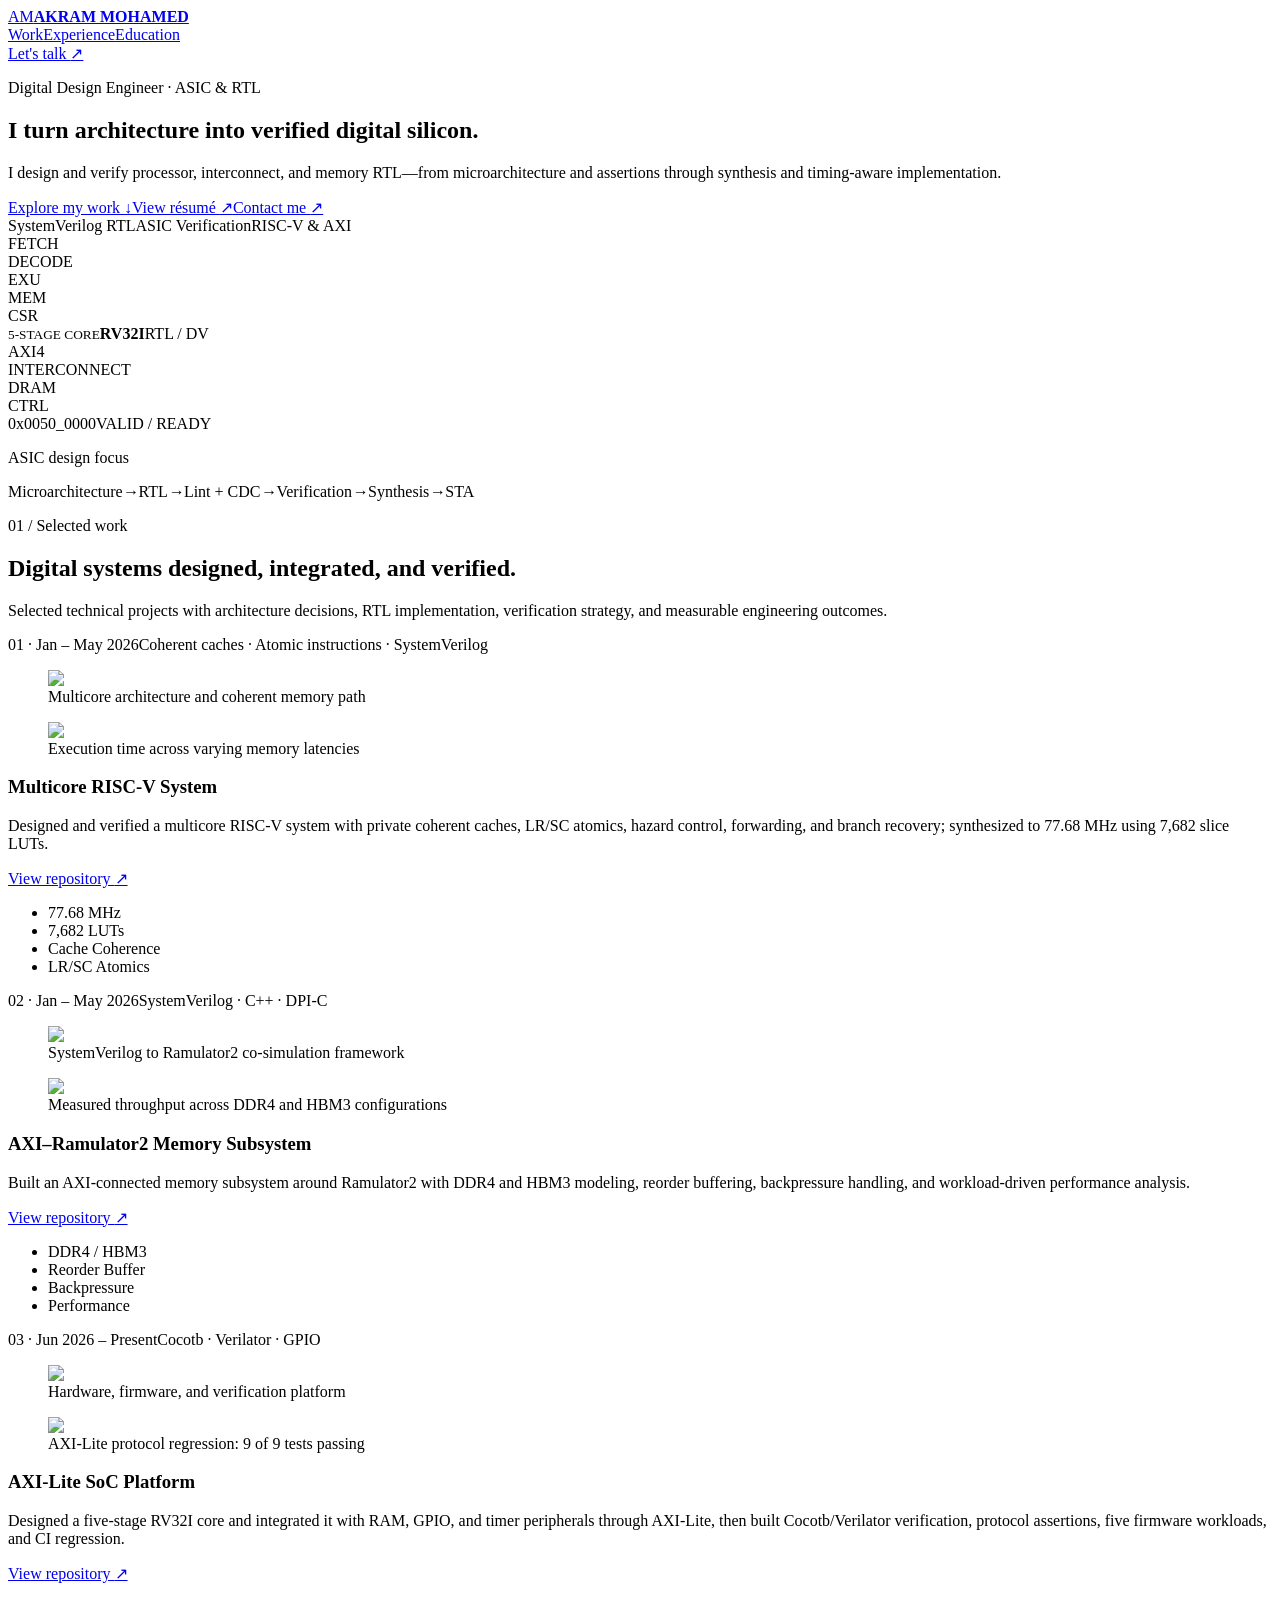
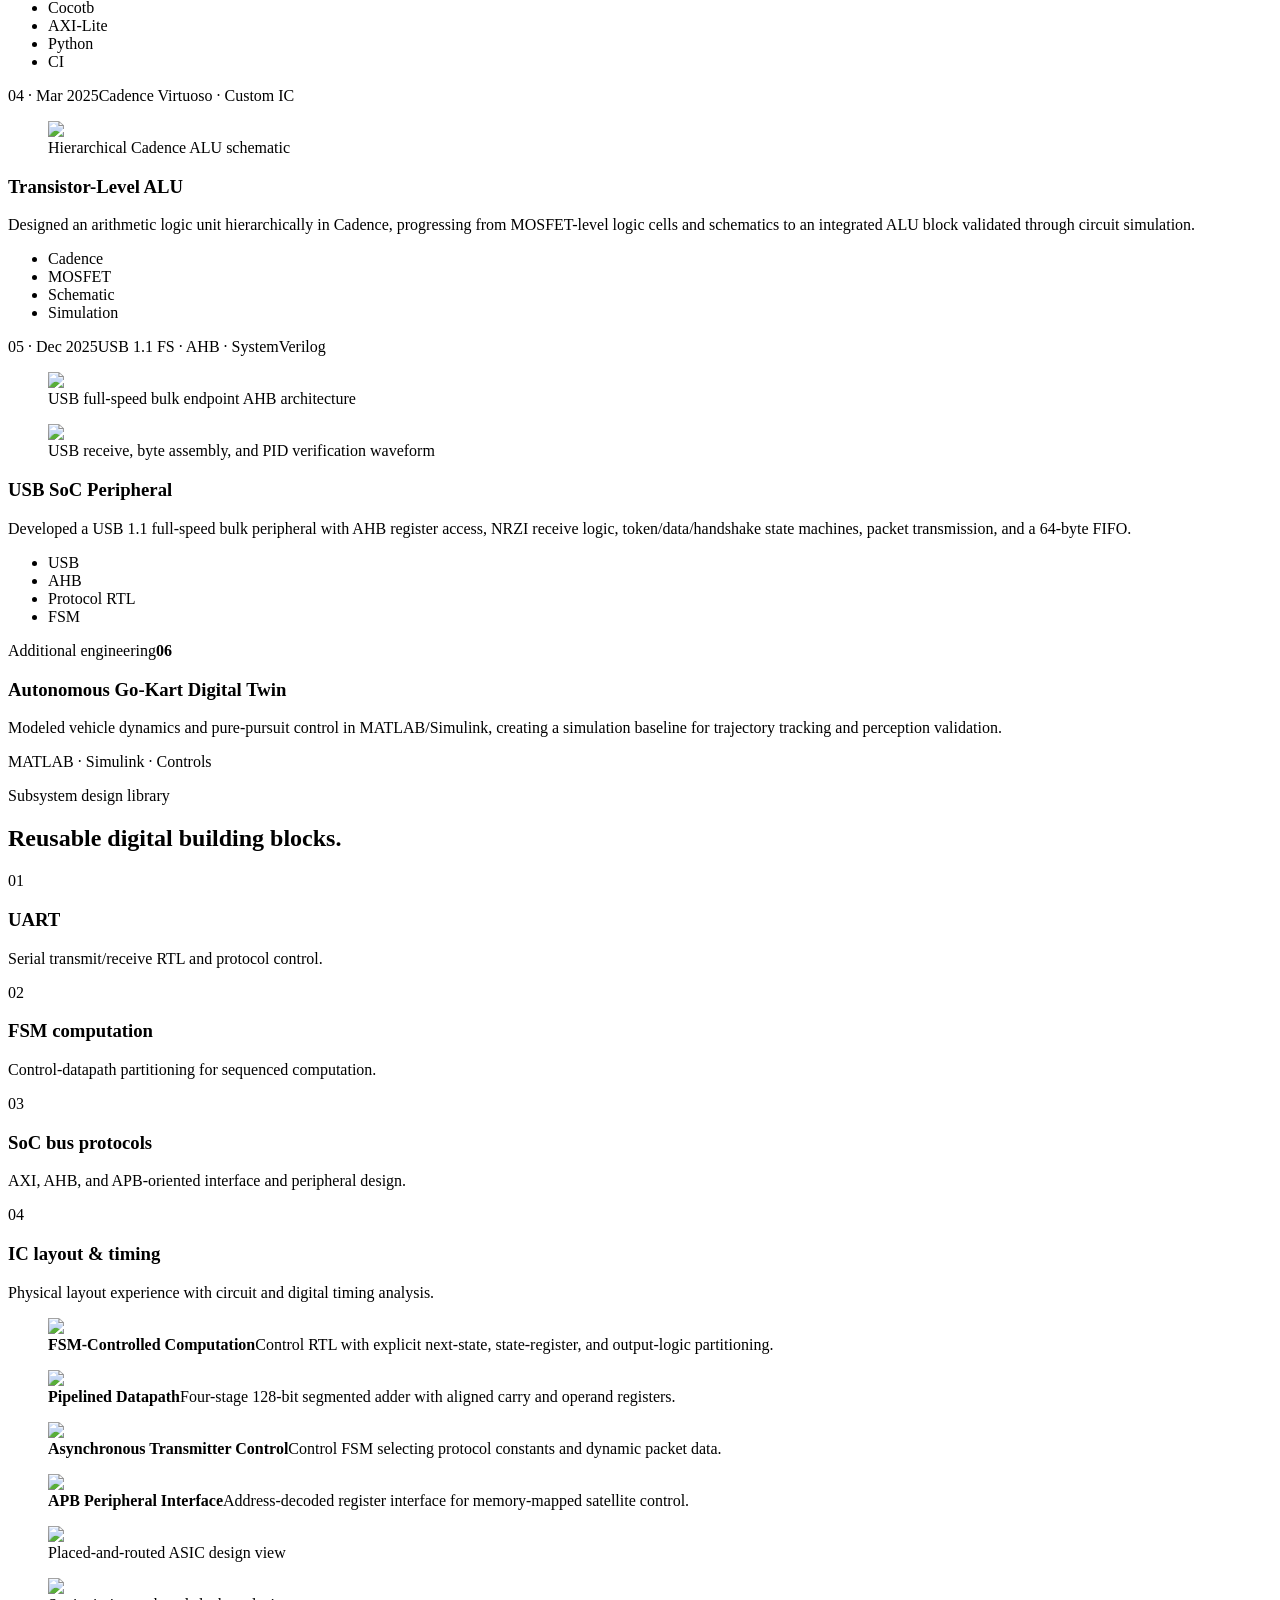
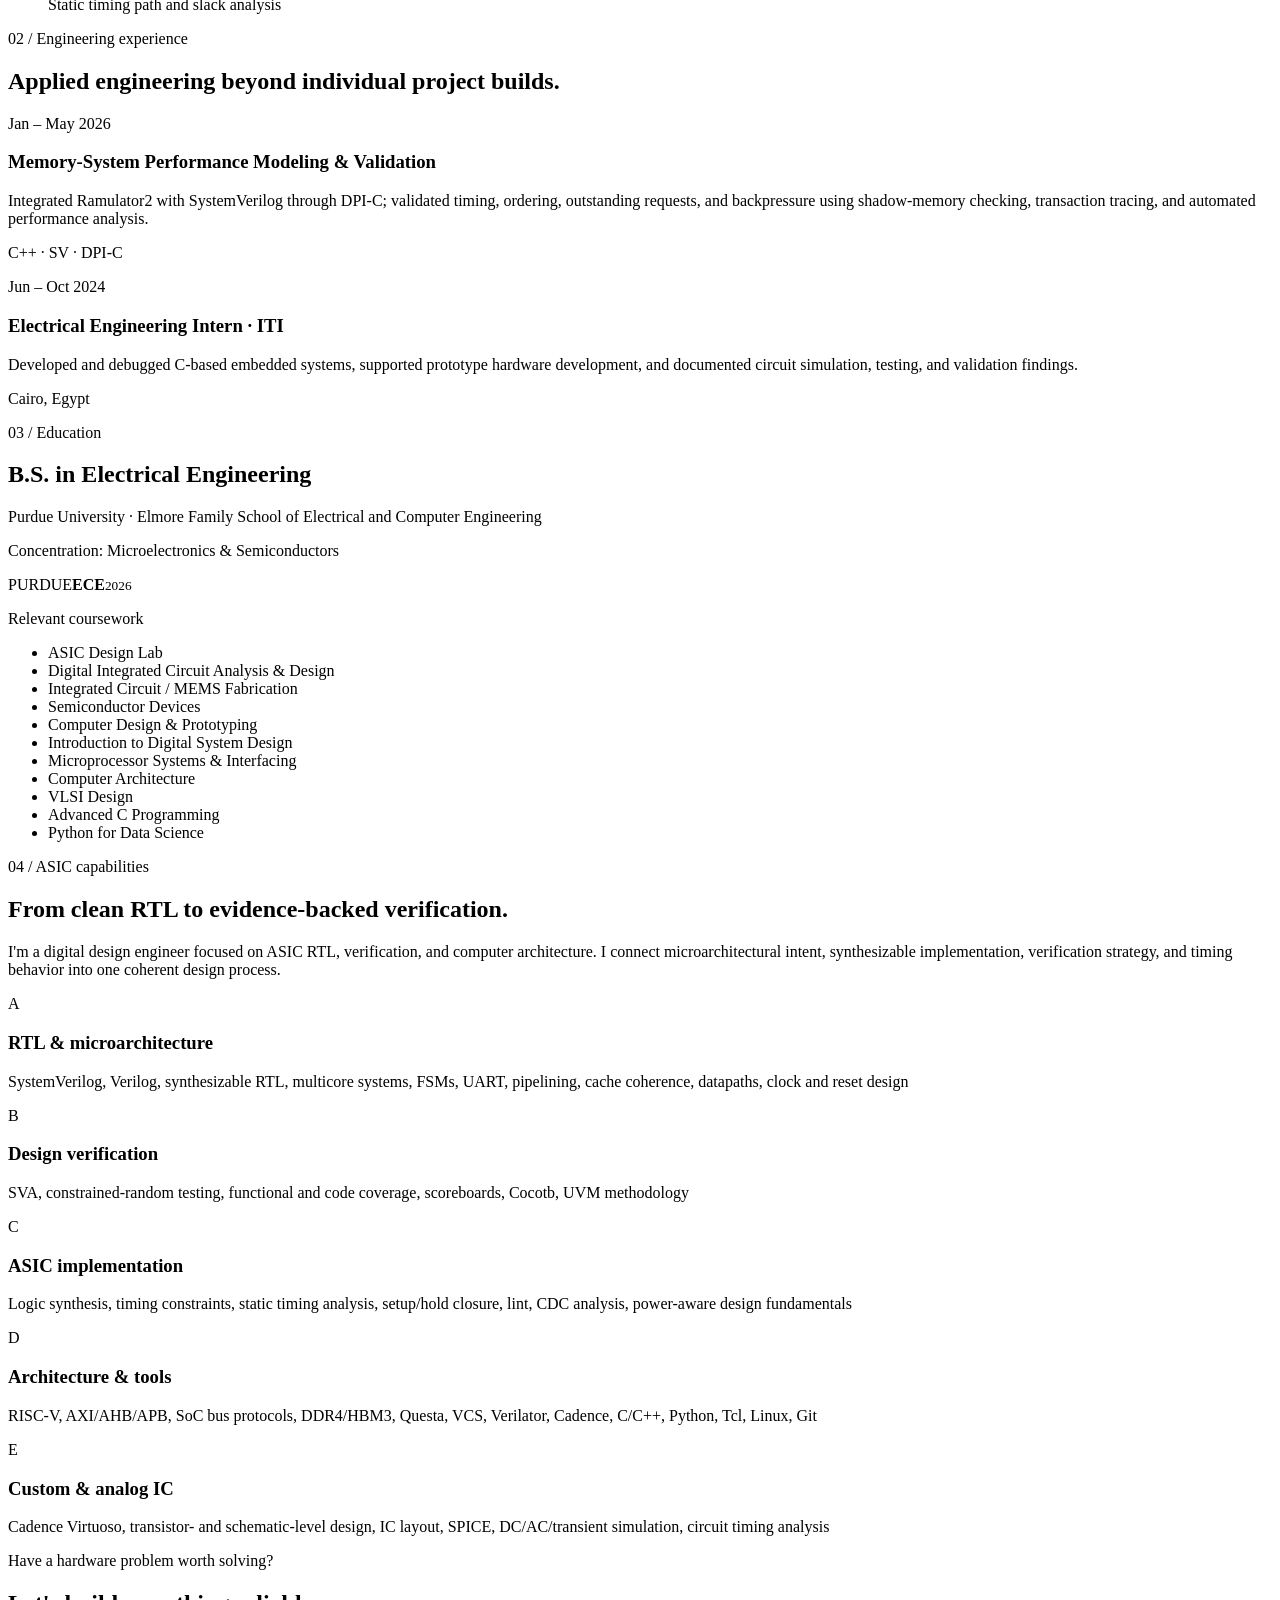
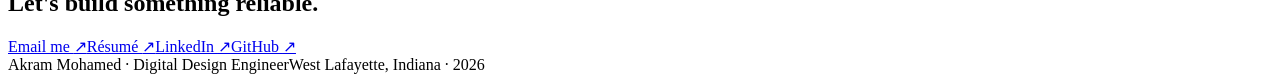
==== index.html @ 35b96989 "Add files via upload" ====
<!DOCTYPE html><html lang="en"><head><meta charSet="utf-8"/><meta name="viewport" content="width=device-width, initial-scale=1"/><link rel="stylesheet" href="/_next/static/css/31b908fa02084805.css" data-precedence="next"/><link rel="preload" as="script" fetchPriority="low" href="/_next/static/chunks/webpack-44d8aec3c26a0cdc.js"/><script src="/_next/static/chunks/4bd1b696-215e5051988c3dde.js" async=""></script><script src="/_next/static/chunks/794-2a8bd403d68bff19.js" async=""></script><script src="/_next/static/chunks/main-app-949cb5b78e54d2b2.js" async=""></script><script src="/_next/static/chunks/437-7df5db2ef61321bc.js" async=""></script><script src="/_next/static/chunks/app/page-11b71950be4c34e7.js" async=""></script><title>Akram Mohamed | Digital Design Engineer</title><meta name="description" content="Digital design engineer focused on ASIC RTL, verification, RISC-V, AXI, DRAM, synthesis, and computer architecture."/><link rel="canonical" href="https://akram4212.github.io/"/><meta property="og:title" content="Akram Mohamed | Digital Design Engineer"/><meta property="og:description" content="ASIC RTL, verification, RISC-V, AXI, memory systems, and computer architecture."/><meta property="og:url" content="https://akram4212.github.io/"/><meta property="og:site_name" content="Akram Mohamed | Digital Design Engineer"/><meta property="og:type" content="website"/><meta name="twitter:card" content="summary"/><meta name="twitter:title" content="Akram Mohamed | Digital Design Engineer"/><meta name="twitter:description" content="ASIC RTL, verification, RISC-V, AXI, memory systems, and computer architecture."/><link rel="shortcut icon" href="/favicon.svg"/><link rel="icon" href="/favicon.svg"/><script src="/_next/static/chunks/polyfills-42372ed130431b0a.js" noModule=""></script></head><body><div hidden=""><!--$--><!--/$--></div><main><header class="site-header"><a class="wordmark" href="#top" aria-label="Akram Mohamed, home"><span>AM</span><strong>AKRAM MOHAMED</strong></a><nav aria-label="Primary navigation"><a href="#work">Work</a><a href="#experience">Experience</a><a href="#education">Education</a></nav><a class="header-contact" href="mailto:akramreda120@gmail.com" target="_blank" rel="noreferrer">Let&#x27;s talk <span aria-hidden="true">↗</span></a></header><section class="hero" id="top"><div class="hero-copy"><p class="eyebrow"><span></span> Digital Design Engineer · ASIC &amp; RTL</p><h1>I turn architecture into verified digital silicon.</h1><p class="hero-intro">I design and verify processor, interconnect, and memory RTL—from microarchitecture and assertions through synthesis and timing-aware implementation.</p><div class="hero-actions"><a class="button button-primary" href="#work">Explore my work <span>↓</span></a><a class="button button-secondary" href="/Akram-Mohamed-Resume.pdf" target="_blank" rel="noreferrer">View résumé <span aria-hidden="true">↗</span></a><a class="button button-secondary" href="mailto:akramreda120@gmail.com" target="_blank" rel="noreferrer">Contact me <span aria-hidden="true">↗</span></a></div><div class="proof-row" aria-label="Highlights"><span>SystemVerilog RTL</span><i></i><span>ASIC Verification</span><i></i><span>RISC-V &amp; AXI</span></div></div><div class="chip-diagram" aria-hidden="true"><div class="trace trace-a"></div><div class="trace trace-b"></div><div class="trace trace-c"></div><div class="pin-grid pin-grid-a"></div><div class="pin-grid pin-grid-b"></div><div class="module module-fetch">FETCH</div><div class="module module-decode">DECODE</div><div class="module module-exu">EXU</div><div class="module module-mem">MEM</div><div class="module module-csr">CSR</div><div class="core-wrap"><div class="core-pins pins-top"></div><div class="core-pins pins-bottom"></div><div class="core"><small>5-STAGE CORE</small><strong>RV32I</strong><span>RTL / DV</span></div></div><div class="module module-axi">AXI4<br/>INTERCONNECT</div><div class="module module-dram">DRAM<br/>CTRL</div><div class="memory-bank"><i></i><i></i><i></i><i></i><i></i><i></i></div><span class="signal-label signal-one">0x0050_0000</span><span class="signal-label signal-two">VALID / READY</span></div></section><section class="asic-rail" aria-label="ASIC design workflow"><p>ASIC design focus</p><div><span>Microarchitecture</span><i>→</i><span>RTL</span><i>→</i><span>Lint + CDC</span><i>→</i><span>Verification</span><i>→</i><span>Synthesis</span><i>→</i><span>STA</span></div></section><section class="work-section" id="work"><div class="section-heading"><p class="section-kicker">01 / Selected work</p><h2>Digital systems designed, integrated, and verified.</h2><p>Selected technical projects with architecture decisions, RTL implementation, verification strategy, and measurable engineering outcomes.</p></div><div class="project-grid"><article class="project-card orange"><div class="project-topline"><span>01<!-- --> · <!-- -->Jan – May 2026</span><span>Coherent caches · Atomic instructions · SystemVerilog</span></div><div class="project-visuals visuals-2"><figure><img alt="Block diagram of the two-core RISC-V system with private instruction and data caches, coherence controllers, shared bus control, memory control, and RAM" loading="lazy" width="1466" height="660" decoding="async" data-nimg="1" style="color:transparent" src="/projects/multicore-architecture.png"/><figcaption>Multicore architecture and coherent memory path</figcaption></figure><figure><img alt="Execution-time comparison of single-cycle, pipelined, cached pipeline, and multicore processor designs across increasing memory latency" loading="lazy" width="1466" height="660" decoding="async" data-nimg="1" style="color:transparent" src="/projects/multicore-latency-results.png"/><figcaption>Execution time across varying memory latencies</figcaption></figure></div><h3>Multicore RISC-V System</h3><p>Designed and verified a multicore RISC-V system with private coherent caches, LR/SC atomics, hazard control, forwarding, and branch recovery; synthesized to 77.68 MHz using 7,682 slice LUTs.</p><a class="project-repo" href="https://github.com/Akram4212/riscv-multicore-cpu-portfolio" target="_blank" rel="noreferrer">View repository <span aria-hidden="true">↗</span></a><ul><li>77.68 MHz</li><li>7,682 LUTs</li><li>Cache Coherence</li><li>LR/SC Atomics</li></ul></article><article class="project-card sage"><div class="project-topline"><span>02<!-- --> · <!-- -->Jan – May 2026</span><span>SystemVerilog · C++ · DPI-C</span></div><div class="project-visuals visuals-2"><figure><img alt="AXI-Ramulator2 co-simulation framework connecting a SystemVerilog AXI transaction testbench and wrapper to a C wrapper and Ramulator2 through DPI-C" loading="lazy" width="1466" height="660" decoding="async" data-nimg="1" style="color:transparent" src="/projects/axi-ramulator-framework.png"/><figcaption>SystemVerilog to Ramulator2 co-simulation framework</figcaption></figure><figure><img alt="Bar chart comparing effective throughput across selected DDR4 and HBM3 memory configurations" loading="lazy" width="1466" height="660" decoding="async" data-nimg="1" style="color:transparent" src="/projects/ddr4-hbm3-throughput.png"/><figcaption>Measured throughput across DDR4 and HBM3 configurations</figcaption></figure></div><h3>AXI–Ramulator2 Memory Subsystem</h3><p>Built an AXI-connected memory subsystem around Ramulator2 with DDR4 and HBM3 modeling, reorder buffering, backpressure handling, and workload-driven performance analysis.</p><a class="project-repo" href="https://github.com/Akram4212/axi-ramulator2-memory-subsystem" target="_blank" rel="noreferrer">View repository <span aria-hidden="true">↗</span></a><ul><li>DDR4 / HBM3</li><li>Reorder Buffer</li><li>Backpressure</li><li>Performance</li></ul></article><article class="project-card graphite"><div class="project-topline"><span>03<!-- --> · <!-- -->Jun 2026 – Present</span><span>Cocotb · Verilator · GPIO</span></div><div class="project-visuals visuals-2"><figure><img alt="AXI-Lite RV32I SoC verification platform showing the processor core, AXI-Lite master and interconnect, RAM, GPIO, timer, and verification stack" loading="lazy" width="1466" height="660" decoding="async" data-nimg="1" style="color:transparent" src="/projects/axi-lite-platform.png"/><figcaption>Hardware, firmware, and verification platform</figcaption></figure><figure><img alt="AXI-Lite master regression showing nine passing tests for reset, read and write ordering, backpressure, stale responses, error handling, and outstanding request control" loading="lazy" width="1466" height="660" decoding="async" data-nimg="1" style="color:transparent" src="/projects/axi-lite-regression.png"/><figcaption>AXI-Lite protocol regression: 9 of 9 tests passing</figcaption></figure></div><h3>AXI-Lite SoC Platform</h3><p>Designed a five-stage RV32I core and integrated it with RAM, GPIO, and timer peripherals through AXI-Lite, then built Cocotb/Verilator verification, protocol assertions, five firmware workloads, and CI regression.</p><a class="project-repo" href="https://github.com/Akram4212/axi-lite-riscv-soc-verification" target="_blank" rel="noreferrer">View repository <span aria-hidden="true">↗</span></a><ul><li>Cocotb</li><li>AXI-Lite</li><li>Python</li><li>CI</li></ul></article><article class="project-card cream"><div class="project-topline"><span>04<!-- --> · <!-- -->Mar 2025</span><span>Cadence Virtuoso · Custom IC</span></div><div class="project-visuals visuals-1"><figure><img alt="Cadence schematic thumbnail showing the hierarchical arithmetic logic unit design" loading="lazy" width="1466" height="660" decoding="async" data-nimg="1" class="native-thumbnail" style="color:transparent" src="/projects/cadence-alu-thumbnail.png"/><figcaption>Hierarchical Cadence ALU schematic</figcaption></figure></div><h3>Transistor-Level ALU</h3><p>Designed an arithmetic logic unit hierarchically in Cadence, progressing from MOSFET-level logic cells and schematics to an integrated ALU block validated through circuit simulation.</p><ul><li>Cadence</li><li>MOSFET</li><li>Schematic</li><li>Simulation</li></ul></article><article class="project-card sage"><div class="project-topline"><span>05<!-- --> · <!-- -->Dec 2025</span><span>USB 1.1 FS · AHB · SystemVerilog</span></div><div class="project-visuals visuals-2"><figure><img alt="USB full-speed bulk endpoint architecture connecting an AHB subordinate interface to a 64-byte FIFO, USB receive path, and USB transmit path" loading="lazy" width="1466" height="660" decoding="async" data-nimg="1" style="color:transparent" src="/projects/usb-ahb-architecture.png"/><figcaption>USB full-speed bulk endpoint AHB architecture</figcaption></figure><figure><img alt="Simulation waveform showing USB receive byte assembly, timer activity, PID decoding, receive states, synchronization, and completion behavior" loading="lazy" width="1466" height="660" decoding="async" data-nimg="1" style="color:transparent" src="/projects/usb-rx-pid-waveform.png"/><figcaption>USB receive, byte assembly, and PID verification waveform</figcaption></figure></div><h3>USB SoC Peripheral</h3><p>Developed a USB 1.1 full-speed bulk peripheral with AHB register access, NRZI receive logic, token/data/handshake state machines, packet transmission, and a 64-byte FIFO.</p><ul><li>USB</li><li>AHB</li><li>Protocol RTL</li><li>FSM</li></ul></article></div><aside class="additional-project"><div><span>Additional engineering</span><strong>06</strong></div><div><h3>Autonomous Go-Kart Digital Twin</h3><p>Modeled vehicle dynamics and pure-pursuit control in MATLAB/Simulink, creating a simulation baseline for trajectory tracking and perception validation.</p></div><p>MATLAB · Simulink · Controls</p></aside></section><section class="subsystem-section" aria-labelledby="subsystems-title"><div class="subsystem-heading"><p class="section-kicker">Subsystem design library</p><h2 id="subsystems-title">Reusable digital building blocks.</h2></div><div class="subsystem-grid"><article><span>01</span><h3>UART</h3><p>Serial transmit/receive RTL and protocol control.</p></article><article><span>02</span><h3>FSM computation</h3><p>Control-datapath partitioning for sequenced computation.</p></article><article><span>03</span><h3>SoC bus protocols</h3><p>AXI, AHB, and APB-oriented interface and peripheral design.</p></article><article><span>04</span><h3>IC layout &amp; timing</h3><p>Physical layout experience with circuit and digital timing analysis.</p></article></div><div class="subsystem-evidence" aria-label="Subsystem design evidence"><figure><img alt="RTL control architecture with next-state logic, state registers, and output logic" loading="lazy" width="1264" height="548" decoding="async" data-nimg="1" style="color:transparent" src="/projects/fir-control-rtl.png"/><figcaption><strong>FSM-Controlled Computation</strong><span>Control RTL with explicit next-state, state-register, and output-logic partitioning.</span></figcaption></figure><figure><img alt="Four-stage 128-bit pipelined adder datapath with registered operands and carry signals" loading="lazy" width="1110" height="684" decoding="async" data-nimg="1" style="color:transparent" src="/projects/pipelined-128-datapath.png"/><figcaption><strong>Pipelined Datapath</strong><span>Four-stage 128-bit segmented adder with aligned carry and operand registers.</span></figcaption></figure><figure><img alt="Asynchronous transmitter control system connecting user input, protocol constants, dynamic data, and transmitter control" loading="lazy" width="809" height="399" decoding="async" data-nimg="1" style="color:transparent" src="/projects/async-transmitter-control.png"/><figcaption><strong>Asynchronous Transmitter Control</strong><span>Control FSM selecting protocol constants and dynamic packet data.</span></figcaption></figure><figure><img alt="APB peripheral interface with address decoder, read multiplexer, and memory-mapped registers" loading="lazy" width="481" height="528" decoding="async" data-nimg="1" style="color:transparent" src="/projects/apb-peripheral-interface.png"/><figcaption><strong>APB Peripheral Interface</strong><span>Address-decoded register interface for memory-mapped satellite control.</span></figcaption></figure></div><div class="physical-evidence"><figure><img alt="ASIC physical-design view showing placed standard cells, routing, and chip-level input and output connectivity" loading="lazy" width="520" height="518" decoding="async" data-nimg="1" style="color:transparent" src="/projects/asic-layout-view.png"/><figcaption>Placed-and-routed ASIC design view</figcaption></figure><figure><img alt="Timing Path Analyzer view showing a register-to-output path, slack calculation, data delay, and slew information" loading="lazy" width="898" height="833" decoding="async" data-nimg="1" style="color:transparent" src="/projects/timing-path-analysis.png"/><figcaption>Static timing path and slack analysis</figcaption></figure></div></section><section class="experience-section" id="experience"><div class="section-heading compact"><p class="section-kicker">02 / Engineering experience</p><h2>Applied engineering beyond individual project builds.</h2></div><div class="timeline"><article><p class="timeline-date">Jan – May 2026</p><div><h3>Memory-System Performance Modeling &amp; Validation</h3><p>Integrated Ramulator2 with SystemVerilog through DPI-C; validated timing, ordering, outstanding requests, and backpressure using shadow-memory checking, transaction tracing, and automated performance analysis.</p></div><span>C++ · SV · DPI-C</span></article><article><p class="timeline-date">Jun – Oct 2024</p><div><h3>Electrical Engineering Intern · ITI</h3><p>Developed and debugged C-based embedded systems, supported prototype hardware development, and documented circuit simulation, testing, and validation findings.</p></div><span>Cairo, Egypt</span></article></div></section><section class="education-section" id="education"><div class="education-copy"><p class="section-kicker">03 / Education</p><h2>B.S. in Electrical Engineering</h2><p>Purdue University · Elmore Family School of Electrical and Computer Engineering</p><p class="concentration">Concentration: Microelectronics &amp; Semiconductors</p></div><div class="education-stamp"><span>PURDUE</span><strong>ECE</strong><small>2026</small></div><div class="coursework"><p>Relevant coursework</p><ul><li>ASIC Design Lab</li><li>Digital Integrated Circuit Analysis &amp; Design</li><li>Integrated Circuit / MEMS Fabrication</li><li>Semiconductor Devices</li><li>Computer Design &amp; Prototyping</li><li>Introduction to Digital System Design</li><li>Microprocessor Systems &amp; Interfacing</li><li>Computer Architecture</li><li>VLSI Design</li><li>Advanced C Programming</li><li>Python for Data Science</li></ul></div></section><section class="about-section" id="about"><div class="about-intro"><p class="section-kicker">04 / ASIC capabilities</p><h2>From clean RTL to evidence-backed verification.</h2><p>I&#x27;m a digital design engineer focused on ASIC RTL, verification, and computer architecture. I connect microarchitectural intent, synthesizable implementation, verification strategy, and timing behavior into one coherent design process.</p></div><div class="skills-list"><article><span>A</span><h3>RTL &amp; microarchitecture</h3><p>SystemVerilog, Verilog, synthesizable RTL, multicore systems, FSMs, UART, pipelining, cache coherence, datapaths, clock and reset design</p></article><article><span>B</span><h3>Design verification</h3><p>SVA, constrained-random testing, functional and code coverage, scoreboards, Cocotb, UVM methodology</p></article><article><span>C</span><h3>ASIC implementation</h3><p>Logic synthesis, timing constraints, static timing analysis, setup/hold closure, lint, CDC analysis, power-aware design fundamentals</p></article><article><span>D</span><h3>Architecture &amp; tools</h3><p>RISC-V, AXI/AHB/APB, SoC bus protocols, DDR4/HBM3, Questa, VCS, Verilator, Cadence, C/C++, Python, Tcl, Linux, Git</p></article><article><span>E</span><h3>Custom &amp; analog IC</h3><p>Cadence Virtuoso, transistor- and schematic-level design, IC layout, SPICE, DC/AC/transient simulation, circuit timing analysis</p></article></div></section><footer><p class="footer-label">Have a hardware problem worth solving?</p><h2>Let&#x27;s build something reliable.</h2><div class="footer-links"><a href="mailto:akramreda120@gmail.com" target="_blank" rel="noreferrer">Email me <span aria-hidden="true">↗</span></a><a href="/Akram-Mohamed-Resume.pdf" target="_blank" rel="noreferrer">Résumé <span aria-hidden="true">↗</span></a><a href="https://linkedin.com/in/akram-r-mohamed" target="_blank" rel="noreferrer">LinkedIn <span aria-hidden="true">↗</span></a><a href="https://github.com/Akram4212" target="_blank" rel="noreferrer">GitHub <span aria-hidden="true">↗</span></a></div><div class="footer-bottom"><span>Akram Mohamed · Digital Design Engineer</span><span>West Lafayette, Indiana · 2026</span></div></footer></main><!--$--><!--/$--><script src="/_next/static/chunks/webpack-44d8aec3c26a0cdc.js" id="_R_" async=""></script><script>(self.__next_f=self.__next_f||[]).push([0])</script><script>self.__next_f.push([1,"1:\"$Sreact.fragment\"\n2:I[7121,[],\"\"]\n3:I[4581,[],\"\"]\n13:I[7123,[],\"default\",1]\n:HL[\"/_next/static/css/31b908fa02084805.css\",\"style\"]\n"])</script><script>self.__next_f.push([1,"0:{\"P\":null,\"c\":[\"\",\"\"],\"q\":\"\",\"i\":false,\"f\":[[[\"\",{\"children\":[\"__PAGE__\",{}]},\"$undefined\",\"$undefined\",16],[[\"$\",\"$1\",\"c\",{\"children\":[[[\"$\",\"link\",\"0\",{\"rel\":\"stylesheet\",\"href\":\"/_next/static/css/31b908fa02084805.css\",\"precedence\":\"next\",\"crossOrigin\":\"$undefined\",\"nonce\":\"$undefined\"}]],[\"$\",\"html\",null,{\"lang\":\"en\",\"children\":[\"$\",\"body\",null,{\"children\":[\"$\",\"$L2\",null,{\"parallelRouterKey\":\"children\",\"error\":\"$undefined\",\"errorStyles\":\"$undefined\",\"errorScripts\":\"$undefined\",\"template\":[\"$\",\"$L3\",null,{}],\"templateStyles\":\"$undefined\",\"templateScripts\":\"$undefined\",\"notFound\":[[[\"$\",\"title\",null,{\"children\":\"404: This page could not be found.\"}],[\"$\",\"div\",null,{\"style\":{\"fontFamily\":\"system-ui,\\\"Segoe UI\\\",Roboto,Helvetica,Arial,sans-serif,\\\"Apple Color Emoji\\\",\\\"Segoe UI Emoji\\\"\",\"height\":\"100vh\",\"textAlign\":\"center\",\"display\":\"flex\",\"flexDirection\":\"column\",\"alignItems\":\"center\",\"justifyContent\":\"center\"},\"children\":[\"$\",\"div\",null,{\"children\":[[\"$\",\"style\",null,{\"dangerouslySetInnerHTML\":{\"__html\":\"body{color:#000;background:#fff;margin:0}.next-error-h1{border-right:1px solid rgba(0,0,0,.3)}@media (prefers-color-scheme:dark){body{color:#fff;background:#000}.next-error-h1{border-right:1px solid rgba(255,255,255,.3)}}\"}}],[\"$\",\"h1\",null,{\"className\":\"next-error-h1\",\"style\":{\"display\":\"inline-block\",\"margin\":\"0 20px 0 0\",\"padding\":\"0 23px 0 0\",\"fontSize\":24,\"fontWeight\":500,\"verticalAlign\":\"top\",\"lineHeight\":\"49px\"},\"children\":404}],[\"$\",\"div\",null,{\"style\":{\"display\":\"inline-block\"},\"children\":[\"$\",\"h2\",null,{\"style\":{\"fontSize\":14,\"fontWeight\":400,\"lineHeight\":\"49px\",\"margin\":0},\"children\":\"This page could not be found.\"}]}]]}]}]],[]],\"forbidden\":\"$undefined\",\"unauthorized\":\"$undefined\"}]}]}]]}],{\"children\":[[\"$\",\"$1\",\"c\",{\"children\":[[\"$\",\"main\",null,{\"children\":[[\"$\",\"header\",null,{\"className\":\"site-header\",\"children\":[[\"$\",\"a\",null,{\"className\":\"wordmark\",\"href\":\"#top\",\"aria-label\":\"Akram Mohamed, home\",\"children\":[[\"$\",\"span\",null,{\"children\":\"AM\"}],[\"$\",\"strong\",null,{\"children\":\"AKRAM MOHAMED\"}]]}],[\"$\",\"nav\",null,{\"aria-label\":\"Primary navigation\",\"children\":[[\"$\",\"a\",null,{\"href\":\"#work\",\"children\":\"Work\"}],[\"$\",\"a\",null,{\"href\":\"#experience\",\"children\":\"Experience\"}],[\"$\",\"a\",null,{\"href\":\"#education\",\"children\":\"Education\"}]]}],[\"$\",\"a\",null,{\"className\":\"header-contact\",\"href\":\"mailto:akramreda120@gmail.com\",\"target\":\"_blank\",\"rel\":\"noreferrer\",\"children\":[\"Let's talk \",[\"$\",\"span\",null,{\"aria-hidden\":\"true\",\"children\":\"↗\"}]]}]]}],[\"$\",\"section\",null,{\"className\":\"hero\",\"id\":\"top\",\"children\":[[\"$\",\"div\",null,{\"className\":\"hero-copy\",\"children\":[[\"$\",\"p\",null,{\"className\":\"eyebrow\",\"children\":[[\"$\",\"span\",null,{}],\" Digital Design Engineer · ASIC \u0026 RTL\"]}],[\"$\",\"h1\",null,{\"children\":\"I turn architecture into verified digital silicon.\"}],[\"$\",\"p\",null,{\"className\":\"hero-intro\",\"children\":\"I design and verify processor, interconnect, and memory RTL—from microarchitecture and assertions through synthesis and timing-aware implementation.\"}],[\"$\",\"div\",null,{\"className\":\"hero-actions\",\"children\":[[\"$\",\"a\",null,{\"className\":\"button button-primary\",\"href\":\"#work\",\"children\":[\"Explore my work \",[\"$\",\"span\",null,{\"children\":\"↓\"}]]}],[\"$\",\"a\",null,{\"className\":\"button button-secondary\",\"href\":\"/Akram-Mohamed-Resume.pdf\",\"target\":\"_blank\",\"rel\":\"noreferrer\",\"children\":[\"View résumé \",[\"$\",\"span\",null,{\"aria-hidden\":\"true\",\"children\":\"↗\"}]]}],[\"$\",\"a\",null,{\"className\":\"button button-secondary\",\"href\":\"mailto:akramreda120@gmail.com\",\"target\":\"_blank\",\"rel\":\"noreferrer\",\"children\":[\"Contact me \",[\"$\",\"span\",null,{\"aria-hidden\":\"true\",\"children\":\"↗\"}]]}]]}],[\"$\",\"div\",null,{\"className\":\"proof-row\",\"aria-label\":\"Highlights\",\"children\":[[\"$\",\"span\",null,{\"children\":\"SystemVerilog RTL\"}],[\"$\",\"i\",null,{}],[\"$\",\"span\",null,{\"children\":\"ASIC Verification\"}],[\"$\",\"i\",null,{}],[\"$\",\"span\",null,{\"children\":\"RISC-V \u0026 AXI\"}]]}]]}],[\"$\",\"div\",null,{\"className\":\"chip-diagram\",\"aria-hidden\":\"true\",\"children\":[[\"$\",\"div\",null,{\"className\":\"trace trace-a\"}],[\"$\",\"div\",null,{\"className\":\"trace trace-b\"}],[\"$\",\"div\",null,{\"className\":\"trace trace-c\"}],[\"$\",\"div\",null,{\"className\":\"pin-grid pin-grid-a\"}],[\"$\",\"div\",null,{\"className\":\"pin-grid pin-grid-b\"}],[\"$\",\"div\",null,{\"className\":\"module module-fetch\",\"children\":\"FETCH\"}],[\"$\",\"div\",null,{\"className\":\"module module-decode\",\"children\":\"DECODE\"}],[\"$\",\"div\",null,{\"className\":\"module module-exu\",\"children\":\"EXU\"}],[\"$\",\"div\",null,{\"className\":\"module module-mem\",\"children\":\"MEM\"}],[\"$\",\"div\",null,{\"className\":\"module module-csr\",\"children\":\"CSR\"}],[\"$\",\"div\",null,{\"className\":\"core-wrap\",\"children\":[[\"$\",\"div\",null,{\"className\":\"core-pins pins-top\"}],[\"$\",\"div\",null,{\"className\":\"core-pins pins-bottom\"}],[\"$\",\"div\",null,{\"className\":\"core\",\"children\":[[\"$\",\"small\",null,{\"children\":\"5-STAGE CORE\"}],[\"$\",\"strong\",null,{\"children\":\"RV32I\"}],\"$L4\"]}]]}],\"$L5\",\"$L6\",\"$L7\",\"$L8\",\"$L9\"]}]]}],\"$La\",\"$Lb\",\"$Lc\",\"$Ld\",\"$Le\",\"$Lf\",\"$L10\"]}],null,\"$L11\"]}],{},null,false,null]},null,false,null],\"$L12\",false]],\"m\":\"$undefined\",\"G\":[\"$13\",[]],\"S\":true,\"h\":null,\"s\":\"$undefined\",\"l\":\"$undefined\",\"p\":\"$undefined\",\"d\":\"$undefined\",\"b\":\"zE2YfAt4nw8O1LerPoMCC\"}\n"])</script><script>self.__next_f.push([1,"14:I[8437,[\"437\",\"static/chunks/437-7df5db2ef61321bc.js\",\"974\",\"static/chunks/app/page-11b71950be4c34e7.js\"],\"Image\"]\n1b:I[484,[],\"OutletBoundary\"]\n1c:\"$Sreact.suspense\"\n1e:I[484,[],\"ViewportBoundary\"]\n20:I[484,[],\"MetadataBoundary\"]\n4:[\"$\",\"span\",null,{\"children\":\"RTL / DV\"}]\n5:[\"$\",\"div\",null,{\"className\":\"module module-axi\",\"children\":[\"AXI4\",[\"$\",\"br\",null,{}],\"INTERCONNECT\"]}]\n6:[\"$\",\"div\",null,{\"className\":\"module module-dram\",\"children\":[\"DRAM\",[\"$\",\"br\",null,{}],\"CTRL\"]}]\n7:[\"$\",\"div\",null,{\"className\":\"memory-bank\",\"children\":[[\"$\",\"i\",null,{}],[\"$\",\"i\",null,{}],[\"$\",\"i\",null,{}],[\"$\",\"i\",null,{}],[\"$\",\"i\",null,{}],[\"$\",\"i\",null,{}]]}]\n8:[\"$\",\"span\",null,{\"className\":\"signal-label signal-one\",\"children\":\"0x0050_0000\"}]\n9:[\"$\",\"span\",null,{\"className\":\"signal-label signal-two\",\"children\":\"VALID / READY\"}]\na:[\"$\",\"section\",null,{\"className\":\"asic-rail\",\"aria-label\":\"ASIC design workflow\",\"children\":[[\"$\",\"p\",null,{\"children\":\"ASIC design focus\"}],[\"$\",\"div\",null,{\"children\":[[\"$\",\"span\",null,{\"children\":\"Microarchitecture\"}],[\"$\",\"i\",null,{\"children\":\"→\"}],[\"$\",\"span\",null,{\"children\":\"RTL\"}],[\"$\",\"i\",null,{\"children\":\"→\"}],[\"$\",\"span\",null,{\"children\":\"Lint + CDC\"}],[\"$\",\"i\",null,{\"children\":\"→\"}],[\"$\",\"span\",null,{\"children\":\"Verification\"}],[\"$\",\"i\",null,{\"children\":\"→\"}],[\"$\",\"span\",null,{\"children\":\"Synthesis\"}],[\"$\",\"i\",null,{\"children\":\"→\"}],[\"$\",\"span\",null,{\"children\":\"STA\"}]]}]]}]\n"])</script><script>self.__next_f.push([1,"b:[\"$\",\"section\",null,{\"className\":\"work-section\",\"id\":\"work\",\"children\":[[\"$\",\"div\",null,{\"className\":\"section-heading\",\"children\":[[\"$\",\"p\",null,{\"className\":\"section-kicker\",\"children\":\"01 / Selected work\"}],[\"$\",\"h2\",null,{\"children\":\"Digital systems designed, integrated, and verified.\"}],[\"$\",\"p\",null,{\"children\":\"Selected technical projects with architecture decisions, RTL implementation, verification strategy, and measurable engineering outcomes.\"}]]}],[\"$\",\"div\",null,{\"className\":\"project-grid\",\"children\":[[\"$\",\"article\",\"Multicore RISC-V System\",{\"className\":\"project-card orange\",\"children\":[[\"$\",\"div\",null,{\"className\":\"project-topline\",\"children\":[[\"$\",\"span\",null,{\"children\":[\"01\",\" · \",\"Jan – May 2026\"]}],[\"$\",\"span\",null,{\"children\":\"Coherent caches · Atomic instructions · SystemVerilog\"}]]}],[\"$\",\"div\",null,{\"className\":\"project-visuals visuals-2\",\"children\":[[\"$\",\"figure\",\"/projects/multicore-architecture.png\",{\"children\":[[\"$\",\"$L14\",null,{\"className\":\"$undefined\",\"src\":\"/projects/multicore-architecture.png\",\"alt\":\"Block diagram of the two-core RISC-V system with private instruction and data caches, coherence controllers, shared bus control, memory control, and RAM\",\"width\":1466,\"height\":660,\"sizes\":\"(max-width: 700px) 100vw, 50vw\"}],[\"$\",\"figcaption\",null,{\"children\":\"Multicore architecture and coherent memory path\"}]]}],[\"$\",\"figure\",\"/projects/multicore-latency-results.png\",{\"children\":[[\"$\",\"$L14\",null,{\"className\":\"$undefined\",\"src\":\"/projects/multicore-latency-results.png\",\"alt\":\"Execution-time comparison of single-cycle, pipelined, cached pipeline, and multicore processor designs across increasing memory latency\",\"width\":1466,\"height\":660,\"sizes\":\"(max-width: 700px) 100vw, 50vw\"}],[\"$\",\"figcaption\",null,{\"children\":\"Execution time across varying memory latencies\"}]]}]]}],[\"$\",\"h3\",null,{\"children\":\"Multicore RISC-V System\"}],[\"$\",\"p\",null,{\"children\":\"Designed and verified a multicore RISC-V system with private coherent caches, LR/SC atomics, hazard control, forwarding, and branch recovery; synthesized to 77.68 MHz using 7,682 slice LUTs.\"}],[\"$\",\"a\",null,{\"className\":\"project-repo\",\"href\":\"https://github.com/Akram4212/riscv-multicore-cpu-portfolio\",\"target\":\"_blank\",\"rel\":\"noreferrer\",\"children\":[\"View repository \",[\"$\",\"span\",null,{\"aria-hidden\":\"true\",\"children\":\"↗\"}]]}],[\"$\",\"ul\",null,{\"children\":[[\"$\",\"li\",\"77.68 MHz\",{\"children\":\"77.68 MHz\"}],[\"$\",\"li\",\"7,682 LUTs\",{\"children\":\"7,682 LUTs\"}],[\"$\",\"li\",\"Cache Coherence\",{\"children\":\"Cache Coherence\"}],[\"$\",\"li\",\"LR/SC Atomics\",{\"children\":\"LR/SC Atomics\"}]]}]]}],[\"$\",\"article\",\"AXI–Ramulator2 Memory Subsystem\",{\"className\":\"project-card sage\",\"children\":[[\"$\",\"div\",null,{\"className\":\"project-topline\",\"children\":[[\"$\",\"span\",null,{\"children\":[\"02\",\" · \",\"Jan – May 2026\"]}],[\"$\",\"span\",null,{\"children\":\"SystemVerilog · C++ · DPI-C\"}]]}],[\"$\",\"div\",null,{\"className\":\"project-visuals visuals-2\",\"children\":[[\"$\",\"figure\",\"/projects/axi-ramulator-framework.png\",{\"children\":[[\"$\",\"$L14\",null,{\"className\":\"$undefined\",\"src\":\"/projects/axi-ramulator-framework.png\",\"alt\":\"AXI-Ramulator2 co-simulation framework connecting a SystemVerilog AXI transaction testbench and wrapper to a C wrapper and Ramulator2 through DPI-C\",\"width\":1466,\"height\":660,\"sizes\":\"(max-width: 700px) 100vw, 50vw\"}],[\"$\",\"figcaption\",null,{\"children\":\"SystemVerilog to Ramulator2 co-simulation framework\"}]]}],[\"$\",\"figure\",\"/projects/ddr4-hbm3-throughput.png\",{\"children\":[[\"$\",\"$L14\",null,{\"className\":\"$undefined\",\"src\":\"/projects/ddr4-hbm3-throughput.png\",\"alt\":\"Bar chart comparing effective throughput across selected DDR4 and HBM3 memory configurations\",\"width\":1466,\"height\":660,\"sizes\":\"(max-width: 700px) 100vw, 50vw\"}],[\"$\",\"figcaption\",null,{\"children\":\"Measured throughput across DDR4 and HBM3 configurations\"}]]}]]}],[\"$\",\"h3\",null,{\"children\":\"AXI–Ramulator2 Memory Subsystem\"}],[\"$\",\"p\",null,{\"children\":\"Built an AXI-connected memory subsystem around Ramulator2 with DDR4 and HBM3 modeling, reorder buffering, backpressure handling, and workload-driven performance analysis.\"}],[\"$\",\"a\",null,{\"className\":\"project-repo\",\"href\":\"https://github.com/Akram4212/axi-ramulator2-memory-subsystem\",\"target\":\"_blank\",\"rel\":\"noreferrer\",\"children\":[\"View repository \",\"$L15\"]}],\"$L16\"]}],\"$L17\",\"$L18\",\"$L19\"]}],\"$L1a\"]}]\n"])</script><script>self.__next_f.push([1,"c:[\"$\",\"section\",null,{\"className\":\"subsystem-section\",\"aria-labelledby\":\"subsystems-title\",\"children\":[[\"$\",\"div\",null,{\"className\":\"subsystem-heading\",\"children\":[[\"$\",\"p\",null,{\"className\":\"section-kicker\",\"children\":\"Subsystem design library\"}],[\"$\",\"h2\",null,{\"id\":\"subsystems-title\",\"children\":\"Reusable digital building blocks.\"}]]}],[\"$\",\"div\",null,{\"className\":\"subsystem-grid\",\"children\":[[\"$\",\"article\",null,{\"children\":[[\"$\",\"span\",null,{\"children\":\"01\"}],[\"$\",\"h3\",null,{\"children\":\"UART\"}],[\"$\",\"p\",null,{\"children\":\"Serial transmit/receive RTL and protocol control.\"}]]}],[\"$\",\"article\",null,{\"children\":[[\"$\",\"span\",null,{\"children\":\"02\"}],[\"$\",\"h3\",null,{\"children\":\"FSM computation\"}],[\"$\",\"p\",null,{\"children\":\"Control-datapath partitioning for sequenced computation.\"}]]}],[\"$\",\"article\",null,{\"children\":[[\"$\",\"span\",null,{\"children\":\"03\"}],[\"$\",\"h3\",null,{\"children\":\"SoC bus protocols\"}],[\"$\",\"p\",null,{\"children\":\"AXI, AHB, and APB-oriented interface and peripheral design.\"}]]}],[\"$\",\"article\",null,{\"children\":[[\"$\",\"span\",null,{\"children\":\"04\"}],[\"$\",\"h3\",null,{\"children\":\"IC layout \u0026 timing\"}],[\"$\",\"p\",null,{\"children\":\"Physical layout experience with circuit and digital timing analysis.\"}]]}]]}],[\"$\",\"div\",null,{\"className\":\"subsystem-evidence\",\"aria-label\":\"Subsystem design evidence\",\"children\":[[\"$\",\"figure\",null,{\"children\":[[\"$\",\"$L14\",null,{\"src\":\"/projects/fir-control-rtl.png\",\"alt\":\"RTL control architecture with next-state logic, state registers, and output logic\",\"width\":1264,\"height\":548,\"sizes\":\"(max-width: 700px) 100vw, 45vw\"}],[\"$\",\"figcaption\",null,{\"children\":[[\"$\",\"strong\",null,{\"children\":\"FSM-Controlled Computation\"}],[\"$\",\"span\",null,{\"children\":\"Control RTL with explicit next-state, state-register, and output-logic partitioning.\"}]]}]]}],[\"$\",\"figure\",null,{\"children\":[[\"$\",\"$L14\",null,{\"src\":\"/projects/pipelined-128-datapath.png\",\"alt\":\"Four-stage 128-bit pipelined adder datapath with registered operands and carry signals\",\"width\":1110,\"height\":684,\"sizes\":\"(max-width: 700px) 100vw, 45vw\"}],[\"$\",\"figcaption\",null,{\"children\":[[\"$\",\"strong\",null,{\"children\":\"Pipelined Datapath\"}],[\"$\",\"span\",null,{\"children\":\"Four-stage 128-bit segmented adder with aligned carry and operand registers.\"}]]}]]}],[\"$\",\"figure\",null,{\"children\":[[\"$\",\"$L14\",null,{\"src\":\"/projects/async-transmitter-control.png\",\"alt\":\"Asynchronous transmitter control system connecting user input, protocol constants, dynamic data, and transmitter control\",\"width\":809,\"height\":399,\"sizes\":\"(max-width: 700px) 100vw, 45vw\"}],[\"$\",\"figcaption\",null,{\"children\":[[\"$\",\"strong\",null,{\"children\":\"Asynchronous Transmitter Control\"}],[\"$\",\"span\",null,{\"children\":\"Control FSM selecting protocol constants and dynamic packet data.\"}]]}]]}],[\"$\",\"figure\",null,{\"children\":[[\"$\",\"$L14\",null,{\"src\":\"/projects/apb-peripheral-interface.png\",\"alt\":\"APB peripheral interface with address decoder, read multiplexer, and memory-mapped registers\",\"width\":481,\"height\":528,\"sizes\":\"(max-width: 700px) 100vw, 45vw\"}],[\"$\",\"figcaption\",null,{\"children\":[[\"$\",\"strong\",null,{\"children\":\"APB Peripheral Interface\"}],[\"$\",\"span\",null,{\"children\":\"Address-decoded register interface for memory-mapped satellite control.\"}]]}]]}]]}],[\"$\",\"div\",null,{\"className\":\"physical-evidence\",\"children\":[[\"$\",\"figure\",null,{\"children\":[[\"$\",\"$L14\",null,{\"src\":\"/projects/asic-layout-view.png\",\"alt\":\"ASIC physical-design view showing placed standard cells, routing, and chip-level input and output connectivity\",\"width\":520,\"height\":518,\"sizes\":\"(max-width: 700px) 100vw, 45vw\"}],[\"$\",\"figcaption\",null,{\"children\":\"Placed-and-routed ASIC design view\"}]]}],[\"$\",\"figure\",null,{\"children\":[[\"$\",\"$L14\",null,{\"src\":\"/projects/timing-path-analysis.png\",\"alt\":\"Timing Path Analyzer view showing a register-to-output path, slack calculation, data delay, and slew information\",\"width\":898,\"height\":833,\"sizes\":\"(max-width: 700px) 100vw, 45vw\"}],[\"$\",\"figcaption\",null,{\"children\":\"Static timing path and slack analysis\"}]]}]]}]]}]\n"])</script><script>self.__next_f.push([1,"d:[\"$\",\"section\",null,{\"className\":\"experience-section\",\"id\":\"experience\",\"children\":[[\"$\",\"div\",null,{\"className\":\"section-heading compact\",\"children\":[[\"$\",\"p\",null,{\"className\":\"section-kicker\",\"children\":\"02 / Engineering experience\"}],[\"$\",\"h2\",null,{\"children\":\"Applied engineering beyond individual project builds.\"}]]}],[\"$\",\"div\",null,{\"className\":\"timeline\",\"children\":[[\"$\",\"article\",null,{\"children\":[[\"$\",\"p\",null,{\"className\":\"timeline-date\",\"children\":\"Jan – May 2026\"}],[\"$\",\"div\",null,{\"children\":[[\"$\",\"h3\",null,{\"children\":\"Memory-System Performance Modeling \u0026 Validation\"}],[\"$\",\"p\",null,{\"children\":\"Integrated Ramulator2 with SystemVerilog through DPI-C; validated timing, ordering, outstanding requests, and backpressure using shadow-memory checking, transaction tracing, and automated performance analysis.\"}]]}],[\"$\",\"span\",null,{\"children\":\"C++ · SV · DPI-C\"}]]}],[\"$\",\"article\",null,{\"children\":[[\"$\",\"p\",null,{\"className\":\"timeline-date\",\"children\":\"Jun – Oct 2024\"}],[\"$\",\"div\",null,{\"children\":[[\"$\",\"h3\",null,{\"children\":\"Electrical Engineering Intern · ITI\"}],[\"$\",\"p\",null,{\"children\":\"Developed and debugged C-based embedded systems, supported prototype hardware development, and documented circuit simulation, testing, and validation findings.\"}]]}],[\"$\",\"span\",null,{\"children\":\"Cairo, Egypt\"}]]}]]}]]}]\n"])</script><script>self.__next_f.push([1,"e:[\"$\",\"section\",null,{\"className\":\"education-section\",\"id\":\"education\",\"children\":[[\"$\",\"div\",null,{\"className\":\"education-copy\",\"children\":[[\"$\",\"p\",null,{\"className\":\"section-kicker\",\"children\":\"03 / Education\"}],[\"$\",\"h2\",null,{\"children\":\"B.S. in Electrical Engineering\"}],[\"$\",\"p\",null,{\"children\":\"Purdue University · Elmore Family School of Electrical and Computer Engineering\"}],[\"$\",\"p\",null,{\"className\":\"concentration\",\"children\":\"Concentration: Microelectronics \u0026 Semiconductors\"}]]}],[\"$\",\"div\",null,{\"className\":\"education-stamp\",\"children\":[[\"$\",\"span\",null,{\"children\":\"PURDUE\"}],[\"$\",\"strong\",null,{\"children\":\"ECE\"}],[\"$\",\"small\",null,{\"children\":\"2026\"}]]}],[\"$\",\"div\",null,{\"className\":\"coursework\",\"children\":[[\"$\",\"p\",null,{\"children\":\"Relevant coursework\"}],[\"$\",\"ul\",null,{\"children\":[[\"$\",\"li\",null,{\"children\":\"ASIC Design Lab\"}],[\"$\",\"li\",null,{\"children\":\"Digital Integrated Circuit Analysis \u0026 Design\"}],[\"$\",\"li\",null,{\"children\":\"Integrated Circuit / MEMS Fabrication\"}],[\"$\",\"li\",null,{\"children\":\"Semiconductor Devices\"}],[\"$\",\"li\",null,{\"children\":\"Computer Design \u0026 Prototyping\"}],[\"$\",\"li\",null,{\"children\":\"Introduction to Digital System Design\"}],[\"$\",\"li\",null,{\"children\":\"Microprocessor Systems \u0026 Interfacing\"}],[\"$\",\"li\",null,{\"children\":\"Computer Architecture\"}],[\"$\",\"li\",null,{\"children\":\"VLSI Design\"}],[\"$\",\"li\",null,{\"children\":\"Advanced C Programming\"}],[\"$\",\"li\",null,{\"children\":\"Python for Data Science\"}]]}]]}]]}]\n"])</script><script>self.__next_f.push([1,"f:[\"$\",\"section\",null,{\"className\":\"about-section\",\"id\":\"about\",\"children\":[[\"$\",\"div\",null,{\"className\":\"about-intro\",\"children\":[[\"$\",\"p\",null,{\"className\":\"section-kicker\",\"children\":\"04 / ASIC capabilities\"}],[\"$\",\"h2\",null,{\"children\":\"From clean RTL to evidence-backed verification.\"}],[\"$\",\"p\",null,{\"children\":\"I'm a digital design engineer focused on ASIC RTL, verification, and computer architecture. I connect microarchitectural intent, synthesizable implementation, verification strategy, and timing behavior into one coherent design process.\"}]]}],[\"$\",\"div\",null,{\"className\":\"skills-list\",\"children\":[[\"$\",\"article\",\"A\",{\"children\":[[\"$\",\"span\",null,{\"children\":\"A\"}],[\"$\",\"h3\",null,{\"children\":\"RTL \u0026 microarchitecture\"}],[\"$\",\"p\",null,{\"children\":\"SystemVerilog, Verilog, synthesizable RTL, multicore systems, FSMs, UART, pipelining, cache coherence, datapaths, clock and reset design\"}]]}],[\"$\",\"article\",\"B\",{\"children\":[[\"$\",\"span\",null,{\"children\":\"B\"}],[\"$\",\"h3\",null,{\"children\":\"Design verification\"}],[\"$\",\"p\",null,{\"children\":\"SVA, constrained-random testing, functional and code coverage, scoreboards, Cocotb, UVM methodology\"}]]}],[\"$\",\"article\",\"C\",{\"children\":[[\"$\",\"span\",null,{\"children\":\"C\"}],[\"$\",\"h3\",null,{\"children\":\"ASIC implementation\"}],[\"$\",\"p\",null,{\"children\":\"Logic synthesis, timing constraints, static timing analysis, setup/hold closure, lint, CDC analysis, power-aware design fundamentals\"}]]}],[\"$\",\"article\",\"D\",{\"children\":[[\"$\",\"span\",null,{\"children\":\"D\"}],[\"$\",\"h3\",null,{\"children\":\"Architecture \u0026 tools\"}],[\"$\",\"p\",null,{\"children\":\"RISC-V, AXI/AHB/APB, SoC bus protocols, DDR4/HBM3, Questa, VCS, Verilator, Cadence, C/C++, Python, Tcl, Linux, Git\"}]]}],[\"$\",\"article\",\"E\",{\"children\":[[\"$\",\"span\",null,{\"children\":\"E\"}],[\"$\",\"h3\",null,{\"children\":\"Custom \u0026 analog IC\"}],[\"$\",\"p\",null,{\"children\":\"Cadence Virtuoso, transistor- and schematic-level design, IC layout, SPICE, DC/AC/transient simulation, circuit timing analysis\"}]]}]]}]]}]\n"])</script><script>self.__next_f.push([1,"10:[\"$\",\"footer\",null,{\"children\":[[\"$\",\"p\",null,{\"className\":\"footer-label\",\"children\":\"Have a hardware problem worth solving?\"}],[\"$\",\"h2\",null,{\"children\":\"Let's build something reliable.\"}],[\"$\",\"div\",null,{\"className\":\"footer-links\",\"children\":[[\"$\",\"a\",null,{\"href\":\"mailto:akramreda120@gmail.com\",\"target\":\"_blank\",\"rel\":\"noreferrer\",\"children\":[\"Email me \",[\"$\",\"span\",null,{\"aria-hidden\":\"true\",\"children\":\"↗\"}]]}],[\"$\",\"a\",null,{\"href\":\"/Akram-Mohamed-Resume.pdf\",\"target\":\"_blank\",\"rel\":\"noreferrer\",\"children\":[\"Résumé \",[\"$\",\"span\",null,{\"aria-hidden\":\"true\",\"children\":\"↗\"}]]}],[\"$\",\"a\",null,{\"href\":\"https://linkedin.com/in/akram-r-mohamed\",\"target\":\"_blank\",\"rel\":\"noreferrer\",\"children\":[\"LinkedIn \",[\"$\",\"span\",null,{\"aria-hidden\":\"true\",\"children\":\"↗\"}]]}],[\"$\",\"a\",null,{\"href\":\"https://github.com/Akram4212\",\"target\":\"_blank\",\"rel\":\"noreferrer\",\"children\":[\"GitHub \",[\"$\",\"span\",null,{\"aria-hidden\":\"true\",\"children\":\"↗\"}]]}]]}],[\"$\",\"div\",null,{\"className\":\"footer-bottom\",\"children\":[[\"$\",\"span\",null,{\"children\":\"Akram Mohamed · Digital Design Engineer\"}],[\"$\",\"span\",null,{\"children\":\"West Lafayette, Indiana · 2026\"}]]}]]}]\n11:[\"$\",\"$L1b\",null,{\"children\":[\"$\",\"$1c\",null,{\"name\":\"Next.MetadataOutlet\",\"children\":\"$@1d\"}]}]\n12:[\"$\",\"$1\",\"h\",{\"children\":[null,[\"$\",\"$L1e\",null,{\"children\":\"$L1f\"}],[\"$\",\"div\",null,{\"hidden\":true,\"children\":[\"$\",\"$L20\",null,{\"children\":[\"$\",\"$1c\",null,{\"name\":\"Next.Metadata\",\"children\":\"$L21\"}]}]}],null]}]\n"])</script><script>self.__next_f.push([1,"15:[\"$\",\"span\",null,{\"aria-hidden\":\"true\",\"children\":\"↗\"}]\n16:[\"$\",\"ul\",null,{\"children\":[[\"$\",\"li\",\"DDR4 / HBM3\",{\"children\":\"DDR4 / HBM3\"}],[\"$\",\"li\",\"Reorder Buffer\",{\"children\":\"Reorder Buffer\"}],[\"$\",\"li\",\"Backpressure\",{\"children\":\"Backpressure\"}],[\"$\",\"li\",\"Performance\",{\"children\":\"Performance\"}]]}]\n"])</script><script>self.__next_f.push([1,"17:[\"$\",\"article\",\"AXI-Lite SoC Platform\",{\"className\":\"project-card graphite\",\"children\":[[\"$\",\"div\",null,{\"className\":\"project-topline\",\"children\":[[\"$\",\"span\",null,{\"children\":[\"03\",\" · \",\"Jun 2026 – Present\"]}],[\"$\",\"span\",null,{\"children\":\"Cocotb · Verilator · GPIO\"}]]}],[\"$\",\"div\",null,{\"className\":\"project-visuals visuals-2\",\"children\":[[\"$\",\"figure\",\"/projects/axi-lite-platform.png\",{\"children\":[[\"$\",\"$L14\",null,{\"className\":\"$undefined\",\"src\":\"/projects/axi-lite-platform.png\",\"alt\":\"AXI-Lite RV32I SoC verification platform showing the processor core, AXI-Lite master and interconnect, RAM, GPIO, timer, and verification stack\",\"width\":1466,\"height\":660,\"sizes\":\"(max-width: 700px) 100vw, 50vw\"}],[\"$\",\"figcaption\",null,{\"children\":\"Hardware, firmware, and verification platform\"}]]}],[\"$\",\"figure\",\"/projects/axi-lite-regression.png\",{\"children\":[[\"$\",\"$L14\",null,{\"className\":\"$undefined\",\"src\":\"/projects/axi-lite-regression.png\",\"alt\":\"AXI-Lite master regression showing nine passing tests for reset, read and write ordering, backpressure, stale responses, error handling, and outstanding request control\",\"width\":1466,\"height\":660,\"sizes\":\"(max-width: 700px) 100vw, 50vw\"}],[\"$\",\"figcaption\",null,{\"children\":\"AXI-Lite protocol regression: 9 of 9 tests passing\"}]]}]]}],[\"$\",\"h3\",null,{\"children\":\"AXI-Lite SoC Platform\"}],[\"$\",\"p\",null,{\"children\":\"Designed a five-stage RV32I core and integrated it with RAM, GPIO, and timer peripherals through AXI-Lite, then built Cocotb/Verilator verification, protocol assertions, five firmware workloads, and CI regression.\"}],[\"$\",\"a\",null,{\"className\":\"project-repo\",\"href\":\"https://github.com/Akram4212/axi-lite-riscv-soc-verification\",\"target\":\"_blank\",\"rel\":\"noreferrer\",\"children\":[\"View repository \",[\"$\",\"span\",null,{\"aria-hidden\":\"true\",\"children\":\"↗\"}]]}],[\"$\",\"ul\",null,{\"children\":[[\"$\",\"li\",\"Cocotb\",{\"children\":\"Cocotb\"}],[\"$\",\"li\",\"AXI-Lite\",{\"children\":\"AXI-Lite\"}],[\"$\",\"li\",\"Python\",{\"children\":\"Python\"}],[\"$\",\"li\",\"CI\",{\"children\":\"CI\"}]]}]]}]\n"])</script><script>self.__next_f.push([1,"18:[\"$\",\"article\",\"Transistor-Level ALU\",{\"className\":\"project-card cream\",\"children\":[[\"$\",\"div\",null,{\"className\":\"project-topline\",\"children\":[[\"$\",\"span\",null,{\"children\":[\"04\",\" · \",\"Mar 2025\"]}],[\"$\",\"span\",null,{\"children\":\"Cadence Virtuoso · Custom IC\"}]]}],[\"$\",\"div\",null,{\"className\":\"project-visuals visuals-1\",\"children\":[[\"$\",\"figure\",\"/projects/cadence-alu-thumbnail.png\",{\"children\":[[\"$\",\"$L14\",null,{\"className\":\"native-thumbnail\",\"src\":\"/projects/cadence-alu-thumbnail.png\",\"alt\":\"Cadence schematic thumbnail showing the hierarchical arithmetic logic unit design\",\"width\":1466,\"height\":660,\"sizes\":\"(max-width: 700px) 100vw, 50vw\"}],[\"$\",\"figcaption\",null,{\"children\":\"Hierarchical Cadence ALU schematic\"}]]}]]}],[\"$\",\"h3\",null,{\"children\":\"Transistor-Level ALU\"}],[\"$\",\"p\",null,{\"children\":\"Designed an arithmetic logic unit hierarchically in Cadence, progressing from MOSFET-level logic cells and schematics to an integrated ALU block validated through circuit simulation.\"}],null,[\"$\",\"ul\",null,{\"children\":[[\"$\",\"li\",\"Cadence\",{\"children\":\"Cadence\"}],[\"$\",\"li\",\"MOSFET\",{\"children\":\"MOSFET\"}],[\"$\",\"li\",\"Schematic\",{\"children\":\"Schematic\"}],[\"$\",\"li\",\"Simulation\",{\"children\":\"Simulation\"}]]}]]}]\n"])</script><script>self.__next_f.push([1,"19:[\"$\",\"article\",\"USB SoC Peripheral\",{\"className\":\"project-card sage\",\"children\":[[\"$\",\"div\",null,{\"className\":\"project-topline\",\"children\":[[\"$\",\"span\",null,{\"children\":[\"05\",\" · \",\"Dec 2025\"]}],[\"$\",\"span\",null,{\"children\":\"USB 1.1 FS · AHB · SystemVerilog\"}]]}],[\"$\",\"div\",null,{\"className\":\"project-visuals visuals-2\",\"children\":[[\"$\",\"figure\",\"/projects/usb-ahb-architecture.png\",{\"children\":[[\"$\",\"$L14\",null,{\"className\":\"$undefined\",\"src\":\"/projects/usb-ahb-architecture.png\",\"alt\":\"USB full-speed bulk endpoint architecture connecting an AHB subordinate interface to a 64-byte FIFO, USB receive path, and USB transmit path\",\"width\":1466,\"height\":660,\"sizes\":\"(max-width: 700px) 100vw, 50vw\"}],[\"$\",\"figcaption\",null,{\"children\":\"USB full-speed bulk endpoint AHB architecture\"}]]}],[\"$\",\"figure\",\"/projects/usb-rx-pid-waveform.png\",{\"children\":[[\"$\",\"$L14\",null,{\"className\":\"$undefined\",\"src\":\"/projects/usb-rx-pid-waveform.png\",\"alt\":\"Simulation waveform showing USB receive byte assembly, timer activity, PID decoding, receive states, synchronization, and completion behavior\",\"width\":1466,\"height\":660,\"sizes\":\"(max-width: 700px) 100vw, 50vw\"}],[\"$\",\"figcaption\",null,{\"children\":\"USB receive, byte assembly, and PID verification waveform\"}]]}]]}],[\"$\",\"h3\",null,{\"children\":\"USB SoC Peripheral\"}],[\"$\",\"p\",null,{\"children\":\"Developed a USB 1.1 full-speed bulk peripheral with AHB register access, NRZI receive logic, token/data/handshake state machines, packet transmission, and a 64-byte FIFO.\"}],null,[\"$\",\"ul\",null,{\"children\":[[\"$\",\"li\",\"USB\",{\"children\":\"USB\"}],[\"$\",\"li\",\"AHB\",{\"children\":\"AHB\"}],[\"$\",\"li\",\"Protocol RTL\",{\"children\":\"Protocol RTL\"}],[\"$\",\"li\",\"FSM\",{\"children\":\"FSM\"}]]}]]}]\n"])</script><script>self.__next_f.push([1,"1a:[\"$\",\"aside\",null,{\"className\":\"additional-project\",\"children\":[[\"$\",\"div\",null,{\"children\":[[\"$\",\"span\",null,{\"children\":\"Additional engineering\"}],[\"$\",\"strong\",null,{\"children\":\"06\"}]]}],[\"$\",\"div\",null,{\"children\":[[\"$\",\"h3\",null,{\"children\":\"Autonomous Go-Kart Digital Twin\"}],[\"$\",\"p\",null,{\"children\":\"Modeled vehicle dynamics and pure-pursuit control in MATLAB/Simulink, creating a simulation baseline for trajectory tracking and perception validation.\"}]]}],[\"$\",\"p\",null,{\"children\":\"MATLAB · Simulink · Controls\"}]]}]\n"])</script><script>self.__next_f.push([1,"1f:[[\"$\",\"meta\",\"0\",{\"charSet\":\"utf-8\"}],[\"$\",\"meta\",\"1\",{\"name\":\"viewport\",\"content\":\"width=device-width, initial-scale=1\"}]]\n"])</script><script>self.__next_f.push([1,"22:I[6869,[],\"IconMark\"]\n1d:null\n21:[[\"$\",\"title\",\"0\",{\"children\":\"Akram Mohamed | Digital Design Engineer\"}],[\"$\",\"meta\",\"1\",{\"name\":\"description\",\"content\":\"Digital design engineer focused on ASIC RTL, verification, RISC-V, AXI, DRAM, synthesis, and computer architecture.\"}],[\"$\",\"link\",\"2\",{\"rel\":\"canonical\",\"href\":\"https://akram4212.github.io/\"}],[\"$\",\"meta\",\"3\",{\"property\":\"og:title\",\"content\":\"Akram Mohamed | Digital Design Engineer\"}],[\"$\",\"meta\",\"4\",{\"property\":\"og:description\",\"content\":\"ASIC RTL, verification, RISC-V, AXI, memory systems, and computer architecture.\"}],[\"$\",\"meta\",\"5\",{\"property\":\"og:url\",\"content\":\"https://akram4212.github.io/\"}],[\"$\",\"meta\",\"6\",{\"property\":\"og:site_name\",\"content\":\"Akram Mohamed | Digital Design Engineer\"}],[\"$\",\"meta\",\"7\",{\"property\":\"og:type\",\"content\":\"website\"}],[\"$\",\"meta\",\"8\",{\"name\":\"twitter:card\",\"content\":\"summary\"}],[\"$\",\"meta\",\"9\",{\"name\":\"twitter:title\",\"content\":\"Akram Mohamed | Digital Design Engineer\"}],[\"$\",\"meta\",\"10\",{\"name\":\"twitter:description\",\"content\":\"ASIC RTL, verification, RISC-V, AXI, memory systems, and computer architecture.\"}],[\"$\",\"link\",\"11\",{\"rel\":\"shortcut icon\",\"href\":\"/favicon.svg\"}],[\"$\",\"link\",\"12\",{\"rel\":\"icon\",\"href\":\"/favicon.svg\"}],[\"$\",\"$L22\",\"13\",{}]]\n"])</script></body></html>
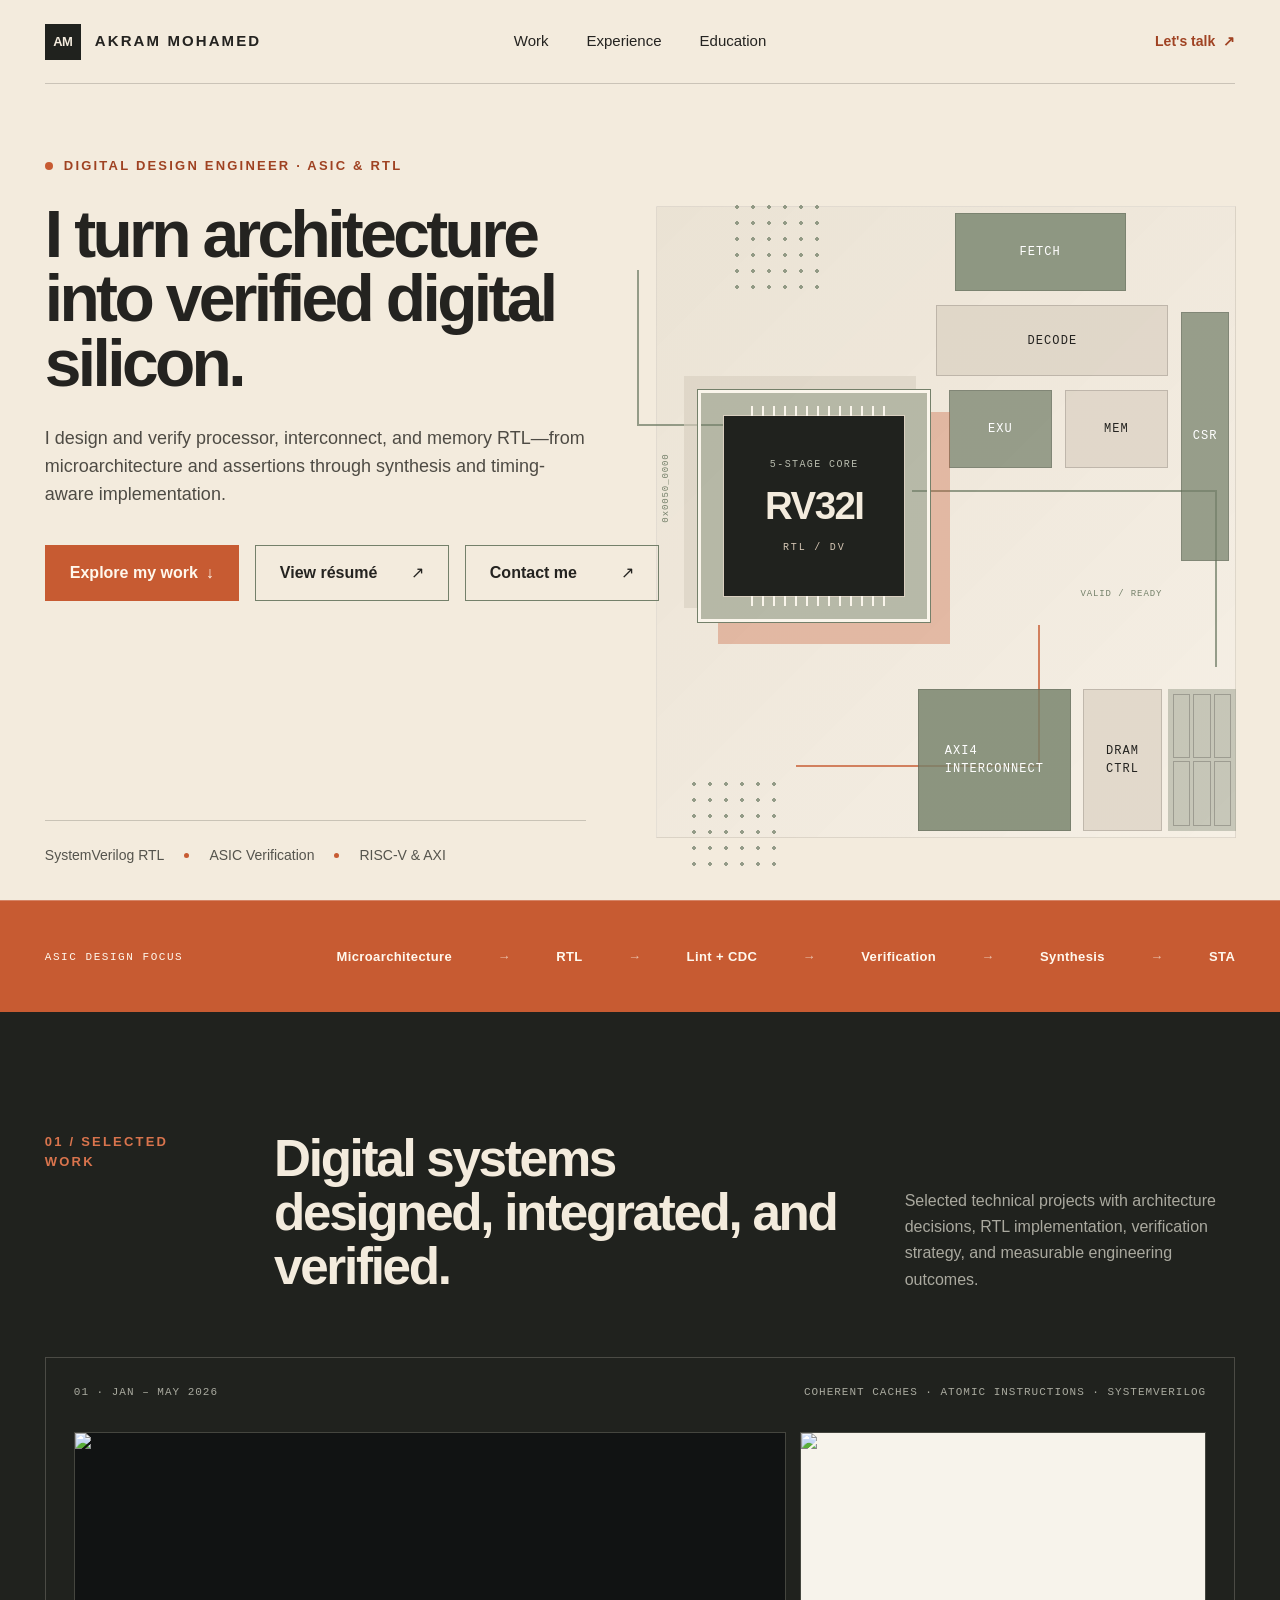
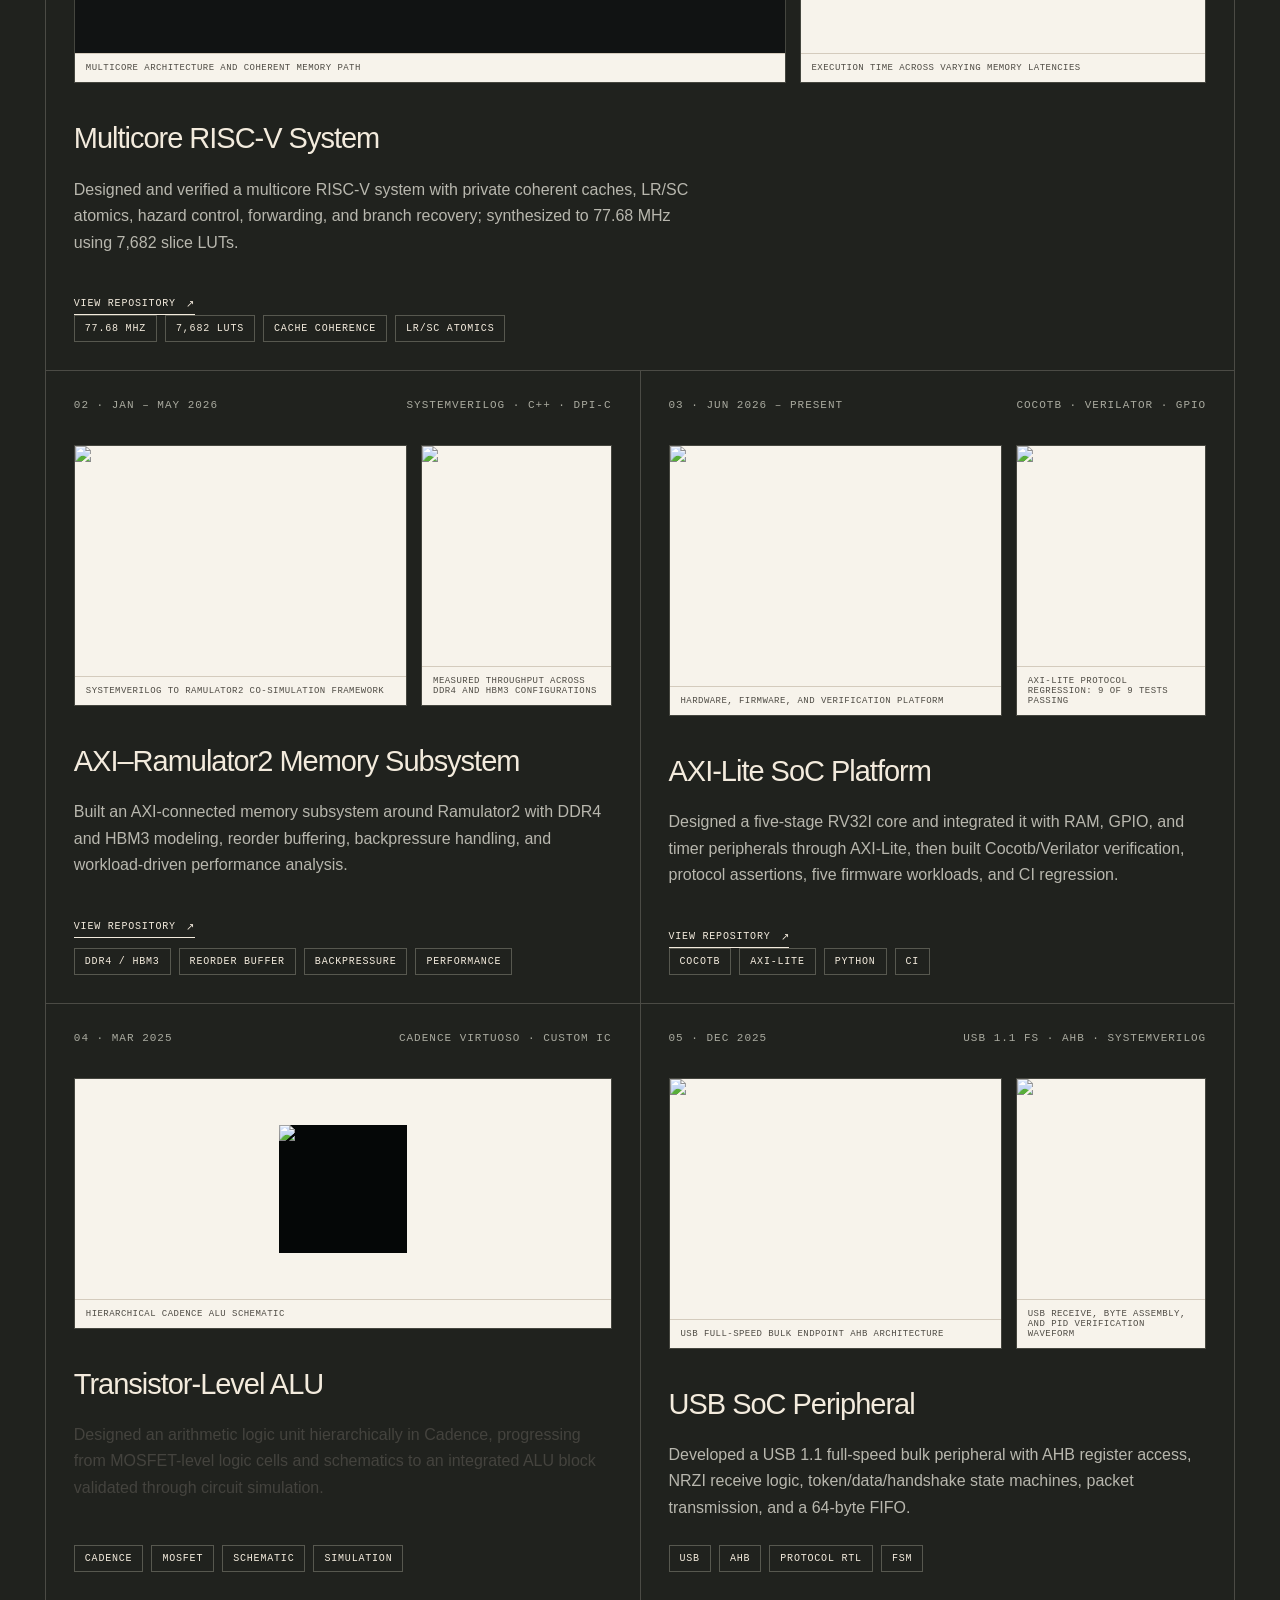
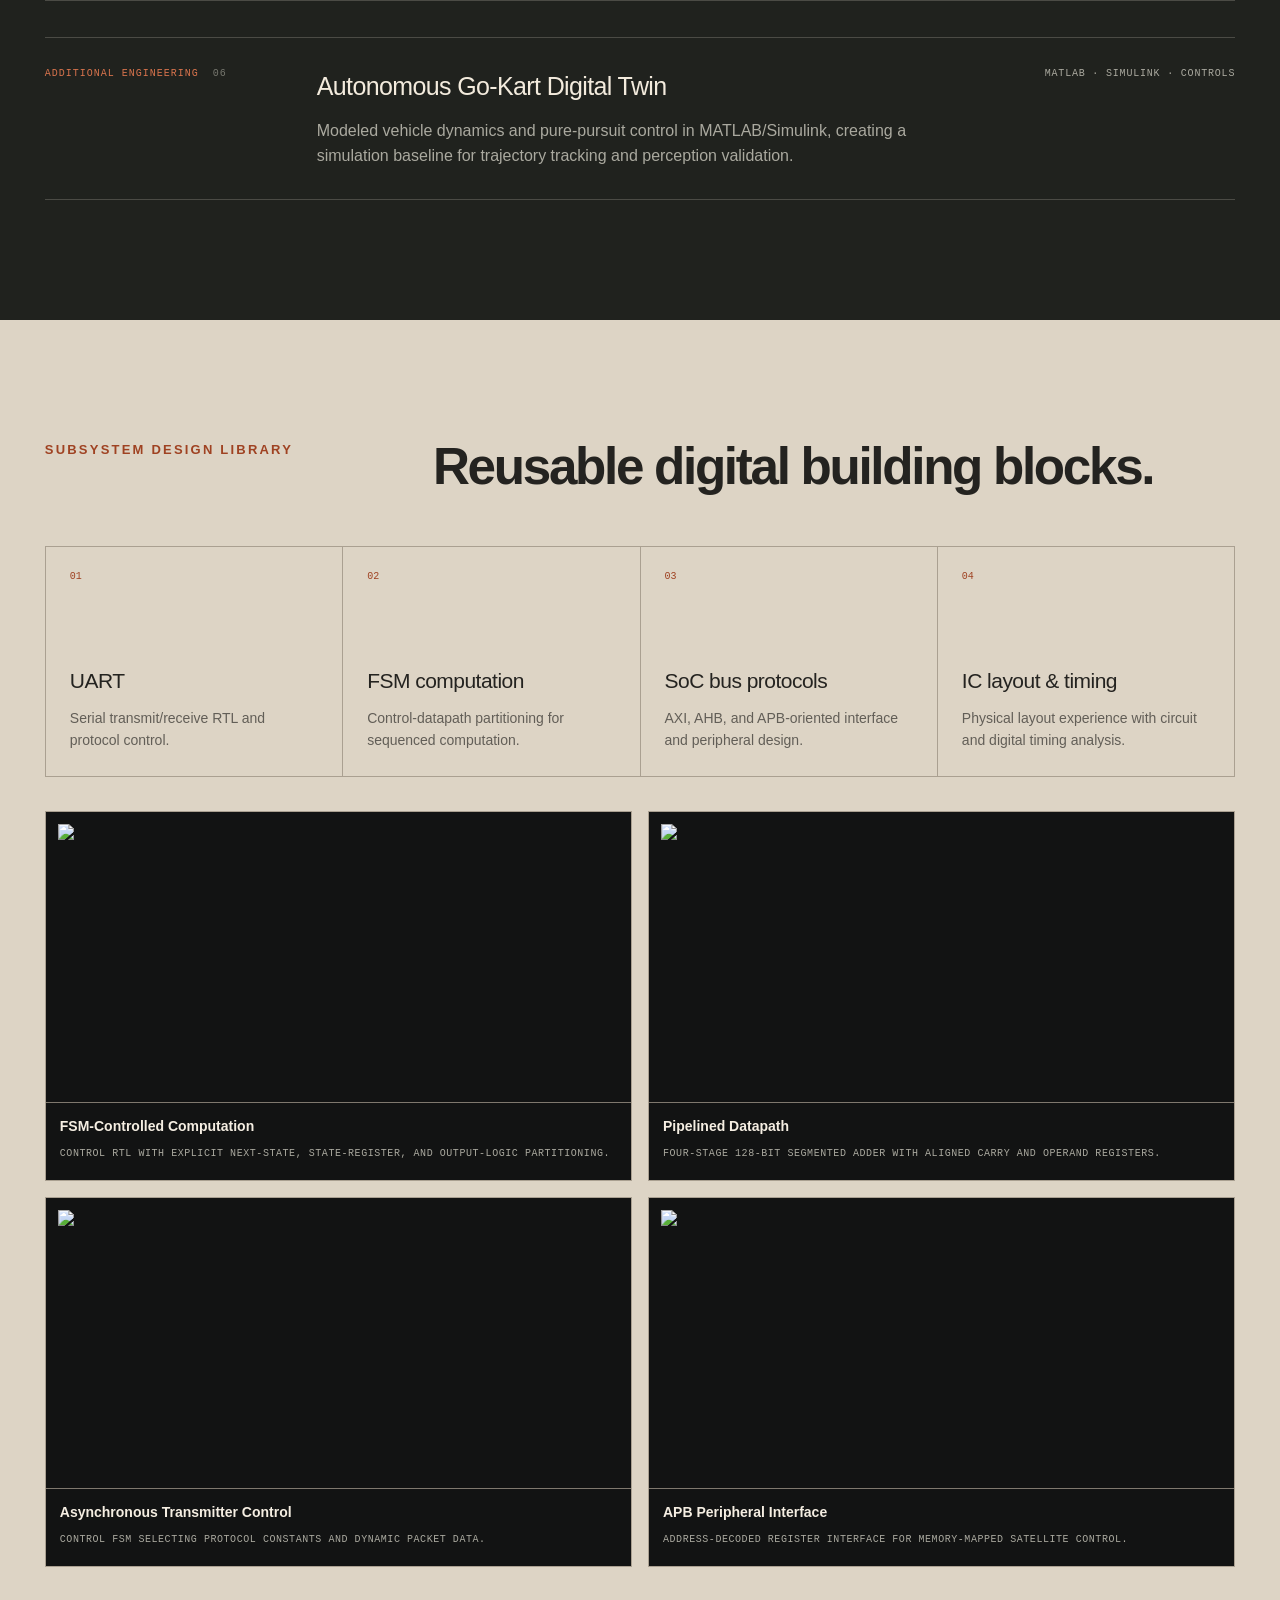
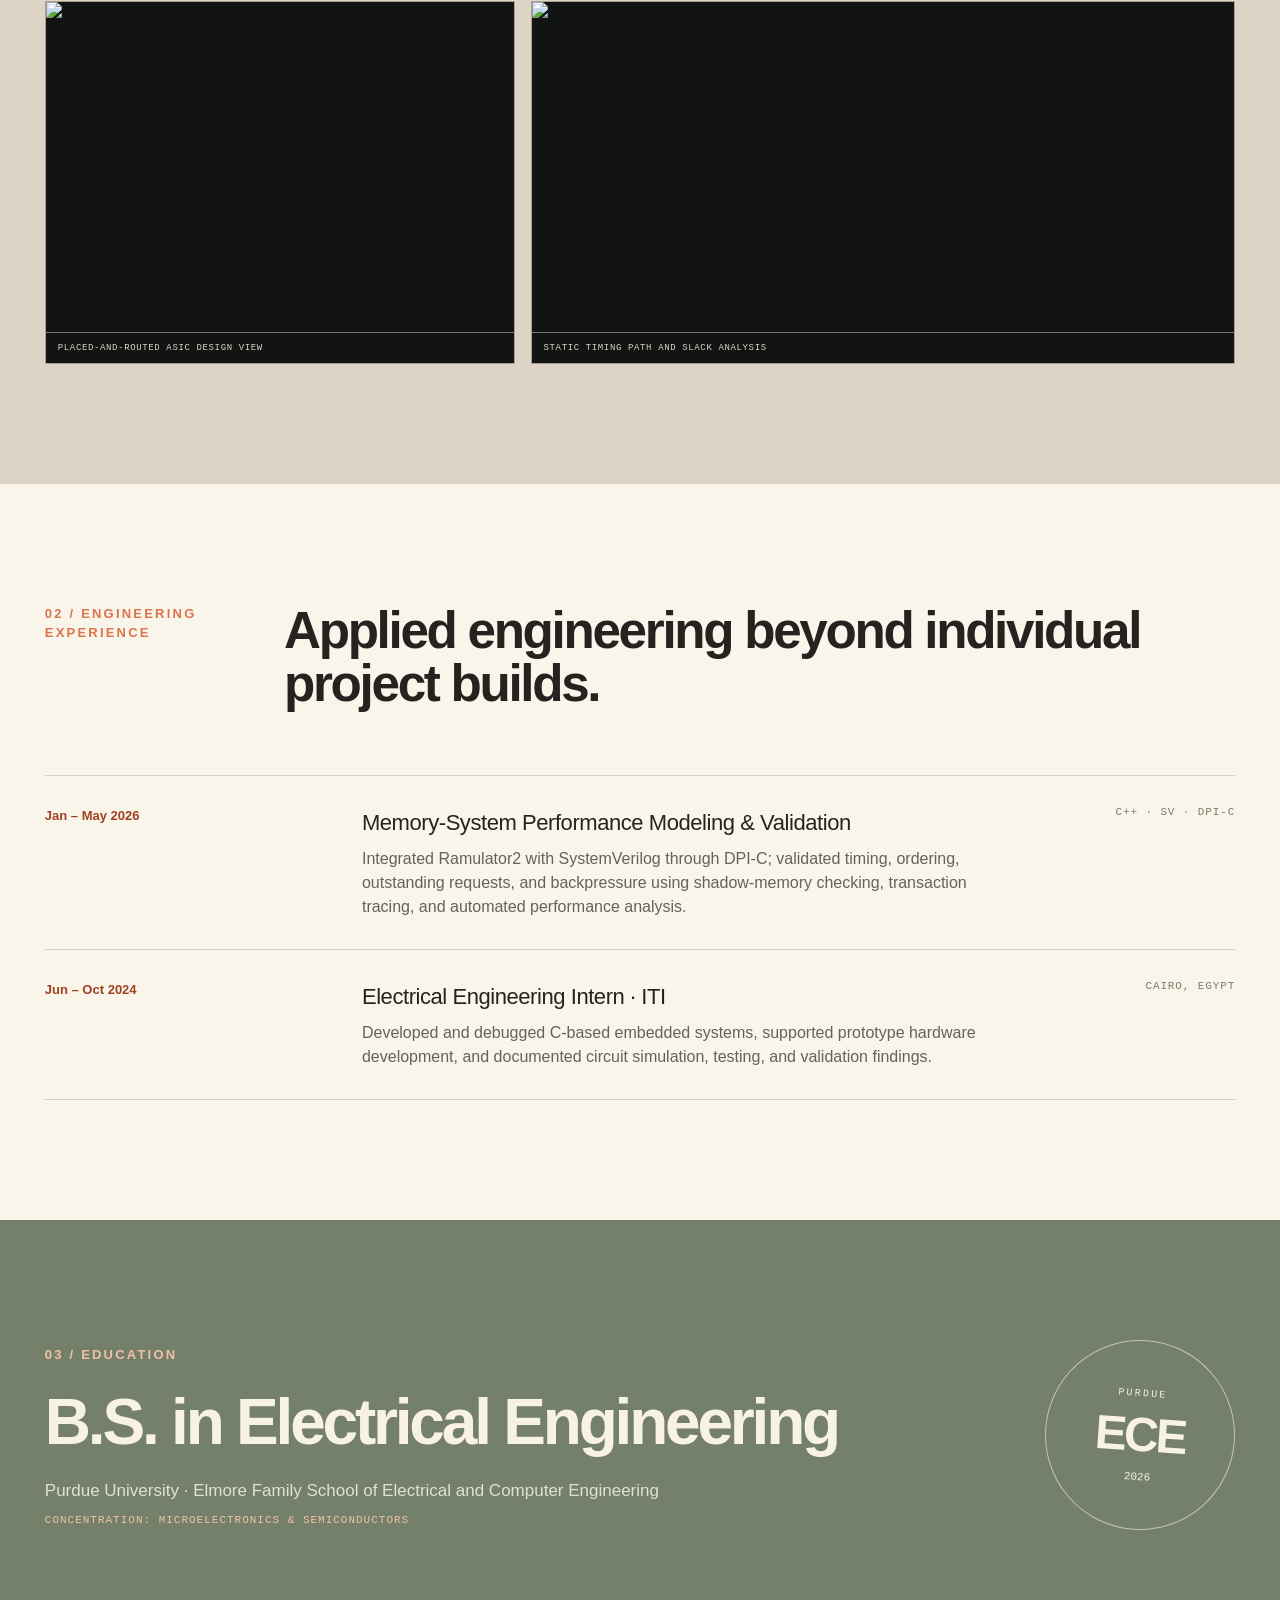
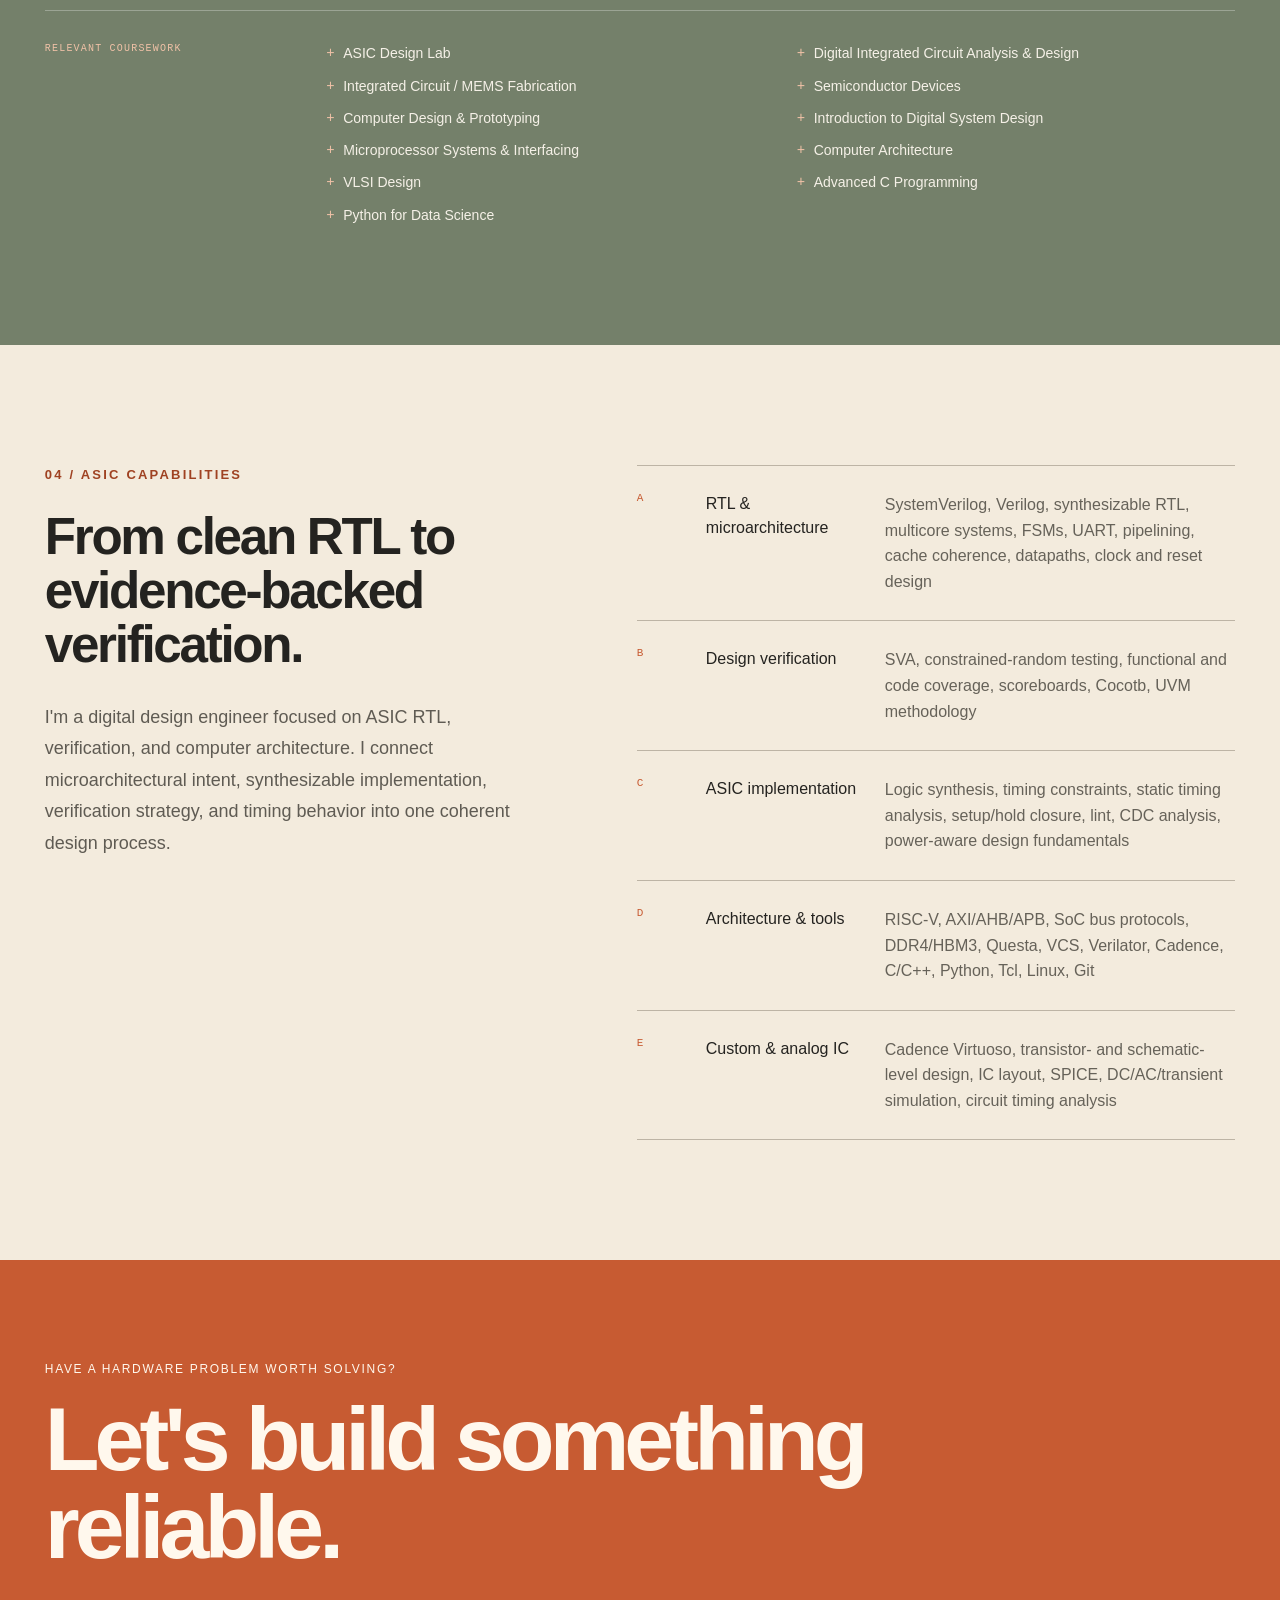
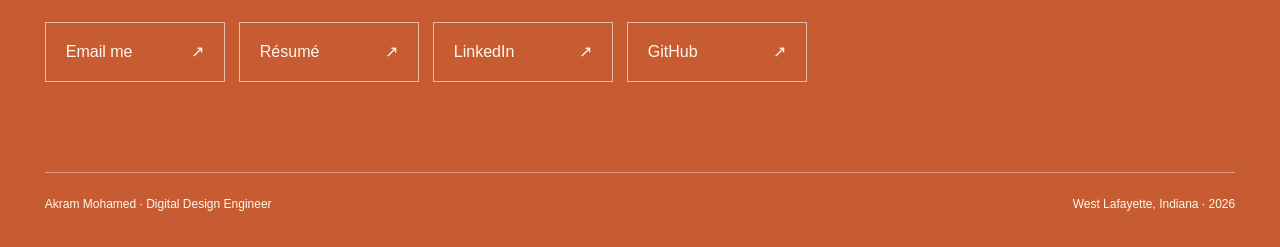
==== commit dabf6ec0: "Add files via upload" ====
--- a/index.html
+++ b/index.html
@@ -1 +1 @@
-<!DOCTYPE html><html lang="en"><head><meta charSet="utf-8"/><meta name="viewport" content="width=device-width, initial-scale=1"/><link rel="stylesheet" href="/_next/static/css/31b908fa02084805.css" data-precedence="next"/><link rel="preload" as="script" fetchPriority="low" href="/_next/static/chunks/webpack-44d8aec3c26a0cdc.js"/><script src="/_next/static/chunks/4bd1b696-215e5051988c3dde.js" async=""></script><script src="/_next/static/chunks/794-2a8bd403d68bff19.js" async=""></script><script src="/_next/static/chunks/main-app-949cb5b78e54d2b2.js" async=""></script><script src="/_next/static/chunks/437-7df5db2ef61321bc.js" async=""></script><script src="/_next/static/chunks/app/page-11b71950be4c34e7.js" async=""></script><title>Akram Mohamed | Digital Design Engineer</title><meta name="description" content="Digital design engineer focused on ASIC RTL, verification, RISC-V, AXI, DRAM, synthesis, and computer architecture."/><link rel="canonical" href="https://akram4212.github.io/"/><meta property="og:title" content="Akram Mohamed | Digital Design Engineer"/><meta property="og:description" content="ASIC RTL, verification, RISC-V, AXI, memory systems, and computer architecture."/><meta property="og:url" content="https://akram4212.github.io/"/><meta property="og:site_name" content="Akram Mohamed | Digital Design Engineer"/><meta property="og:type" content="website"/><meta name="twitter:card" content="summary"/><meta name="twitter:title" content="Akram Mohamed | Digital Design Engineer"/><meta name="twitter:description" content="ASIC RTL, verification, RISC-V, AXI, memory systems, and computer architecture."/><link rel="shortcut icon" href="/favicon.svg"/><link rel="icon" href="/favicon.svg"/><script src="/_next/static/chunks/polyfills-42372ed130431b0a.js" noModule=""></script></head><body><div hidden=""><!--$--><!--/$--></div><main><header class="site-header"><a class="wordmark" href="#top" aria-label="Akram Mohamed, home"><span>AM</span><strong>AKRAM MOHAMED</strong></a><nav aria-label="Primary navigation"><a href="#work">Work</a><a href="#experience">Experience</a><a href="#education">Education</a></nav><a class="header-contact" href="mailto:akramreda120@gmail.com" target="_blank" rel="noreferrer">Let&#x27;s talk <span aria-hidden="true">↗</span></a></header><section class="hero" id="top"><div class="hero-copy"><p class="eyebrow"><span></span> Digital Design Engineer · ASIC &amp; RTL</p><h1>I turn architecture into verified digital silicon.</h1><p class="hero-intro">I design and verify processor, interconnect, and memory RTL—from microarchitecture and assertions through synthesis and timing-aware implementation.</p><div class="hero-actions"><a class="button button-primary" href="#work">Explore my work <span>↓</span></a><a class="button button-secondary" href="/Akram-Mohamed-Resume.pdf" target="_blank" rel="noreferrer">View résumé <span aria-hidden="true">↗</span></a><a class="button button-secondary" href="mailto:akramreda120@gmail.com" target="_blank" rel="noreferrer">Contact me <span aria-hidden="true">↗</span></a></div><div class="proof-row" aria-label="Highlights"><span>SystemVerilog RTL</span><i></i><span>ASIC Verification</span><i></i><span>RISC-V &amp; AXI</span></div></div><div class="chip-diagram" aria-hidden="true"><div class="trace trace-a"></div><div class="trace trace-b"></div><div class="trace trace-c"></div><div class="pin-grid pin-grid-a"></div><div class="pin-grid pin-grid-b"></div><div class="module module-fetch">FETCH</div><div class="module module-decode">DECODE</div><div class="module module-exu">EXU</div><div class="module module-mem">MEM</div><div class="module module-csr">CSR</div><div class="core-wrap"><div class="core-pins pins-top"></div><div class="core-pins pins-bottom"></div><div class="core"><small>5-STAGE CORE</small><strong>RV32I</strong><span>RTL / DV</span></div></div><div class="module module-axi">AXI4<br/>INTERCONNECT</div><div class="module module-dram">DRAM<br/>CTRL</div><div class="memory-bank"><i></i><i></i><i></i><i></i><i></i><i></i></div><span class="signal-label signal-one">0x0050_0000</span><span class="signal-label signal-two">VALID / READY</span></div></section><section class="asic-rail" aria-label="ASIC design workflow"><p>ASIC design focus</p><div><span>Microarchitecture</span><i>→</i><span>RTL</span><i>→</i><span>Lint + CDC</span><i>→</i><span>Verification</span><i>→</i><span>Synthesis</span><i>→</i><span>STA</span></div></section><section class="work-section" id="work"><div class="section-heading"><p class="section-kicker">01 / Selected work</p><h2>Digital systems designed, integrated, and verified.</h2><p>Selected technical projects with architecture decisions, RTL implementation, verification strategy, and measurable engineering outcomes.</p></div><div class="project-grid"><article class="project-card orange"><div class="project-topline"><span>01<!-- --> · <!-- -->Jan – May 2026</span><span>Coherent caches · Atomic instructions · SystemVerilog</span></div><div class="project-visuals visuals-2"><figure><img alt="Block diagram of the two-core RISC-V system with private instruction and data caches, coherence controllers, shared bus control, memory control, and RAM" loading="lazy" width="1466" height="660" decoding="async" data-nimg="1" style="color:transparent" src="/projects/multicore-architecture.png"/><figcaption>Multicore architecture and coherent memory path</figcaption></figure><figure><img alt="Execution-time comparison of single-cycle, pipelined, cached pipeline, and multicore processor designs across increasing memory latency" loading="lazy" width="1466" height="660" decoding="async" data-nimg="1" style="color:transparent" src="/projects/multicore-latency-results.png"/><figcaption>Execution time across varying memory latencies</figcaption></figure></div><h3>Multicore RISC-V System</h3><p>Designed and verified a multicore RISC-V system with private coherent caches, LR/SC atomics, hazard control, forwarding, and branch recovery; synthesized to 77.68 MHz using 7,682 slice LUTs.</p><a class="project-repo" href="https://github.com/Akram4212/riscv-multicore-cpu-portfolio" target="_blank" rel="noreferrer">View repository <span aria-hidden="true">↗</span></a><ul><li>77.68 MHz</li><li>7,682 LUTs</li><li>Cache Coherence</li><li>LR/SC Atomics</li></ul></article><article class="project-card sage"><div class="project-topline"><span>02<!-- --> · <!-- -->Jan – May 2026</span><span>SystemVerilog · C++ · DPI-C</span></div><div class="project-visuals visuals-2"><figure><img alt="AXI-Ramulator2 co-simulation framework connecting a SystemVerilog AXI transaction testbench and wrapper to a C wrapper and Ramulator2 through DPI-C" loading="lazy" width="1466" height="660" decoding="async" data-nimg="1" style="color:transparent" src="/projects/axi-ramulator-framework.png"/><figcaption>SystemVerilog to Ramulator2 co-simulation framework</figcaption></figure><figure><img alt="Bar chart comparing effective throughput across selected DDR4 and HBM3 memory configurations" loading="lazy" width="1466" height="660" decoding="async" data-nimg="1" style="color:transparent" src="/projects/ddr4-hbm3-throughput.png"/><figcaption>Measured throughput across DDR4 and HBM3 configurations</figcaption></figure></div><h3>AXI–Ramulator2 Memory Subsystem</h3><p>Built an AXI-connected memory subsystem around Ramulator2 with DDR4 and HBM3 modeling, reorder buffering, backpressure handling, and workload-driven performance analysis.</p><a class="project-repo" href="https://github.com/Akram4212/axi-ramulator2-memory-subsystem" target="_blank" rel="noreferrer">View repository <span aria-hidden="true">↗</span></a><ul><li>DDR4 / HBM3</li><li>Reorder Buffer</li><li>Backpressure</li><li>Performance</li></ul></article><article class="project-card graphite"><div class="project-topline"><span>03<!-- --> · <!-- -->Jun 2026 – Present</span><span>Cocotb · Verilator · GPIO</span></div><div class="project-visuals visuals-2"><figure><img alt="AXI-Lite RV32I SoC verification platform showing the processor core, AXI-Lite master and interconnect, RAM, GPIO, timer, and verification stack" loading="lazy" width="1466" height="660" decoding="async" data-nimg="1" style="color:transparent" src="/projects/axi-lite-platform.png"/><figcaption>Hardware, firmware, and verification platform</figcaption></figure><figure><img alt="AXI-Lite master regression showing nine passing tests for reset, read and write ordering, backpressure, stale responses, error handling, and outstanding request control" loading="lazy" width="1466" height="660" decoding="async" data-nimg="1" style="color:transparent" src="/projects/axi-lite-regression.png"/><figcaption>AXI-Lite protocol regression: 9 of 9 tests passing</figcaption></figure></div><h3>AXI-Lite SoC Platform</h3><p>Designed a five-stage RV32I core and integrated it with RAM, GPIO, and timer peripherals through AXI-Lite, then built Cocotb/Verilator verification, protocol assertions, five firmware workloads, and CI regression.</p><a class="project-repo" href="https://github.com/Akram4212/axi-lite-riscv-soc-verification" target="_blank" rel="noreferrer">View repository <span aria-hidden="true">↗</span></a><ul><li>Cocotb</li><li>AXI-Lite</li><li>Python</li><li>CI</li></ul></article><article class="project-card cream"><div class="project-topline"><span>04<!-- --> · <!-- -->Mar 2025</span><span>Cadence Virtuoso · Custom IC</span></div><div class="project-visuals visuals-1"><figure><img alt="Cadence schematic thumbnail showing the hierarchical arithmetic logic unit design" loading="lazy" width="1466" height="660" decoding="async" data-nimg="1" class="native-thumbnail" style="color:transparent" src="/projects/cadence-alu-thumbnail.png"/><figcaption>Hierarchical Cadence ALU schematic</figcaption></figure></div><h3>Transistor-Level ALU</h3><p>Designed an arithmetic logic unit hierarchically in Cadence, progressing from MOSFET-level logic cells and schematics to an integrated ALU block validated through circuit simulation.</p><ul><li>Cadence</li><li>MOSFET</li><li>Schematic</li><li>Simulation</li></ul></article><article class="project-card sage"><div class="project-topline"><span>05<!-- --> · <!-- -->Dec 2025</span><span>USB 1.1 FS · AHB · SystemVerilog</span></div><div class="project-visuals visuals-2"><figure><img alt="USB full-speed bulk endpoint architecture connecting an AHB subordinate interface to a 64-byte FIFO, USB receive path, and USB transmit path" loading="lazy" width="1466" height="660" decoding="async" data-nimg="1" style="color:transparent" src="/projects/usb-ahb-architecture.png"/><figcaption>USB full-speed bulk endpoint AHB architecture</figcaption></figure><figure><img alt="Simulation waveform showing USB receive byte assembly, timer activity, PID decoding, receive states, synchronization, and completion behavior" loading="lazy" width="1466" height="660" decoding="async" data-nimg="1" style="color:transparent" src="/projects/usb-rx-pid-waveform.png"/><figcaption>USB receive, byte assembly, and PID verification waveform</figcaption></figure></div><h3>USB SoC Peripheral</h3><p>Developed a USB 1.1 full-speed bulk peripheral with AHB register access, NRZI receive logic, token/data/handshake state machines, packet transmission, and a 64-byte FIFO.</p><ul><li>USB</li><li>AHB</li><li>Protocol RTL</li><li>FSM</li></ul></article></div><aside class="additional-project"><div><span>Additional engineering</span><strong>06</strong></div><div><h3>Autonomous Go-Kart Digital Twin</h3><p>Modeled vehicle dynamics and pure-pursuit control in MATLAB/Simulink, creating a simulation baseline for trajectory tracking and perception validation.</p></div><p>MATLAB · Simulink · Controls</p></aside></section><section class="subsystem-section" aria-labelledby="subsystems-title"><div class="subsystem-heading"><p class="section-kicker">Subsystem design library</p><h2 id="subsystems-title">Reusable digital building blocks.</h2></div><div class="subsystem-grid"><article><span>01</span><h3>UART</h3><p>Serial transmit/receive RTL and protocol control.</p></article><article><span>02</span><h3>FSM computation</h3><p>Control-datapath partitioning for sequenced computation.</p></article><article><span>03</span><h3>SoC bus protocols</h3><p>AXI, AHB, and APB-oriented interface and peripheral design.</p></article><article><span>04</span><h3>IC layout &amp; timing</h3><p>Physical layout experience with circuit and digital timing analysis.</p></article></div><div class="subsystem-evidence" aria-label="Subsystem design evidence"><figure><img alt="RTL control architecture with next-state logic, state registers, and output logic" loading="lazy" width="1264" height="548" decoding="async" data-nimg="1" style="color:transparent" src="/projects/fir-control-rtl.png"/><figcaption><strong>FSM-Controlled Computation</strong><span>Control RTL with explicit next-state, state-register, and output-logic partitioning.</span></figcaption></figure><figure><img alt="Four-stage 128-bit pipelined adder datapath with registered operands and carry signals" loading="lazy" width="1110" height="684" decoding="async" data-nimg="1" style="color:transparent" src="/projects/pipelined-128-datapath.png"/><figcaption><strong>Pipelined Datapath</strong><span>Four-stage 128-bit segmented adder with aligned carry and operand registers.</span></figcaption></figure><figure><img alt="Asynchronous transmitter control system connecting user input, protocol constants, dynamic data, and transmitter control" loading="lazy" width="809" height="399" decoding="async" data-nimg="1" style="color:transparent" src="/projects/async-transmitter-control.png"/><figcaption><strong>Asynchronous Transmitter Control</strong><span>Control FSM selecting protocol constants and dynamic packet data.</span></figcaption></figure><figure><img alt="APB peripheral interface with address decoder, read multiplexer, and memory-mapped registers" loading="lazy" width="481" height="528" decoding="async" data-nimg="1" style="color:transparent" src="/projects/apb-peripheral-interface.png"/><figcaption><strong>APB Peripheral Interface</strong><span>Address-decoded register interface for memory-mapped satellite control.</span></figcaption></figure></div><div class="physical-evidence"><figure><img alt="ASIC physical-design view showing placed standard cells, routing, and chip-level input and output connectivity" loading="lazy" width="520" height="518" decoding="async" data-nimg="1" style="color:transparent" src="/projects/asic-layout-view.png"/><figcaption>Placed-and-routed ASIC design view</figcaption></figure><figure><img alt="Timing Path Analyzer view showing a register-to-output path, slack calculation, data delay, and slew information" loading="lazy" width="898" height="833" decoding="async" data-nimg="1" style="color:transparent" src="/projects/timing-path-analysis.png"/><figcaption>Static timing path and slack analysis</figcaption></figure></div></section><section class="experience-section" id="experience"><div class="section-heading compact"><p class="section-kicker">02 / Engineering experience</p><h2>Applied engineering beyond individual project builds.</h2></div><div class="timeline"><article><p class="timeline-date">Jan – May 2026</p><div><h3>Memory-System Performance Modeling &amp; Validation</h3><p>Integrated Ramulator2 with SystemVerilog through DPI-C; validated timing, ordering, outstanding requests, and backpressure using shadow-memory checking, transaction tracing, and automated performance analysis.</p></div><span>C++ · SV · DPI-C</span></article><article><p class="timeline-date">Jun – Oct 2024</p><div><h3>Electrical Engineering Intern · ITI</h3><p>Developed and debugged C-based embedded systems, supported prototype hardware development, and documented circuit simulation, testing, and validation findings.</p></div><span>Cairo, Egypt</span></article></div></section><section class="education-section" id="education"><div class="education-copy"><p class="section-kicker">03 / Education</p><h2>B.S. in Electrical Engineering</h2><p>Purdue University · Elmore Family School of Electrical and Computer Engineering</p><p class="concentration">Concentration: Microelectronics &amp; Semiconductors</p></div><div class="education-stamp"><span>PURDUE</span><strong>ECE</strong><small>2026</small></div><div class="coursework"><p>Relevant coursework</p><ul><li>ASIC Design Lab</li><li>Digital Integrated Circuit Analysis &amp; Design</li><li>Integrated Circuit / MEMS Fabrication</li><li>Semiconductor Devices</li><li>Computer Design &amp; Prototyping</li><li>Introduction to Digital System Design</li><li>Microprocessor Systems &amp; Interfacing</li><li>Computer Architecture</li><li>VLSI Design</li><li>Advanced C Programming</li><li>Python for Data Science</li></ul></div></section><section class="about-section" id="about"><div class="about-intro"><p class="section-kicker">04 / ASIC capabilities</p><h2>From clean RTL to evidence-backed verification.</h2><p>I&#x27;m a digital design engineer focused on ASIC RTL, verification, and computer architecture. I connect microarchitectural intent, synthesizable implementation, verification strategy, and timing behavior into one coherent design process.</p></div><div class="skills-list"><article><span>A</span><h3>RTL &amp; microarchitecture</h3><p>SystemVerilog, Verilog, synthesizable RTL, multicore systems, FSMs, UART, pipelining, cache coherence, datapaths, clock and reset design</p></article><article><span>B</span><h3>Design verification</h3><p>SVA, constrained-random testing, functional and code coverage, scoreboards, Cocotb, UVM methodology</p></article><article><span>C</span><h3>ASIC implementation</h3><p>Logic synthesis, timing constraints, static timing analysis, setup/hold closure, lint, CDC analysis, power-aware design fundamentals</p></article><article><span>D</span><h3>Architecture &amp; tools</h3><p>RISC-V, AXI/AHB/APB, SoC bus protocols, DDR4/HBM3, Questa, VCS, Verilator, Cadence, C/C++, Python, Tcl, Linux, Git</p></article><article><span>E</span><h3>Custom &amp; analog IC</h3><p>Cadence Virtuoso, transistor- and schematic-level design, IC layout, SPICE, DC/AC/transient simulation, circuit timing analysis</p></article></div></section><footer><p class="footer-label">Have a hardware problem worth solving?</p><h2>Let&#x27;s build something reliable.</h2><div class="footer-links"><a href="mailto:akramreda120@gmail.com" target="_blank" rel="noreferrer">Email me <span aria-hidden="true">↗</span></a><a href="/Akram-Mohamed-Resume.pdf" target="_blank" rel="noreferrer">Résumé <span aria-hidden="true">↗</span></a><a href="https://linkedin.com/in/akram-r-mohamed" target="_blank" rel="noreferrer">LinkedIn <span aria-hidden="true">↗</span></a><a href="https://github.com/Akram4212" target="_blank" rel="noreferrer">GitHub <span aria-hidden="true">↗</span></a></div><div class="footer-bottom"><span>Akram Mohamed · Digital Design Engineer</span><span>West Lafayette, Indiana · 2026</span></div></footer></main><!--$--><!--/$--><script src="/_next/static/chunks/webpack-44d8aec3c26a0cdc.js" id="_R_" async=""></script><script>(self.__next_f=self.__next_f||[]).push([0])</script><script>self.__next_f.push([1,"1:\"$Sreact.fragment\"\n2:I[7121,[],\"\"]\n3:I[4581,[],\"\"]\n13:I[7123,[],\"default\",1]\n:HL[\"/_next/static/css/31b908fa02084805.css\",\"style\"]\n"])</script><script>self.__next_f.push([1,"0:{\"P\":null,\"c\":[\"\",\"\"],\"q\":\"\",\"i\":false,\"f\":[[[\"\",{\"children\":[\"__PAGE__\",{}]},\"$undefined\",\"$undefined\",16],[[\"$\",\"$1\",\"c\",{\"children\":[[[\"$\",\"link\",\"0\",{\"rel\":\"stylesheet\",\"href\":\"/_next/static/css/31b908fa02084805.css\",\"precedence\":\"next\",\"crossOrigin\":\"$undefined\",\"nonce\":\"$undefined\"}]],[\"$\",\"html\",null,{\"lang\":\"en\",\"children\":[\"$\",\"body\",null,{\"children\":[\"$\",\"$L2\",null,{\"parallelRouterKey\":\"children\",\"error\":\"$undefined\",\"errorStyles\":\"$undefined\",\"errorScripts\":\"$undefined\",\"template\":[\"$\",\"$L3\",null,{}],\"templateStyles\":\"$undefined\",\"templateScripts\":\"$undefined\",\"notFound\":[[[\"$\",\"title\",null,{\"children\":\"404: This page could not be found.\"}],[\"$\",\"div\",null,{\"style\":{\"fontFamily\":\"system-ui,\\\"Segoe UI\\\",Roboto,Helvetica,Arial,sans-serif,\\\"Apple Color Emoji\\\",\\\"Segoe UI Emoji\\\"\",\"height\":\"100vh\",\"textAlign\":\"center\",\"display\":\"flex\",\"flexDirection\":\"column\",\"alignItems\":\"center\",\"justifyContent\":\"center\"},\"children\":[\"$\",\"div\",null,{\"children\":[[\"$\",\"style\",null,{\"dangerouslySetInnerHTML\":{\"__html\":\"body{color:#000;background:#fff;margin:0}.next-error-h1{border-right:1px solid rgba(0,0,0,.3)}@media (prefers-color-scheme:dark){body{color:#fff;background:#000}.next-error-h1{border-right:1px solid rgba(255,255,255,.3)}}\"}}],[\"$\",\"h1\",null,{\"className\":\"next-error-h1\",\"style\":{\"display\":\"inline-block\",\"margin\":\"0 20px 0 0\",\"padding\":\"0 23px 0 0\",\"fontSize\":24,\"fontWeight\":500,\"verticalAlign\":\"top\",\"lineHeight\":\"49px\"},\"children\":404}],[\"$\",\"div\",null,{\"style\":{\"display\":\"inline-block\"},\"children\":[\"$\",\"h2\",null,{\"style\":{\"fontSize\":14,\"fontWeight\":400,\"lineHeight\":\"49px\",\"margin\":0},\"children\":\"This page could not be found.\"}]}]]}]}]],[]],\"forbidden\":\"$undefined\",\"unauthorized\":\"$undefined\"}]}]}]]}],{\"children\":[[\"$\",\"$1\",\"c\",{\"children\":[[\"$\",\"main\",null,{\"children\":[[\"$\",\"header\",null,{\"className\":\"site-header\",\"children\":[[\"$\",\"a\",null,{\"className\":\"wordmark\",\"href\":\"#top\",\"aria-label\":\"Akram Mohamed, home\",\"children\":[[\"$\",\"span\",null,{\"children\":\"AM\"}],[\"$\",\"strong\",null,{\"children\":\"AKRAM MOHAMED\"}]]}],[\"$\",\"nav\",null,{\"aria-label\":\"Primary navigation\",\"children\":[[\"$\",\"a\",null,{\"href\":\"#work\",\"children\":\"Work\"}],[\"$\",\"a\",null,{\"href\":\"#experience\",\"children\":\"Experience\"}],[\"$\",\"a\",null,{\"href\":\"#education\",\"children\":\"Education\"}]]}],[\"$\",\"a\",null,{\"className\":\"header-contact\",\"href\":\"mailto:akramreda120@gmail.com\",\"target\":\"_blank\",\"rel\":\"noreferrer\",\"children\":[\"Let's talk \",[\"$\",\"span\",null,{\"aria-hidden\":\"true\",\"children\":\"↗\"}]]}]]}],[\"$\",\"section\",null,{\"className\":\"hero\",\"id\":\"top\",\"children\":[[\"$\",\"div\",null,{\"className\":\"hero-copy\",\"children\":[[\"$\",\"p\",null,{\"className\":\"eyebrow\",\"children\":[[\"$\",\"span\",null,{}],\" Digital Design Engineer · ASIC \u0026 RTL\"]}],[\"$\",\"h1\",null,{\"children\":\"I turn architecture into verified digital silicon.\"}],[\"$\",\"p\",null,{\"className\":\"hero-intro\",\"children\":\"I design and verify processor, interconnect, and memory RTL—from microarchitecture and assertions through synthesis and timing-aware implementation.\"}],[\"$\",\"div\",null,{\"className\":\"hero-actions\",\"children\":[[\"$\",\"a\",null,{\"className\":\"button button-primary\",\"href\":\"#work\",\"children\":[\"Explore my work \",[\"$\",\"span\",null,{\"children\":\"↓\"}]]}],[\"$\",\"a\",null,{\"className\":\"button button-secondary\",\"href\":\"/Akram-Mohamed-Resume.pdf\",\"target\":\"_blank\",\"rel\":\"noreferrer\",\"children\":[\"View résumé \",[\"$\",\"span\",null,{\"aria-hidden\":\"true\",\"children\":\"↗\"}]]}],[\"$\",\"a\",null,{\"className\":\"button button-secondary\",\"href\":\"mailto:akramreda120@gmail.com\",\"target\":\"_blank\",\"rel\":\"noreferrer\",\"children\":[\"Contact me \",[\"$\",\"span\",null,{\"aria-hidden\":\"true\",\"children\":\"↗\"}]]}]]}],[\"$\",\"div\",null,{\"className\":\"proof-row\",\"aria-label\":\"Highlights\",\"children\":[[\"$\",\"span\",null,{\"children\":\"SystemVerilog RTL\"}],[\"$\",\"i\",null,{}],[\"$\",\"span\",null,{\"children\":\"ASIC Verification\"}],[\"$\",\"i\",null,{}],[\"$\",\"span\",null,{\"children\":\"RISC-V \u0026 AXI\"}]]}]]}],[\"$\",\"div\",null,{\"className\":\"chip-diagram\",\"aria-hidden\":\"true\",\"children\":[[\"$\",\"div\",null,{\"className\":\"trace trace-a\"}],[\"$\",\"div\",null,{\"className\":\"trace trace-b\"}],[\"$\",\"div\",null,{\"className\":\"trace trace-c\"}],[\"$\",\"div\",null,{\"className\":\"pin-grid pin-grid-a\"}],[\"$\",\"div\",null,{\"className\":\"pin-grid pin-grid-b\"}],[\"$\",\"div\",null,{\"className\":\"module module-fetch\",\"children\":\"FETCH\"}],[\"$\",\"div\",null,{\"className\":\"module module-decode\",\"children\":\"DECODE\"}],[\"$\",\"div\",null,{\"className\":\"module module-exu\",\"children\":\"EXU\"}],[\"$\",\"div\",null,{\"className\":\"module module-mem\",\"children\":\"MEM\"}],[\"$\",\"div\",null,{\"className\":\"module module-csr\",\"children\":\"CSR\"}],[\"$\",\"div\",null,{\"className\":\"core-wrap\",\"children\":[[\"$\",\"div\",null,{\"className\":\"core-pins pins-top\"}],[\"$\",\"div\",null,{\"className\":\"core-pins pins-bottom\"}],[\"$\",\"div\",null,{\"className\":\"core\",\"children\":[[\"$\",\"small\",null,{\"children\":\"5-STAGE CORE\"}],[\"$\",\"strong\",null,{\"children\":\"RV32I\"}],\"$L4\"]}]]}],\"$L5\",\"$L6\",\"$L7\",\"$L8\",\"$L9\"]}]]}],\"$La\",\"$Lb\",\"$Lc\",\"$Ld\",\"$Le\",\"$Lf\",\"$L10\"]}],null,\"$L11\"]}],{},null,false,null]},null,false,null],\"$L12\",false]],\"m\":\"$undefined\",\"G\":[\"$13\",[]],\"S\":true,\"h\":null,\"s\":\"$undefined\",\"l\":\"$undefined\",\"p\":\"$undefined\",\"d\":\"$undefined\",\"b\":\"zE2YfAt4nw8O1LerPoMCC\"}\n"])</script><script>self.__next_f.push([1,"14:I[8437,[\"437\",\"static/chunks/437-7df5db2ef61321bc.js\",\"974\",\"static/chunks/app/page-11b71950be4c34e7.js\"],\"Image\"]\n1b:I[484,[],\"OutletBoundary\"]\n1c:\"$Sreact.suspense\"\n1e:I[484,[],\"ViewportBoundary\"]\n20:I[484,[],\"MetadataBoundary\"]\n4:[\"$\",\"span\",null,{\"children\":\"RTL / DV\"}]\n5:[\"$\",\"div\",null,{\"className\":\"module module-axi\",\"children\":[\"AXI4\",[\"$\",\"br\",null,{}],\"INTERCONNECT\"]}]\n6:[\"$\",\"div\",null,{\"className\":\"module module-dram\",\"children\":[\"DRAM\",[\"$\",\"br\",null,{}],\"CTRL\"]}]\n7:[\"$\",\"div\",null,{\"className\":\"memory-bank\",\"children\":[[\"$\",\"i\",null,{}],[\"$\",\"i\",null,{}],[\"$\",\"i\",null,{}],[\"$\",\"i\",null,{}],[\"$\",\"i\",null,{}],[\"$\",\"i\",null,{}]]}]\n8:[\"$\",\"span\",null,{\"className\":\"signal-label signal-one\",\"children\":\"0x0050_0000\"}]\n9:[\"$\",\"span\",null,{\"className\":\"signal-label signal-two\",\"children\":\"VALID / READY\"}]\na:[\"$\",\"section\",null,{\"className\":\"asic-rail\",\"aria-label\":\"ASIC design workflow\",\"children\":[[\"$\",\"p\",null,{\"children\":\"ASIC design focus\"}],[\"$\",\"div\",null,{\"children\":[[\"$\",\"span\",null,{\"children\":\"Microarchitecture\"}],[\"$\",\"i\",null,{\"children\":\"→\"}],[\"$\",\"span\",null,{\"children\":\"RTL\"}],[\"$\",\"i\",null,{\"children\":\"→\"}],[\"$\",\"span\",null,{\"children\":\"Lint + CDC\"}],[\"$\",\"i\",null,{\"children\":\"→\"}],[\"$\",\"span\",null,{\"children\":\"Verification\"}],[\"$\",\"i\",null,{\"children\":\"→\"}],[\"$\",\"span\",null,{\"children\":\"Synthesis\"}],[\"$\",\"i\",null,{\"children\":\"→\"}],[\"$\",\"span\",null,{\"children\":\"STA\"}]]}]]}]\n"])</script><script>self.__next_f.push([1,"b:[\"$\",\"section\",null,{\"className\":\"work-section\",\"id\":\"work\",\"children\":[[\"$\",\"div\",null,{\"className\":\"section-heading\",\"children\":[[\"$\",\"p\",null,{\"className\":\"section-kicker\",\"children\":\"01 / Selected work\"}],[\"$\",\"h2\",null,{\"children\":\"Digital systems designed, integrated, and verified.\"}],[\"$\",\"p\",null,{\"children\":\"Selected technical projects with architecture decisions, RTL implementation, verification strategy, and measurable engineering outcomes.\"}]]}],[\"$\",\"div\",null,{\"className\":\"project-grid\",\"children\":[[\"$\",\"article\",\"Multicore RISC-V System\",{\"className\":\"project-card orange\",\"children\":[[\"$\",\"div\",null,{\"className\":\"project-topline\",\"children\":[[\"$\",\"span\",null,{\"children\":[\"01\",\" · \",\"Jan – May 2026\"]}],[\"$\",\"span\",null,{\"children\":\"Coherent caches · Atomic instructions · SystemVerilog\"}]]}],[\"$\",\"div\",null,{\"className\":\"project-visuals visuals-2\",\"children\":[[\"$\",\"figure\",\"/projects/multicore-architecture.png\",{\"children\":[[\"$\",\"$L14\",null,{\"className\":\"$undefined\",\"src\":\"/projects/multicore-architecture.png\",\"alt\":\"Block diagram of the two-core RISC-V system with private instruction and data caches, coherence controllers, shared bus control, memory control, and RAM\",\"width\":1466,\"height\":660,\"sizes\":\"(max-width: 700px) 100vw, 50vw\"}],[\"$\",\"figcaption\",null,{\"children\":\"Multicore architecture and coherent memory path\"}]]}],[\"$\",\"figure\",\"/projects/multicore-latency-results.png\",{\"children\":[[\"$\",\"$L14\",null,{\"className\":\"$undefined\",\"src\":\"/projects/multicore-latency-results.png\",\"alt\":\"Execution-time comparison of single-cycle, pipelined, cached pipeline, and multicore processor designs across increasing memory latency\",\"width\":1466,\"height\":660,\"sizes\":\"(max-width: 700px) 100vw, 50vw\"}],[\"$\",\"figcaption\",null,{\"children\":\"Execution time across varying memory latencies\"}]]}]]}],[\"$\",\"h3\",null,{\"children\":\"Multicore RISC-V System\"}],[\"$\",\"p\",null,{\"children\":\"Designed and verified a multicore RISC-V system with private coherent caches, LR/SC atomics, hazard control, forwarding, and branch recovery; synthesized to 77.68 MHz using 7,682 slice LUTs.\"}],[\"$\",\"a\",null,{\"className\":\"project-repo\",\"href\":\"https://github.com/Akram4212/riscv-multicore-cpu-portfolio\",\"target\":\"_blank\",\"rel\":\"noreferrer\",\"children\":[\"View repository \",[\"$\",\"span\",null,{\"aria-hidden\":\"true\",\"children\":\"↗\"}]]}],[\"$\",\"ul\",null,{\"children\":[[\"$\",\"li\",\"77.68 MHz\",{\"children\":\"77.68 MHz\"}],[\"$\",\"li\",\"7,682 LUTs\",{\"children\":\"7,682 LUTs\"}],[\"$\",\"li\",\"Cache Coherence\",{\"children\":\"Cache Coherence\"}],[\"$\",\"li\",\"LR/SC Atomics\",{\"children\":\"LR/SC Atomics\"}]]}]]}],[\"$\",\"article\",\"AXI–Ramulator2 Memory Subsystem\",{\"className\":\"project-card sage\",\"children\":[[\"$\",\"div\",null,{\"className\":\"project-topline\",\"children\":[[\"$\",\"span\",null,{\"children\":[\"02\",\" · \",\"Jan – May 2026\"]}],[\"$\",\"span\",null,{\"children\":\"SystemVerilog · C++ · DPI-C\"}]]}],[\"$\",\"div\",null,{\"className\":\"project-visuals visuals-2\",\"children\":[[\"$\",\"figure\",\"/projects/axi-ramulator-framework.png\",{\"children\":[[\"$\",\"$L14\",null,{\"className\":\"$undefined\",\"src\":\"/projects/axi-ramulator-framework.png\",\"alt\":\"AXI-Ramulator2 co-simulation framework connecting a SystemVerilog AXI transaction testbench and wrapper to a C wrapper and Ramulator2 through DPI-C\",\"width\":1466,\"height\":660,\"sizes\":\"(max-width: 700px) 100vw, 50vw\"}],[\"$\",\"figcaption\",null,{\"children\":\"SystemVerilog to Ramulator2 co-simulation framework\"}]]}],[\"$\",\"figure\",\"/projects/ddr4-hbm3-throughput.png\",{\"children\":[[\"$\",\"$L14\",null,{\"className\":\"$undefined\",\"src\":\"/projects/ddr4-hbm3-throughput.png\",\"alt\":\"Bar chart comparing effective throughput across selected DDR4 and HBM3 memory configurations\",\"width\":1466,\"height\":660,\"sizes\":\"(max-width: 700px) 100vw, 50vw\"}],[\"$\",\"figcaption\",null,{\"children\":\"Measured throughput across DDR4 and HBM3 configurations\"}]]}]]}],[\"$\",\"h3\",null,{\"children\":\"AXI–Ramulator2 Memory Subsystem\"}],[\"$\",\"p\",null,{\"children\":\"Built an AXI-connected memory subsystem around Ramulator2 with DDR4 and HBM3 modeling, reorder buffering, backpressure handling, and workload-driven performance analysis.\"}],[\"$\",\"a\",null,{\"className\":\"project-repo\",\"href\":\"https://github.com/Akram4212/axi-ramulator2-memory-subsystem\",\"target\":\"_blank\",\"rel\":\"noreferrer\",\"children\":[\"View repository \",\"$L15\"]}],\"$L16\"]}],\"$L17\",\"$L18\",\"$L19\"]}],\"$L1a\"]}]\n"])</script><script>self.__next_f.push([1,"c:[\"$\",\"section\",null,{\"className\":\"subsystem-section\",\"aria-labelledby\":\"subsystems-title\",\"children\":[[\"$\",\"div\",null,{\"className\":\"subsystem-heading\",\"children\":[[\"$\",\"p\",null,{\"className\":\"section-kicker\",\"children\":\"Subsystem design library\"}],[\"$\",\"h2\",null,{\"id\":\"subsystems-title\",\"children\":\"Reusable digital building blocks.\"}]]}],[\"$\",\"div\",null,{\"className\":\"subsystem-grid\",\"children\":[[\"$\",\"article\",null,{\"children\":[[\"$\",\"span\",null,{\"children\":\"01\"}],[\"$\",\"h3\",null,{\"children\":\"UART\"}],[\"$\",\"p\",null,{\"children\":\"Serial transmit/receive RTL and protocol control.\"}]]}],[\"$\",\"article\",null,{\"children\":[[\"$\",\"span\",null,{\"children\":\"02\"}],[\"$\",\"h3\",null,{\"children\":\"FSM computation\"}],[\"$\",\"p\",null,{\"children\":\"Control-datapath partitioning for sequenced computation.\"}]]}],[\"$\",\"article\",null,{\"children\":[[\"$\",\"span\",null,{\"children\":\"03\"}],[\"$\",\"h3\",null,{\"children\":\"SoC bus protocols\"}],[\"$\",\"p\",null,{\"children\":\"AXI, AHB, and APB-oriented interface and peripheral design.\"}]]}],[\"$\",\"article\",null,{\"children\":[[\"$\",\"span\",null,{\"children\":\"04\"}],[\"$\",\"h3\",null,{\"children\":\"IC layout \u0026 timing\"}],[\"$\",\"p\",null,{\"children\":\"Physical layout experience with circuit and digital timing analysis.\"}]]}]]}],[\"$\",\"div\",null,{\"className\":\"subsystem-evidence\",\"aria-label\":\"Subsystem design evidence\",\"children\":[[\"$\",\"figure\",null,{\"children\":[[\"$\",\"$L14\",null,{\"src\":\"/projects/fir-control-rtl.png\",\"alt\":\"RTL control architecture with next-state logic, state registers, and output logic\",\"width\":1264,\"height\":548,\"sizes\":\"(max-width: 700px) 100vw, 45vw\"}],[\"$\",\"figcaption\",null,{\"children\":[[\"$\",\"strong\",null,{\"children\":\"FSM-Controlled Computation\"}],[\"$\",\"span\",null,{\"children\":\"Control RTL with explicit next-state, state-register, and output-logic partitioning.\"}]]}]]}],[\"$\",\"figure\",null,{\"children\":[[\"$\",\"$L14\",null,{\"src\":\"/projects/pipelined-128-datapath.png\",\"alt\":\"Four-stage 128-bit pipelined adder datapath with registered operands and carry signals\",\"width\":1110,\"height\":684,\"sizes\":\"(max-width: 700px) 100vw, 45vw\"}],[\"$\",\"figcaption\",null,{\"children\":[[\"$\",\"strong\",null,{\"children\":\"Pipelined Datapath\"}],[\"$\",\"span\",null,{\"children\":\"Four-stage 128-bit segmented adder with aligned carry and operand registers.\"}]]}]]}],[\"$\",\"figure\",null,{\"children\":[[\"$\",\"$L14\",null,{\"src\":\"/projects/async-transmitter-control.png\",\"alt\":\"Asynchronous transmitter control system connecting user input, protocol constants, dynamic data, and transmitter control\",\"width\":809,\"height\":399,\"sizes\":\"(max-width: 700px) 100vw, 45vw\"}],[\"$\",\"figcaption\",null,{\"children\":[[\"$\",\"strong\",null,{\"children\":\"Asynchronous Transmitter Control\"}],[\"$\",\"span\",null,{\"children\":\"Control FSM selecting protocol constants and dynamic packet data.\"}]]}]]}],[\"$\",\"figure\",null,{\"children\":[[\"$\",\"$L14\",null,{\"src\":\"/projects/apb-peripheral-interface.png\",\"alt\":\"APB peripheral interface with address decoder, read multiplexer, and memory-mapped registers\",\"width\":481,\"height\":528,\"sizes\":\"(max-width: 700px) 100vw, 45vw\"}],[\"$\",\"figcaption\",null,{\"children\":[[\"$\",\"strong\",null,{\"children\":\"APB Peripheral Interface\"}],[\"$\",\"span\",null,{\"children\":\"Address-decoded register interface for memory-mapped satellite control.\"}]]}]]}]]}],[\"$\",\"div\",null,{\"className\":\"physical-evidence\",\"children\":[[\"$\",\"figure\",null,{\"children\":[[\"$\",\"$L14\",null,{\"src\":\"/projects/asic-layout-view.png\",\"alt\":\"ASIC physical-design view showing placed standard cells, routing, and chip-level input and output connectivity\",\"width\":520,\"height\":518,\"sizes\":\"(max-width: 700px) 100vw, 45vw\"}],[\"$\",\"figcaption\",null,{\"children\":\"Placed-and-routed ASIC design view\"}]]}],[\"$\",\"figure\",null,{\"children\":[[\"$\",\"$L14\",null,{\"src\":\"/projects/timing-path-analysis.png\",\"alt\":\"Timing Path Analyzer view showing a register-to-output path, slack calculation, data delay, and slew information\",\"width\":898,\"height\":833,\"sizes\":\"(max-width: 700px) 100vw, 45vw\"}],[\"$\",\"figcaption\",null,{\"children\":\"Static timing path and slack analysis\"}]]}]]}]]}]\n"])</script><script>self.__next_f.push([1,"d:[\"$\",\"section\",null,{\"className\":\"experience-section\",\"id\":\"experience\",\"children\":[[\"$\",\"div\",null,{\"className\":\"section-heading compact\",\"children\":[[\"$\",\"p\",null,{\"className\":\"section-kicker\",\"children\":\"02 / Engineering experience\"}],[\"$\",\"h2\",null,{\"children\":\"Applied engineering beyond individual project builds.\"}]]}],[\"$\",\"div\",null,{\"className\":\"timeline\",\"children\":[[\"$\",\"article\",null,{\"children\":[[\"$\",\"p\",null,{\"className\":\"timeline-date\",\"children\":\"Jan – May 2026\"}],[\"$\",\"div\",null,{\"children\":[[\"$\",\"h3\",null,{\"children\":\"Memory-System Performance Modeling \u0026 Validation\"}],[\"$\",\"p\",null,{\"children\":\"Integrated Ramulator2 with SystemVerilog through DPI-C; validated timing, ordering, outstanding requests, and backpressure using shadow-memory checking, transaction tracing, and automated performance analysis.\"}]]}],[\"$\",\"span\",null,{\"children\":\"C++ · SV · DPI-C\"}]]}],[\"$\",\"article\",null,{\"children\":[[\"$\",\"p\",null,{\"className\":\"timeline-date\",\"children\":\"Jun – Oct 2024\"}],[\"$\",\"div\",null,{\"children\":[[\"$\",\"h3\",null,{\"children\":\"Electrical Engineering Intern · ITI\"}],[\"$\",\"p\",null,{\"children\":\"Developed and debugged C-based embedded systems, supported prototype hardware development, and documented circuit simulation, testing, and validation findings.\"}]]}],[\"$\",\"span\",null,{\"children\":\"Cairo, Egypt\"}]]}]]}]]}]\n"])</script><script>self.__next_f.push([1,"e:[\"$\",\"section\",null,{\"className\":\"education-section\",\"id\":\"education\",\"children\":[[\"$\",\"div\",null,{\"className\":\"education-copy\",\"children\":[[\"$\",\"p\",null,{\"className\":\"section-kicker\",\"children\":\"03 / Education\"}],[\"$\",\"h2\",null,{\"children\":\"B.S. in Electrical Engineering\"}],[\"$\",\"p\",null,{\"children\":\"Purdue University · Elmore Family School of Electrical and Computer Engineering\"}],[\"$\",\"p\",null,{\"className\":\"concentration\",\"children\":\"Concentration: Microelectronics \u0026 Semiconductors\"}]]}],[\"$\",\"div\",null,{\"className\":\"education-stamp\",\"children\":[[\"$\",\"span\",null,{\"children\":\"PURDUE\"}],[\"$\",\"strong\",null,{\"children\":\"ECE\"}],[\"$\",\"small\",null,{\"children\":\"2026\"}]]}],[\"$\",\"div\",null,{\"className\":\"coursework\",\"children\":[[\"$\",\"p\",null,{\"children\":\"Relevant coursework\"}],[\"$\",\"ul\",null,{\"children\":[[\"$\",\"li\",null,{\"children\":\"ASIC Design Lab\"}],[\"$\",\"li\",null,{\"children\":\"Digital Integrated Circuit Analysis \u0026 Design\"}],[\"$\",\"li\",null,{\"children\":\"Integrated Circuit / MEMS Fabrication\"}],[\"$\",\"li\",null,{\"children\":\"Semiconductor Devices\"}],[\"$\",\"li\",null,{\"children\":\"Computer Design \u0026 Prototyping\"}],[\"$\",\"li\",null,{\"children\":\"Introduction to Digital System Design\"}],[\"$\",\"li\",null,{\"children\":\"Microprocessor Systems \u0026 Interfacing\"}],[\"$\",\"li\",null,{\"children\":\"Computer Architecture\"}],[\"$\",\"li\",null,{\"children\":\"VLSI Design\"}],[\"$\",\"li\",null,{\"children\":\"Advanced C Programming\"}],[\"$\",\"li\",null,{\"children\":\"Python for Data Science\"}]]}]]}]]}]\n"])</script><script>self.__next_f.push([1,"f:[\"$\",\"section\",null,{\"className\":\"about-section\",\"id\":\"about\",\"children\":[[\"$\",\"div\",null,{\"className\":\"about-intro\",\"children\":[[\"$\",\"p\",null,{\"className\":\"section-kicker\",\"children\":\"04 / ASIC capabilities\"}],[\"$\",\"h2\",null,{\"children\":\"From clean RTL to evidence-backed verification.\"}],[\"$\",\"p\",null,{\"children\":\"I'm a digital design engineer focused on ASIC RTL, verification, and computer architecture. I connect microarchitectural intent, synthesizable implementation, verification strategy, and timing behavior into one coherent design process.\"}]]}],[\"$\",\"div\",null,{\"className\":\"skills-list\",\"children\":[[\"$\",\"article\",\"A\",{\"children\":[[\"$\",\"span\",null,{\"children\":\"A\"}],[\"$\",\"h3\",null,{\"children\":\"RTL \u0026 microarchitecture\"}],[\"$\",\"p\",null,{\"children\":\"SystemVerilog, Verilog, synthesizable RTL, multicore systems, FSMs, UART, pipelining, cache coherence, datapaths, clock and reset design\"}]]}],[\"$\",\"article\",\"B\",{\"children\":[[\"$\",\"span\",null,{\"children\":\"B\"}],[\"$\",\"h3\",null,{\"children\":\"Design verification\"}],[\"$\",\"p\",null,{\"children\":\"SVA, constrained-random testing, functional and code coverage, scoreboards, Cocotb, UVM methodology\"}]]}],[\"$\",\"article\",\"C\",{\"children\":[[\"$\",\"span\",null,{\"children\":\"C\"}],[\"$\",\"h3\",null,{\"children\":\"ASIC implementation\"}],[\"$\",\"p\",null,{\"children\":\"Logic synthesis, timing constraints, static timing analysis, setup/hold closure, lint, CDC analysis, power-aware design fundamentals\"}]]}],[\"$\",\"article\",\"D\",{\"children\":[[\"$\",\"span\",null,{\"children\":\"D\"}],[\"$\",\"h3\",null,{\"children\":\"Architecture \u0026 tools\"}],[\"$\",\"p\",null,{\"children\":\"RISC-V, AXI/AHB/APB, SoC bus protocols, DDR4/HBM3, Questa, VCS, Verilator, Cadence, C/C++, Python, Tcl, Linux, Git\"}]]}],[\"$\",\"article\",\"E\",{\"children\":[[\"$\",\"span\",null,{\"children\":\"E\"}],[\"$\",\"h3\",null,{\"children\":\"Custom \u0026 analog IC\"}],[\"$\",\"p\",null,{\"children\":\"Cadence Virtuoso, transistor- and schematic-level design, IC layout, SPICE, DC/AC/transient simulation, circuit timing analysis\"}]]}]]}]]}]\n"])</script><script>self.__next_f.push([1,"10:[\"$\",\"footer\",null,{\"children\":[[\"$\",\"p\",null,{\"className\":\"footer-label\",\"children\":\"Have a hardware problem worth solving?\"}],[\"$\",\"h2\",null,{\"children\":\"Let's build something reliable.\"}],[\"$\",\"div\",null,{\"className\":\"footer-links\",\"children\":[[\"$\",\"a\",null,{\"href\":\"mailto:akramreda120@gmail.com\",\"target\":\"_blank\",\"rel\":\"noreferrer\",\"children\":[\"Email me \",[\"$\",\"span\",null,{\"aria-hidden\":\"true\",\"children\":\"↗\"}]]}],[\"$\",\"a\",null,{\"href\":\"/Akram-Mohamed-Resume.pdf\",\"target\":\"_blank\",\"rel\":\"noreferrer\",\"children\":[\"Résumé \",[\"$\",\"span\",null,{\"aria-hidden\":\"true\",\"children\":\"↗\"}]]}],[\"$\",\"a\",null,{\"href\":\"https://linkedin.com/in/akram-r-mohamed\",\"target\":\"_blank\",\"rel\":\"noreferrer\",\"children\":[\"LinkedIn \",[\"$\",\"span\",null,{\"aria-hidden\":\"true\",\"children\":\"↗\"}]]}],[\"$\",\"a\",null,{\"href\":\"https://github.com/Akram4212\",\"target\":\"_blank\",\"rel\":\"noreferrer\",\"children\":[\"GitHub \",[\"$\",\"span\",null,{\"aria-hidden\":\"true\",\"children\":\"↗\"}]]}]]}],[\"$\",\"div\",null,{\"className\":\"footer-bottom\",\"children\":[[\"$\",\"span\",null,{\"children\":\"Akram Mohamed · Digital Design Engineer\"}],[\"$\",\"span\",null,{\"children\":\"West Lafayette, Indiana · 2026\"}]]}]]}]\n11:[\"$\",\"$L1b\",null,{\"children\":[\"$\",\"$1c\",null,{\"name\":\"Next.MetadataOutlet\",\"children\":\"$@1d\"}]}]\n12:[\"$\",\"$1\",\"h\",{\"children\":[null,[\"$\",\"$L1e\",null,{\"children\":\"$L1f\"}],[\"$\",\"div\",null,{\"hidden\":true,\"children\":[\"$\",\"$L20\",null,{\"children\":[\"$\",\"$1c\",null,{\"name\":\"Next.Metadata\",\"children\":\"$L21\"}]}]}],null]}]\n"])</script><script>self.__next_f.push([1,"15:[\"$\",\"span\",null,{\"aria-hidden\":\"true\",\"children\":\"↗\"}]\n16:[\"$\",\"ul\",null,{\"children\":[[\"$\",\"li\",\"DDR4 / HBM3\",{\"children\":\"DDR4 / HBM3\"}],[\"$\",\"li\",\"Reorder Buffer\",{\"children\":\"Reorder Buffer\"}],[\"$\",\"li\",\"Backpressure\",{\"children\":\"Backpressure\"}],[\"$\",\"li\",\"Performance\",{\"children\":\"Performance\"}]]}]\n"])</script><script>self.__next_f.push([1,"17:[\"$\",\"article\",\"AXI-Lite SoC Platform\",{\"className\":\"project-card graphite\",\"children\":[[\"$\",\"div\",null,{\"className\":\"project-topline\",\"children\":[[\"$\",\"span\",null,{\"children\":[\"03\",\" · \",\"Jun 2026 – Present\"]}],[\"$\",\"span\",null,{\"children\":\"Cocotb · Verilator · GPIO\"}]]}],[\"$\",\"div\",null,{\"className\":\"project-visuals visuals-2\",\"children\":[[\"$\",\"figure\",\"/projects/axi-lite-platform.png\",{\"children\":[[\"$\",\"$L14\",null,{\"className\":\"$undefined\",\"src\":\"/projects/axi-lite-platform.png\",\"alt\":\"AXI-Lite RV32I SoC verification platform showing the processor core, AXI-Lite master and interconnect, RAM, GPIO, timer, and verification stack\",\"width\":1466,\"height\":660,\"sizes\":\"(max-width: 700px) 100vw, 50vw\"}],[\"$\",\"figcaption\",null,{\"children\":\"Hardware, firmware, and verification platform\"}]]}],[\"$\",\"figure\",\"/projects/axi-lite-regression.png\",{\"children\":[[\"$\",\"$L14\",null,{\"className\":\"$undefined\",\"src\":\"/projects/axi-lite-regression.png\",\"alt\":\"AXI-Lite master regression showing nine passing tests for reset, read and write ordering, backpressure, stale responses, error handling, and outstanding request control\",\"width\":1466,\"height\":660,\"sizes\":\"(max-width: 700px) 100vw, 50vw\"}],[\"$\",\"figcaption\",null,{\"children\":\"AXI-Lite protocol regression: 9 of 9 tests passing\"}]]}]]}],[\"$\",\"h3\",null,{\"children\":\"AXI-Lite SoC Platform\"}],[\"$\",\"p\",null,{\"children\":\"Designed a five-stage RV32I core and integrated it with RAM, GPIO, and timer peripherals through AXI-Lite, then built Cocotb/Verilator verification, protocol assertions, five firmware workloads, and CI regression.\"}],[\"$\",\"a\",null,{\"className\":\"project-repo\",\"href\":\"https://github.com/Akram4212/axi-lite-riscv-soc-verification\",\"target\":\"_blank\",\"rel\":\"noreferrer\",\"children\":[\"View repository \",[\"$\",\"span\",null,{\"aria-hidden\":\"true\",\"children\":\"↗\"}]]}],[\"$\",\"ul\",null,{\"children\":[[\"$\",\"li\",\"Cocotb\",{\"children\":\"Cocotb\"}],[\"$\",\"li\",\"AXI-Lite\",{\"children\":\"AXI-Lite\"}],[\"$\",\"li\",\"Python\",{\"children\":\"Python\"}],[\"$\",\"li\",\"CI\",{\"children\":\"CI\"}]]}]]}]\n"])</script><script>self.__next_f.push([1,"18:[\"$\",\"article\",\"Transistor-Level ALU\",{\"className\":\"project-card cream\",\"children\":[[\"$\",\"div\",null,{\"className\":\"project-topline\",\"children\":[[\"$\",\"span\",null,{\"children\":[\"04\",\" · \",\"Mar 2025\"]}],[\"$\",\"span\",null,{\"children\":\"Cadence Virtuoso · Custom IC\"}]]}],[\"$\",\"div\",null,{\"className\":\"project-visuals visuals-1\",\"children\":[[\"$\",\"figure\",\"/projects/cadence-alu-thumbnail.png\",{\"children\":[[\"$\",\"$L14\",null,{\"className\":\"native-thumbnail\",\"src\":\"/projects/cadence-alu-thumbnail.png\",\"alt\":\"Cadence schematic thumbnail showing the hierarchical arithmetic logic unit design\",\"width\":1466,\"height\":660,\"sizes\":\"(max-width: 700px) 100vw, 50vw\"}],[\"$\",\"figcaption\",null,{\"children\":\"Hierarchical Cadence ALU schematic\"}]]}]]}],[\"$\",\"h3\",null,{\"children\":\"Transistor-Level ALU\"}],[\"$\",\"p\",null,{\"children\":\"Designed an arithmetic logic unit hierarchically in Cadence, progressing from MOSFET-level logic cells and schematics to an integrated ALU block validated through circuit simulation.\"}],null,[\"$\",\"ul\",null,{\"children\":[[\"$\",\"li\",\"Cadence\",{\"children\":\"Cadence\"}],[\"$\",\"li\",\"MOSFET\",{\"children\":\"MOSFET\"}],[\"$\",\"li\",\"Schematic\",{\"children\":\"Schematic\"}],[\"$\",\"li\",\"Simulation\",{\"children\":\"Simulation\"}]]}]]}]\n"])</script><script>self.__next_f.push([1,"19:[\"$\",\"article\",\"USB SoC Peripheral\",{\"className\":\"project-card sage\",\"children\":[[\"$\",\"div\",null,{\"className\":\"project-topline\",\"children\":[[\"$\",\"span\",null,{\"children\":[\"05\",\" · \",\"Dec 2025\"]}],[\"$\",\"span\",null,{\"children\":\"USB 1.1 FS · AHB · SystemVerilog\"}]]}],[\"$\",\"div\",null,{\"className\":\"project-visuals visuals-2\",\"children\":[[\"$\",\"figure\",\"/projects/usb-ahb-architecture.png\",{\"children\":[[\"$\",\"$L14\",null,{\"className\":\"$undefined\",\"src\":\"/projects/usb-ahb-architecture.png\",\"alt\":\"USB full-speed bulk endpoint architecture connecting an AHB subordinate interface to a 64-byte FIFO, USB receive path, and USB transmit path\",\"width\":1466,\"height\":660,\"sizes\":\"(max-width: 700px) 100vw, 50vw\"}],[\"$\",\"figcaption\",null,{\"children\":\"USB full-speed bulk endpoint AHB architecture\"}]]}],[\"$\",\"figure\",\"/projects/usb-rx-pid-waveform.png\",{\"children\":[[\"$\",\"$L14\",null,{\"className\":\"$undefined\",\"src\":\"/projects/usb-rx-pid-waveform.png\",\"alt\":\"Simulation waveform showing USB receive byte assembly, timer activity, PID decoding, receive states, synchronization, and completion behavior\",\"width\":1466,\"height\":660,\"sizes\":\"(max-width: 700px) 100vw, 50vw\"}],[\"$\",\"figcaption\",null,{\"children\":\"USB receive, byte assembly, and PID verification waveform\"}]]}]]}],[\"$\",\"h3\",null,{\"children\":\"USB SoC Peripheral\"}],[\"$\",\"p\",null,{\"children\":\"Developed a USB 1.1 full-speed bulk peripheral with AHB register access, NRZI receive logic, token/data/handshake state machines, packet transmission, and a 64-byte FIFO.\"}],null,[\"$\",\"ul\",null,{\"children\":[[\"$\",\"li\",\"USB\",{\"children\":\"USB\"}],[\"$\",\"li\",\"AHB\",{\"children\":\"AHB\"}],[\"$\",\"li\",\"Protocol RTL\",{\"children\":\"Protocol RTL\"}],[\"$\",\"li\",\"FSM\",{\"children\":\"FSM\"}]]}]]}]\n"])</script><script>self.__next_f.push([1,"1a:[\"$\",\"aside\",null,{\"className\":\"additional-project\",\"children\":[[\"$\",\"div\",null,{\"children\":[[\"$\",\"span\",null,{\"children\":\"Additional engineering\"}],[\"$\",\"strong\",null,{\"children\":\"06\"}]]}],[\"$\",\"div\",null,{\"children\":[[\"$\",\"h3\",null,{\"children\":\"Autonomous Go-Kart Digital Twin\"}],[\"$\",\"p\",null,{\"children\":\"Modeled vehicle dynamics and pure-pursuit control in MATLAB/Simulink, creating a simulation baseline for trajectory tracking and perception validation.\"}]]}],[\"$\",\"p\",null,{\"children\":\"MATLAB · Simulink · Controls\"}]]}]\n"])</script><script>self.__next_f.push([1,"1f:[[\"$\",\"meta\",\"0\",{\"charSet\":\"utf-8\"}],[\"$\",\"meta\",\"1\",{\"name\":\"viewport\",\"content\":\"width=device-width, initial-scale=1\"}]]\n"])</script><script>self.__next_f.push([1,"22:I[6869,[],\"IconMark\"]\n1d:null\n21:[[\"$\",\"title\",\"0\",{\"children\":\"Akram Mohamed | Digital Design Engineer\"}],[\"$\",\"meta\",\"1\",{\"name\":\"description\",\"content\":\"Digital design engineer focused on ASIC RTL, verification, RISC-V, AXI, DRAM, synthesis, and computer architecture.\"}],[\"$\",\"link\",\"2\",{\"rel\":\"canonical\",\"href\":\"https://akram4212.github.io/\"}],[\"$\",\"meta\",\"3\",{\"property\":\"og:title\",\"content\":\"Akram Mohamed | Digital Design Engineer\"}],[\"$\",\"meta\",\"4\",{\"property\":\"og:description\",\"content\":\"ASIC RTL, verification, RISC-V, AXI, memory systems, and computer architecture.\"}],[\"$\",\"meta\",\"5\",{\"property\":\"og:url\",\"content\":\"https://akram4212.github.io/\"}],[\"$\",\"meta\",\"6\",{\"property\":\"og:site_name\",\"content\":\"Akram Mohamed | Digital Design Engineer\"}],[\"$\",\"meta\",\"7\",{\"property\":\"og:type\",\"content\":\"website\"}],[\"$\",\"meta\",\"8\",{\"name\":\"twitter:card\",\"content\":\"summary\"}],[\"$\",\"meta\",\"9\",{\"name\":\"twitter:title\",\"content\":\"Akram Mohamed | Digital Design Engineer\"}],[\"$\",\"meta\",\"10\",{\"name\":\"twitter:description\",\"content\":\"ASIC RTL, verification, RISC-V, AXI, memory systems, and computer architecture.\"}],[\"$\",\"link\",\"11\",{\"rel\":\"shortcut icon\",\"href\":\"/favicon.svg\"}],[\"$\",\"link\",\"12\",{\"rel\":\"icon\",\"href\":\"/favicon.svg\"}],[\"$\",\"$L22\",\"13\",{}]]\n"])</script></body></html>+<!DOCTYPE html><html lang="en"><head><meta charSet="utf-8"/><meta name="viewport" content="width=device-width, initial-scale=1"/><link rel="stylesheet" href="/styles.css" data-precedence="next"/><title>Akram Mohamed | Digital Design Engineer</title><meta name="description" content="Digital design engineer focused on ASIC RTL, verification, RISC-V, AXI, DRAM, synthesis, and computer architecture."/><link rel="canonical" href="https://akram4212.github.io/"/><meta property="og:title" content="Akram Mohamed | Digital Design Engineer"/><meta property="og:description" content="ASIC RTL, verification, RISC-V, AXI, memory systems, and computer architecture."/><meta property="og:url" content="https://akram4212.github.io/"/><meta property="og:site_name" content="Akram Mohamed | Digital Design Engineer"/><meta property="og:type" content="website"/><meta name="twitter:card" content="summary"/><meta name="twitter:title" content="Akram Mohamed | Digital Design Engineer"/><meta name="twitter:description" content="ASIC RTL, verification, RISC-V, AXI, memory systems, and computer architecture."/><link rel="shortcut icon" href="/favicon.svg"/><link rel="icon" href="/favicon.svg"/></head><body><div hidden=""><!--$--><!--/$--></div><main><header class="site-header"><a class="wordmark" href="#top" aria-label="Akram Mohamed, home"><span>AM</span><strong>AKRAM MOHAMED</strong></a><nav aria-label="Primary navigation"><a href="#work">Work</a><a href="#experience">Experience</a><a href="#education">Education</a></nav><a class="header-contact" href="mailto:akramreda120@gmail.com" target="_blank" rel="noreferrer">Let&#x27;s talk <span aria-hidden="true">↗</span></a></header><section class="hero" id="top"><div class="hero-copy"><p class="eyebrow"><span></span> Digital Design Engineer · ASIC &amp; RTL</p><h1>I turn architecture into verified digital silicon.</h1><p class="hero-intro">I design and verify processor, interconnect, and memory RTL—from microarchitecture and assertions through synthesis and timing-aware implementation.</p><div class="hero-actions"><a class="button button-primary" href="#work">Explore my work <span>↓</span></a><a class="button button-secondary" href="/Akram-Mohamed-Resume.pdf" target="_blank" rel="noreferrer">View résumé <span aria-hidden="true">↗</span></a><a class="button button-secondary" href="mailto:akramreda120@gmail.com" target="_blank" rel="noreferrer">Contact me <span aria-hidden="true">↗</span></a></div><div class="proof-row" aria-label="Highlights"><span>SystemVerilog RTL</span><i></i><span>ASIC Verification</span><i></i><span>RISC-V &amp; AXI</span></div></div><div class="chip-diagram" aria-hidden="true"><div class="trace trace-a"></div><div class="trace trace-b"></div><div class="trace trace-c"></div><div class="pin-grid pin-grid-a"></div><div class="pin-grid pin-grid-b"></div><div class="module module-fetch">FETCH</div><div class="module module-decode">DECODE</div><div class="module module-exu">EXU</div><div class="module module-mem">MEM</div><div class="module module-csr">CSR</div><div class="core-wrap"><div class="core-pins pins-top"></div><div class="core-pins pins-bottom"></div><div class="core"><small>5-STAGE CORE</small><strong>RV32I</strong><span>RTL / DV</span></div></div><div class="module module-axi">AXI4<br/>INTERCONNECT</div><div class="module module-dram">DRAM<br/>CTRL</div><div class="memory-bank"><i></i><i></i><i></i><i></i><i></i><i></i></div><span class="signal-label signal-one">0x0050_0000</span><span class="signal-label signal-two">VALID / READY</span></div></section><section class="asic-rail" aria-label="ASIC design workflow"><p>ASIC design focus</p><div><span>Microarchitecture</span><i>→</i><span>RTL</span><i>→</i><span>Lint + CDC</span><i>→</i><span>Verification</span><i>→</i><span>Synthesis</span><i>→</i><span>STA</span></div></section><section class="work-section" id="work"><div class="section-heading"><p class="section-kicker">01 / Selected work</p><h2>Digital systems designed, integrated, and verified.</h2><p>Selected technical projects with architecture decisions, RTL implementation, verification strategy, and measurable engineering outcomes.</p></div><div class="project-grid"><article class="project-card orange"><div class="project-topline"><span>01<!-- --> · <!-- -->Jan – May 2026</span><span>Coherent caches · Atomic instructions · SystemVerilog</span></div><div class="project-visuals visuals-2"><figure><img alt="Block diagram of the two-core RISC-V system with private instruction and data caches, coherence controllers, shared bus control, memory control, and RAM" loading="lazy" width="1466" height="660" decoding="async" data-nimg="1" style="color:transparent" src="/projects/multicore-architecture.png"/><figcaption>Multicore architecture and coherent memory path</figcaption></figure><figure><img alt="Execution-time comparison of single-cycle, pipelined, cached pipeline, and multicore processor designs across increasing memory latency" loading="lazy" width="1466" height="660" decoding="async" data-nimg="1" style="color:transparent" src="/projects/multicore-latency-results.png"/><figcaption>Execution time across varying memory latencies</figcaption></figure></div><h3>Multicore RISC-V System</h3><p>Designed and verified a multicore RISC-V system with private coherent caches, LR/SC atomics, hazard control, forwarding, and branch recovery; synthesized to 77.68 MHz using 7,682 slice LUTs.</p><a class="project-repo" href="https://github.com/Akram4212/riscv-multicore-cpu-portfolio" target="_blank" rel="noreferrer">View repository <span aria-hidden="true">↗</span></a><ul><li>77.68 MHz</li><li>7,682 LUTs</li><li>Cache Coherence</li><li>LR/SC Atomics</li></ul></article><article class="project-card sage"><div class="project-topline"><span>02<!-- --> · <!-- -->Jan – May 2026</span><span>SystemVerilog · C++ · DPI-C</span></div><div class="project-visuals visuals-2"><figure><img alt="AXI-Ramulator2 co-simulation framework connecting a SystemVerilog AXI transaction testbench and wrapper to a C wrapper and Ramulator2 through DPI-C" loading="lazy" width="1466" height="660" decoding="async" data-nimg="1" style="color:transparent" src="/projects/axi-ramulator-framework.png"/><figcaption>SystemVerilog to Ramulator2 co-simulation framework</figcaption></figure><figure><img alt="Bar chart comparing effective throughput across selected DDR4 and HBM3 memory configurations" loading="lazy" width="1466" height="660" decoding="async" data-nimg="1" style="color:transparent" src="/projects/ddr4-hbm3-throughput.png"/><figcaption>Measured throughput across DDR4 and HBM3 configurations</figcaption></figure></div><h3>AXI–Ramulator2 Memory Subsystem</h3><p>Built an AXI-connected memory subsystem around Ramulator2 with DDR4 and HBM3 modeling, reorder buffering, backpressure handling, and workload-driven performance analysis.</p><a class="project-repo" href="https://github.com/Akram4212/axi-ramulator2-memory-subsystem" target="_blank" rel="noreferrer">View repository <span aria-hidden="true">↗</span></a><ul><li>DDR4 / HBM3</li><li>Reorder Buffer</li><li>Backpressure</li><li>Performance</li></ul></article><article class="project-card graphite"><div class="project-topline"><span>03<!-- --> · <!-- -->Jun 2026 – Present</span><span>Cocotb · Verilator · GPIO</span></div><div class="project-visuals visuals-2"><figure><img alt="AXI-Lite RV32I SoC verification platform showing the processor core, AXI-Lite master and interconnect, RAM, GPIO, timer, and verification stack" loading="lazy" width="1466" height="660" decoding="async" data-nimg="1" style="color:transparent" src="/projects/axi-lite-platform.png"/><figcaption>Hardware, firmware, and verification platform</figcaption></figure><figure><img alt="AXI-Lite master regression showing nine passing tests for reset, read and write ordering, backpressure, stale responses, error handling, and outstanding request control" loading="lazy" width="1466" height="660" decoding="async" data-nimg="1" style="color:transparent" src="/projects/axi-lite-regression.png"/><figcaption>AXI-Lite protocol regression: 9 of 9 tests passing</figcaption></figure></div><h3>AXI-Lite SoC Platform</h3><p>Designed a five-stage RV32I core and integrated it with RAM, GPIO, and timer peripherals through AXI-Lite, then built Cocotb/Verilator verification, protocol assertions, five firmware workloads, and CI regression.</p><a class="project-repo" href="https://github.com/Akram4212/axi-lite-riscv-soc-verification" target="_blank" rel="noreferrer">View repository <span aria-hidden="true">↗</span></a><ul><li>Cocotb</li><li>AXI-Lite</li><li>Python</li><li>CI</li></ul></article><article class="project-card cream"><div class="project-topline"><span>04<!-- --> · <!-- -->Mar 2025</span><span>Cadence Virtuoso · Custom IC</span></div><div class="project-visuals visuals-1"><figure><img alt="Cadence schematic thumbnail showing the hierarchical arithmetic logic unit design" loading="lazy" width="1466" height="660" decoding="async" data-nimg="1" class="native-thumbnail" style="color:transparent" src="/projects/cadence-alu-thumbnail.png"/><figcaption>Hierarchical Cadence ALU schematic</figcaption></figure></div><h3>Transistor-Level ALU</h3><p>Designed an arithmetic logic unit hierarchically in Cadence, progressing from MOSFET-level logic cells and schematics to an integrated ALU block validated through circuit simulation.</p><ul><li>Cadence</li><li>MOSFET</li><li>Schematic</li><li>Simulation</li></ul></article><article class="project-card sage"><div class="project-topline"><span>05<!-- --> · <!-- -->Dec 2025</span><span>USB 1.1 FS · AHB · SystemVerilog</span></div><div class="project-visuals visuals-2"><figure><img alt="USB full-speed bulk endpoint architecture connecting an AHB subordinate interface to a 64-byte FIFO, USB receive path, and USB transmit path" loading="lazy" width="1466" height="660" decoding="async" data-nimg="1" style="color:transparent" src="/projects/usb-ahb-architecture.png"/><figcaption>USB full-speed bulk endpoint AHB architecture</figcaption></figure><figure><img alt="Simulation waveform showing USB receive byte assembly, timer activity, PID decoding, receive states, synchronization, and completion behavior" loading="lazy" width="1466" height="660" decoding="async" data-nimg="1" style="color:transparent" src="/projects/usb-rx-pid-waveform.png"/><figcaption>USB receive, byte assembly, and PID verification waveform</figcaption></figure></div><h3>USB SoC Peripheral</h3><p>Developed a USB 1.1 full-speed bulk peripheral with AHB register access, NRZI receive logic, token/data/handshake state machines, packet transmission, and a 64-byte FIFO.</p><ul><li>USB</li><li>AHB</li><li>Protocol RTL</li><li>FSM</li></ul></article></div><aside class="additional-project"><div><span>Additional engineering</span><strong>06</strong></div><div><h3>Autonomous Go-Kart Digital Twin</h3><p>Modeled vehicle dynamics and pure-pursuit control in MATLAB/Simulink, creating a simulation baseline for trajectory tracking and perception validation.</p></div><p>MATLAB · Simulink · Controls</p></aside></section><section class="subsystem-section" aria-labelledby="subsystems-title"><div class="subsystem-heading"><p class="section-kicker">Subsystem design library</p><h2 id="subsystems-title">Reusable digital building blocks.</h2></div><div class="subsystem-grid"><article><span>01</span><h3>UART</h3><p>Serial transmit/receive RTL and protocol control.</p></article><article><span>02</span><h3>FSM computation</h3><p>Control-datapath partitioning for sequenced computation.</p></article><article><span>03</span><h3>SoC bus protocols</h3><p>AXI, AHB, and APB-oriented interface and peripheral design.</p></article><article><span>04</span><h3>IC layout &amp; timing</h3><p>Physical layout experience with circuit and digital timing analysis.</p></article></div><div class="subsystem-evidence" aria-label="Subsystem design evidence"><figure><img alt="RTL control architecture with next-state logic, state registers, and output logic" loading="lazy" width="1264" height="548" decoding="async" data-nimg="1" style="color:transparent" src="/projects/fir-control-rtl.png"/><figcaption><strong>FSM-Controlled Computation</strong><span>Control RTL with explicit next-state, state-register, and output-logic partitioning.</span></figcaption></figure><figure><img alt="Four-stage 128-bit pipelined adder datapath with registered operands and carry signals" loading="lazy" width="1110" height="684" decoding="async" data-nimg="1" style="color:transparent" src="/projects/pipelined-128-datapath.png"/><figcaption><strong>Pipelined Datapath</strong><span>Four-stage 128-bit segmented adder with aligned carry and operand registers.</span></figcaption></figure><figure><img alt="Asynchronous transmitter control system connecting user input, protocol constants, dynamic data, and transmitter control" loading="lazy" width="809" height="399" decoding="async" data-nimg="1" style="color:transparent" src="/projects/async-transmitter-control.png"/><figcaption><strong>Asynchronous Transmitter Control</strong><span>Control FSM selecting protocol constants and dynamic packet data.</span></figcaption></figure><figure><img alt="APB peripheral interface with address decoder, read multiplexer, and memory-mapped registers" loading="lazy" width="481" height="528" decoding="async" data-nimg="1" style="color:transparent" src="/projects/apb-peripheral-interface.png"/><figcaption><strong>APB Peripheral Interface</strong><span>Address-decoded register interface for memory-mapped satellite control.</span></figcaption></figure></div><div class="physical-evidence"><figure><img alt="ASIC physical-design view showing placed standard cells, routing, and chip-level input and output connectivity" loading="lazy" width="520" height="518" decoding="async" data-nimg="1" style="color:transparent" src="/projects/asic-layout-view.png"/><figcaption>Placed-and-routed ASIC design view</figcaption></figure><figure><img alt="Timing Path Analyzer view showing a register-to-output path, slack calculation, data delay, and slew information" loading="lazy" width="898" height="833" decoding="async" data-nimg="1" style="color:transparent" src="/projects/timing-path-analysis.png"/><figcaption>Static timing path and slack analysis</figcaption></figure></div></section><section class="experience-section" id="experience"><div class="section-heading compact"><p class="section-kicker">02 / Engineering experience</p><h2>Applied engineering beyond individual project builds.</h2></div><div class="timeline"><article><p class="timeline-date">Jan – May 2026</p><div><h3>Memory-System Performance Modeling &amp; Validation</h3><p>Integrated Ramulator2 with SystemVerilog through DPI-C; validated timing, ordering, outstanding requests, and backpressure using shadow-memory checking, transaction tracing, and automated performance analysis.</p></div><span>C++ · SV · DPI-C</span></article><article><p class="timeline-date">Jun – Oct 2024</p><div><h3>Electrical Engineering Intern · ITI</h3><p>Developed and debugged C-based embedded systems, supported prototype hardware development, and documented circuit simulation, testing, and validation findings.</p></div><span>Cairo, Egypt</span></article></div></section><section class="education-section" id="education"><div class="education-copy"><p class="section-kicker">03 / Education</p><h2>B.S. in Electrical Engineering</h2><p>Purdue University · Elmore Family School of Electrical and Computer Engineering</p><p class="concentration">Concentration: Microelectronics &amp; Semiconductors</p></div><div class="education-stamp"><span>PURDUE</span><strong>ECE</strong><small>2026</small></div><div class="coursework"><p>Relevant coursework</p><ul><li>ASIC Design Lab</li><li>Digital Integrated Circuit Analysis &amp; Design</li><li>Integrated Circuit / MEMS Fabrication</li><li>Semiconductor Devices</li><li>Computer Design &amp; Prototyping</li><li>Introduction to Digital System Design</li><li>Microprocessor Systems &amp; Interfacing</li><li>Computer Architecture</li><li>VLSI Design</li><li>Advanced C Programming</li><li>Python for Data Science</li></ul></div></section><section class="about-section" id="about"><div class="about-intro"><p class="section-kicker">04 / ASIC capabilities</p><h2>From clean RTL to evidence-backed verification.</h2><p>I&#x27;m a digital design engineer focused on ASIC RTL, verification, and computer architecture. I connect microarchitectural intent, synthesizable implementation, verification strategy, and timing behavior into one coherent design process.</p></div><div class="skills-list"><article><span>A</span><h3>RTL &amp; microarchitecture</h3><p>SystemVerilog, Verilog, synthesizable RTL, multicore systems, FSMs, UART, pipelining, cache coherence, datapaths, clock and reset design</p></article><article><span>B</span><h3>Design verification</h3><p>SVA, constrained-random testing, functional and code coverage, scoreboards, Cocotb, UVM methodology</p></article><article><span>C</span><h3>ASIC implementation</h3><p>Logic synthesis, timing constraints, static timing analysis, setup/hold closure, lint, CDC analysis, power-aware design fundamentals</p></article><article><span>D</span><h3>Architecture &amp; tools</h3><p>RISC-V, AXI/AHB/APB, SoC bus protocols, DDR4/HBM3, Questa, VCS, Verilator, Cadence, C/C++, Python, Tcl, Linux, Git</p></article><article><span>E</span><h3>Custom &amp; analog IC</h3><p>Cadence Virtuoso, transistor- and schematic-level design, IC layout, SPICE, DC/AC/transient simulation, circuit timing analysis</p></article></div></section><footer><p class="footer-label">Have a hardware problem worth solving?</p><h2>Let&#x27;s build something reliable.</h2><div class="footer-links"><a href="mailto:akramreda120@gmail.com" target="_blank" rel="noreferrer">Email me <span aria-hidden="true">↗</span></a><a href="/Akram-Mohamed-Resume.pdf" target="_blank" rel="noreferrer">Résumé <span aria-hidden="true">↗</span></a><a href="https://linkedin.com/in/akram-r-mohamed" target="_blank" rel="noreferrer">LinkedIn <span aria-hidden="true">↗</span></a><a href="https://github.com/Akram4212" target="_blank" rel="noreferrer">GitHub <span aria-hidden="true">↗</span></a></div><div class="footer-bottom"><span>Akram Mohamed · Digital Design Engineer</span><span>West Lafayette, Indiana · 2026</span></div></footer></main><!--$--><!--/$--></body></html>
--- a/styles.css
+++ b/styles.css
@@ -0,0 +1 @@
+/*! tailwindcss v4.2.1 | MIT License | https://tailwindcss.com */@layer theme{:host,:root{--font-sans:ui-sans-serif,system-ui,sans-serif,"Apple Color Emoji","Segoe UI Emoji","Segoe UI Symbol","Noto Color Emoji";--font-mono:ui-monospace,SFMono-Regular,Menlo,Monaco,Consolas,"Liberation Mono","Courier New",monospace;--spacing:.25rem;--default-font-family:var(--font-sans);--default-mono-font-family:var(--font-mono)}}@layer base{*,::backdrop,:after,:before{box-sizing:border-box;border:0 solid;margin:0;padding:0}::file-selector-button{box-sizing:border-box;border:0 solid;margin:0;padding:0}:host,html{-webkit-text-size-adjust:100%;tab-size:4;line-height:1.5;font-family:var(--default-font-family,ui-sans-serif,system-ui,sans-serif,"Apple Color Emoji","Segoe UI Emoji","Segoe UI Symbol","Noto Color Emoji");font-feature-settings:var(--default-font-feature-settings,normal);font-variation-settings:var(--default-font-variation-settings,normal);-webkit-tap-highlight-color:transparent}hr{height:0;color:inherit;border-top-width:1px}abbr:where([title]){-webkit-text-decoration:underline dotted;text-decoration:underline dotted}h1,h2,h3,h4,h5,h6{font-size:inherit;font-weight:inherit}a{color:inherit;-webkit-text-decoration:inherit;text-decoration:inherit}b,strong{font-weight:bolder}code,kbd,pre,samp{font-family:var(--default-mono-font-family,ui-monospace,SFMono-Regular,Menlo,Monaco,Consolas,"Liberation Mono","Courier New",monospace);font-feature-settings:var(--default-mono-font-feature-settings,normal);font-variation-settings:var(--default-mono-font-variation-settings,normal);font-size:1em}small{font-size:80%}sub,sup{vertical-align:baseline;font-size:75%;line-height:0;position:relative}sub{bottom:-.25em}sup{top:-.5em}table{text-indent:0;border-color:inherit;border-collapse:collapse}:-moz-focusring{outline:auto}progress{vertical-align:baseline}summary{display:list-item}menu,ol,ul{list-style:none}audio,canvas,embed,iframe,img,object,svg,video{vertical-align:middle;display:block}img,video{max-width:100%;height:auto}button,input,optgroup,select,textarea{font:inherit;font-feature-settings:inherit;font-variation-settings:inherit;letter-spacing:inherit;color:inherit;opacity:1;background-color:#0000;border-radius:0}::file-selector-button{font:inherit;font-feature-settings:inherit;font-variation-settings:inherit;letter-spacing:inherit;color:inherit;opacity:1;background-color:#0000;border-radius:0}:where(select:is([multiple],[size])) optgroup{font-weight:bolder}:where(select:is([multiple],[size])) optgroup option{padding-inline-start:20px}::file-selector-button{margin-inline-end:4px}::placeholder{opacity:1}@supports (not ((-webkit-appearance:-apple-pay-button))) or (contain-intrinsic-size:1px){::placeholder{color:currentColor}@supports (color:color-mix(in lab,red,red)){::placeholder{color:color-mix(in oklab,currentcolor 50%,transparent)}}}textarea{resize:vertical}::-webkit-search-decoration{-webkit-appearance:none}::-webkit-date-and-time-value{min-height:1lh;text-align:inherit}::-webkit-datetime-edit{display:inline-flex}::-webkit-datetime-edit-fields-wrapper{padding:0}::-webkit-datetime-edit,::-webkit-datetime-edit-year-field{padding-block:0}::-webkit-datetime-edit-day-field,::-webkit-datetime-edit-month-field{padding-block:0}::-webkit-datetime-edit-hour-field,::-webkit-datetime-edit-minute-field{padding-block:0}::-webkit-datetime-edit-millisecond-field,::-webkit-datetime-edit-second-field{padding-block:0}::-webkit-datetime-edit-meridiem-field{padding-block:0}::-webkit-calendar-picker-indicator{line-height:1}:-moz-ui-invalid{box-shadow:none}button,input:where([type=button],[type=reset],[type=submit]){appearance:button}::file-selector-button{appearance:button}::-webkit-inner-spin-button,::-webkit-outer-spin-button{height:auto}[hidden]:where(:not([hidden=until-found])){display:none!important}}@layer components;@layer utilities{.visible{visibility:visible}.relative{position:relative}.static{position:static}.start{inset-inline-start:var(--spacing)}.isolate{isolation:isolate}.block{display:block}.table{display:table}}:root{--cream:#f3ebdd;--paper:#faf5eb;--graphite:#242320;--orange:#c75b32;--orange-dark:#9f4222;--sage:#74806a;--stone:#d9cfc0;--deep:#20221e;--font-geist:"Inter","Helvetica Neue",Arial,sans-serif;--font-mono:"SFMono-Regular",Consolas,"Liberation Mono",monospace}*{box-sizing:border-box}html{scroll-behavior:smooth}body{background:var(--cream);color:var(--graphite);font-family:var(--font-geist),Arial,sans-serif;margin:0}a{color:inherit;text-decoration:none}a,button{-webkit-tap-highlight-color:transparent}.site-header{z-index:10;border-bottom:1px solid #24232033;grid-template-columns:1fr auto 1fr;align-items:center;gap:32px;height:84px;margin:0 3.5vw;display:grid;position:relative}.wordmark{letter-spacing:.14em;align-items:center;gap:14px;width:max-content;font-size:15px;display:inline-flex}.wordmark span{background:var(--deep);width:36px;height:36px;color:var(--cream);letter-spacing:-.04em;place-items:center;font-size:13px;font-weight:700;display:grid}.wordmark strong{font-weight:600}nav{gap:38px;font-size:15px;display:flex}nav a{padding:10px 0;position:relative}nav a:after{content:"";background:var(--orange);transform-origin:0;width:100%;height:2px;transition:transform .2s;position:absolute;bottom:4px;left:0;transform:scaleX(0)}nav a:focus-visible:after,nav a:hover:after{transform:scaleX(1)}.header-contact{color:var(--orange-dark);justify-self:end;gap:8px;font-size:14px;font-weight:600;display:flex}.hero{grid-template-columns:minmax(520px,.94fr) minmax(500px,1.06fr);gap:3vw;min-height:calc(100vh - 84px);padding:clamp(66px,8vh,110px) 3.5vw 34px;display:grid;overflow:hidden}.hero-copy{z-index:2;flex-direction:column;align-items:flex-start;display:flex}.eyebrow,.section-kicker{text-transform:uppercase;letter-spacing:.17em;color:var(--orange-dark);margin:0 0 26px;font-size:13px;font-weight:650}.eyebrow{align-items:center;gap:11px;display:flex}.eyebrow span{background:var(--orange);border-radius:50%;width:8px;height:8px}h1{letter-spacing:-.055em;max-width:760px;margin:0;font-size:clamp(58px,5.15vw,86px);font-weight:590;line-height:.98}.hero-intro{color:#4e4b44;max-width:630px;margin:30px 0 0;font-size:clamp(18px,1.35vw,23px);line-height:1.55}.hero-actions{gap:16px;margin-top:36px;display:flex}.button{border:1px solid var(--sage);justify-content:space-between;align-items:center;min-width:194px;height:56px;padding:0 24px;font-weight:590;transition:transform .2s,background .2s,border .2s;display:flex}.button:hover{transform:translateY(-2px)}.button-primary{background:var(--orange);border-color:var(--orange);color:#fff8ed}.button-primary:hover{background:var(--orange-dark)}.button-secondary:hover{background:#74806a1f}.proof-row{color:#55544d;border-top:1px solid #24232033;align-items:center;gap:20px;width:100%;margin-top:auto;padding-top:24px;font-size:14px;display:flex}.proof-row i{background:var(--orange);border-radius:50%;width:5px;height:5px}.chip-diagram{align-self:stretch;min-height:650px;animation:diagram-in .8s ease-out both;position:relative}.chip-diagram:before{content:"";background:linear-gradient(135deg,#d9cfc04d,#ffffff40);border:1px solid #24232014;position:absolute;inset:7% 0 4% 5%}.core-wrap{aspect-ratio:1;border:3px solid var(--paper);outline:1px solid var(--sage);z-index:3;background:#74806a75;width:38%;padding:22px;position:absolute;top:33%;left:12%;box-shadow:20px 22px #c75b3257,-14px -14px #d9cfc0a6}.core{background:var(--deep);width:100%;height:100%;color:var(--cream);border:1px solid var(--stone);flex-direction:column;justify-content:center;align-items:center;display:flex}.core small{font-family:var(--font-mono);color:#b8bcae;letter-spacing:.14em;font-size:10px}.core strong{letter-spacing:-.04em;margin:5px 0;font-size:clamp(30px,3vw,52px)}.core span{font-family:var(--font-mono);letter-spacing:.18em;color:#d4c6b4;font-size:10px}.core-pins{background:repeating-linear-gradient(90deg,transparent 0 9px,var(--paper) 9px 11px);height:10px;position:absolute;left:18%;right:18%}.pins-top{top:13px}.pins-bottom{bottom:13px}.module{font-family:var(--font-mono);letter-spacing:.09em;z-index:2;background:#d9cfc0ad;border:1px solid #2423202e;place-items:center;font-size:12px;display:grid;position:absolute}.module-fetch{color:#fff;background:#74806ac7;width:28%;height:11%;top:8%;left:54%}.module-decode{width:38%;height:10%;top:21%;left:51%}.module-exu{color:#fff;background:#74806ab8;left:53%}.module-exu,.module-mem{width:17%;height:11%;top:33%}.module-mem{left:72%}.module-csr{color:#fff;background:#74806ab8;width:8%;height:35%;top:22%;right:1%}.module-axi{color:#fff;background:#74806ad1;width:25%;left:48%}.module-axi,.module-dram{height:20%;line-height:1.5;bottom:5%}.module-dram{width:13%;left:75%}.memory-bank{background:#74806a5c;grid-template-columns:repeat(3,1fr);gap:3px;width:11%;height:20%;padding:5px;display:grid;position:absolute;bottom:5%;right:0}.memory-bank i{border:1px solid #24232040}.trace{border-color:var(--sage);opacity:.75;z-index:1;border-style:solid;position:absolute}.trace-a{border-width:0 0 2px 2px;width:35%;height:22%;top:16%;left:2%}.trace-b{border-width:2px 2px 0 0;width:50%;height:25%;top:47%;right:3%}.trace-c{border-width:0 2px 2px 0;border-color:var(--orange);width:40%;height:20%;bottom:14%;left:28%}.pin-grid{background-image:radial-gradient(var(--sage) 2px,transparent 2px);opacity:.75;background-size:16px 16px;width:90px;height:90px;position:absolute}.pin-grid-a{top:6%;left:17%}.pin-grid-b{bottom:0;left:10%}.signal-label{font:9px var(--font-mono);color:var(--sage);letter-spacing:.1em;position:absolute}.signal-one{top:46%;left:1%;transform:rotate(-90deg)}.signal-two{top:61%;right:12%}.asic-rail{background:var(--orange);color:#fff8ed;border-top:1px solid #ffffff40;grid-template-columns:.28fr 1fr;align-items:center;gap:40px;min-height:112px;padding:24px 3.5vw;display:grid}.asic-rail p{font:11px var(--font-mono);letter-spacing:.14em;text-transform:uppercase;margin:0}.asic-rail div{letter-spacing:.03em;justify-content:space-between;align-items:center;gap:16px;font-size:13px;font-weight:620;display:flex}.asic-rail i{opacity:.65;font-style:normal}.about-section,.education-section,.experience-section,.subsystem-section,.work-section{padding:120px 3.5vw}.work-section{background:var(--deep);color:var(--cream)}.section-heading{grid-template-columns:.35fr 1.2fr .7fr;align-items:end;gap:5vw;margin-bottom:64px;display:grid}.section-heading .section-kicker{color:#d9744d;align-self:start}.about-intro h2,.section-heading h2{letter-spacing:-.045em;margin:0;font-size:clamp(38px,4vw,62px);font-weight:570;line-height:1.05}.section-heading>p:last-child{color:#aaa99f;margin:0;font-size:16px;line-height:1.65}.project-grid{border-top:1px solid #4b4b45;border-left:1px solid #4b4b45;grid-template-columns:repeat(2,1fr);display:grid}.project-card{border-bottom:1px solid #4b4b45;border-right:1px solid #4b4b45;flex-direction:column;min-height:570px;padding:28px;transition:background .25s;display:flex}.project-card:first-child{grid-column:1/-1;min-height:520px}.project-card:first-child .project-art{height:190px}.project-card:hover{background:#292b26}.project-topline{color:#a9aa9f;font:11px var(--font-mono);letter-spacing:.09em;text-transform:uppercase;justify-content:space-between;display:flex}.project-visuals{gap:14px;min-height:215px;margin:34px 0;display:grid}.project-visuals.visuals-2{grid-template-columns:1.75fr 1fr}.project-visuals figure{background:#f7f3eb;border:1px solid #45463f;flex-direction:column;min-width:0;margin:0;display:flex;overflow:hidden}.project-visuals img{object-fit:contain;background:#f7f3eb;width:100%;height:220px;display:block}.project-visuals img.native-thumbnail{image-rendering:auto;background:#050707;width:128px;height:128px;margin:46px auto}.project-card:first-child .project-visuals.visuals-2 figure:first-child img{object-fit:cover;object-position:center;background:#111313}.project-visuals figcaption{color:#4f4c45;font:9px var(--font-mono);letter-spacing:.05em;text-transform:uppercase;border-top:1px solid #d4cbbd;margin-top:auto;padding:9px 11px}.project-art{background:#292b26;border:1px solid #45463f;height:215px;margin:34px 0;position:relative;overflow:hidden}.project-card.orange .project-art{background:#b9502b}.project-card.sage .project-art{background:#69745f}.project-card.cream .project-art{color:var(--deep);background:#d8cdbb}.art-core{width:120px;height:94px;font:16px var(--font-mono);letter-spacing:.08em;z-index:2;border:1px solid;place-items:center;display:grid;position:absolute;top:50%;left:50%;transform:translate(-50%,-50%)}.art-line{opacity:.6;background:currentColor;width:70%;height:1px;position:absolute;left:15%}.art-line:after,.art-line:before{content:"";background:currentColor;border-radius:50%;width:5px;height:5px;position:absolute;top:-2px}.art-line:after{right:0}.l1{top:27%}.l2{top:50%}.l3{top:73%}.project-card h3{letter-spacing:-.035em;margin:0;font-size:29px}.project-card>p{color:#b8b7ae;max-width:630px;margin:16px 0 24px;line-height:1.65}.project-card.cream>p{color:#44433e}.project-repo{width:fit-content;font:10px var(--font-mono);text-transform:uppercase;letter-spacing:.08em;border-bottom:1px solid;align-items:center;gap:10px;margin:18px 0 0;padding-bottom:4px;display:inline-flex}.project-repo:hover{opacity:.68}.project-card ul{flex-wrap:wrap;gap:8px;margin:auto 0 0;padding:0;list-style:none;display:flex}.project-card li{font:10px var(--font-mono);text-transform:uppercase;letter-spacing:.08em;border:1px solid #57584f;padding:7px 10px}.additional-project{border-top:1px solid #4b4b45;border-bottom:1px solid #4b4b45;grid-template-columns:.42fr 1.2fr .45fr;align-items:start;gap:4vw;margin-top:36px;padding:30px 0;display:grid}.additional-project>div:first-child{color:#d9744d;font:10px var(--font-mono);text-transform:uppercase;letter-spacing:.1em;gap:14px;display:flex}.additional-project>div:first-child strong{color:#77786f;font-weight:500}.additional-project h3{letter-spacing:-.025em;margin:0 0 12px;font-size:25px}.additional-project p{color:#aaa99f;margin:0;line-height:1.6}.additional-project>p{text-align:right;font:10px var(--font-mono);text-transform:uppercase;letter-spacing:.08em}.subsystem-section{color:var(--graphite);background:#ddd4c5}.subsystem-heading{grid-template-columns:.42fr 1fr;align-items:start;gap:4vw;margin-bottom:52px;display:grid}.subsystem-heading h2{letter-spacing:-.045em;margin:0;font-size:clamp(38px,4vw,62px);font-weight:570;line-height:1.05}.subsystem-grid{border-top:1px solid #aaa091;border-left:1px solid #aaa091;grid-template-columns:repeat(4,1fr);display:grid}.subsystem-grid article{border-bottom:1px solid #aaa091;border-right:1px solid #aaa091;flex-direction:column;min-height:230px;padding:24px;display:flex}.subsystem-grid span{color:var(--orange-dark);font:10px var(--font-mono)}.subsystem-grid h3{letter-spacing:-.025em;margin:auto 0 12px;font-size:21px}.subsystem-grid p{color:#625e57;margin:0;font-size:14px;line-height:1.55}.subsystem-evidence{grid-template-columns:repeat(2,minmax(0,1fr));gap:16px;margin-top:34px;display:grid}.subsystem-evidence figure{background:#121313;border:1px solid #aaa091;min-width:0;margin:0;overflow:hidden}.subsystem-evidence img{object-fit:contain;width:100%;height:290px;padding:12px;display:block}.subsystem-evidence figcaption{color:#ddd4c5;border-top:1px solid #7f786e;gap:6px;min-height:78px;padding:13px 14px;display:grid}.subsystem-evidence figcaption strong{color:#f5eee2;font-size:14px;font-weight:560}.subsystem-evidence figcaption span{color:#aaa99f;font:10px/1.45 var(--font-mono);text-transform:uppercase;letter-spacing:.055em}.physical-evidence{grid-template-columns:.8fr 1.2fr;gap:16px;margin-top:34px;display:grid}.physical-evidence figure{background:#121313;border:1px solid #aaa091;min-width:0;margin:0;overflow:hidden}.physical-evidence img{object-fit:contain;width:100%;height:330px;display:block}.physical-evidence figcaption{color:#ddd4c5;font:9px var(--font-mono);text-transform:uppercase;letter-spacing:.07em;border-top:1px solid #7f786e;padding:10px 12px}.experience-section{background:var(--paper)}.section-heading.compact{grid-template-columns:.35fr 1.9fr}.timeline{border-top:1px solid var(--stone)}.timeline article{border-bottom:1px solid var(--stone);grid-template-columns:.55fr 1.35fr .35fr;align-items:start;gap:4vw;padding:30px 0;display:grid}.timeline p{margin:0}.timeline-date{color:var(--orange-dark);font-size:13px;font-weight:600}.timeline h3{letter-spacing:-.02em;margin:0 0 8px;font-size:22px}.timeline div p{color:#666259;line-height:1.5}.timeline article>span{text-align:right;color:var(--sage);font:11px var(--font-mono);text-transform:uppercase;letter-spacing:.08em}.education-section{background:var(--sage);color:#f8f1e5;grid-template-columns:1fr auto;align-items:center;gap:80px;display:grid}.education-section .section-kicker{color:#f0c1a7}.education-section h2{letter-spacing:-.05em;margin:0;font-size:clamp(42px,5vw,76px);font-weight:580;line-height:1}.education-copy>p:nth-of-type(2){color:#e2dfd5;margin:24px 0 0;font-size:17px}.education-copy .concentration{color:#f0c1a7;font:11px var(--font-mono);text-transform:uppercase;letter-spacing:.09em;margin:10px 0 0}.education-stamp{border:1px solid #ffffff8c;border-radius:50%;flex-direction:column;justify-content:center;align-items:center;width:190px;height:190px;display:flex;transform:rotate(4deg)}.education-stamp span{font:10px var(--font-mono);letter-spacing:.22em}.education-stamp strong{letter-spacing:-.06em;font-size:48px}.education-stamp small{font:11px var(--font-mono)}.coursework{border-top:1px solid #ffffff47;grid-column:1/-1;grid-template-columns:.27fr 1fr;align-items:start;gap:36px;padding-top:32px;display:grid}.coursework>p{color:#f0c1a7;font:10px var(--font-mono);text-transform:uppercase;letter-spacing:.12em;margin:0}.coursework ul{grid-template-columns:repeat(2,minmax(0,1fr));gap:12px 32px;margin:0;padding:0;list-style:none;display:grid}.coursework li{color:#f5f0e7;padding-left:17px;font-size:14px;line-height:1.45;position:relative}.coursework li:before{content:"+";color:#f0c1a7;font-family:var(--font-mono);position:absolute;left:0}.about-section{background:var(--cream);grid-template-columns:.9fr 1.1fr;gap:8vw;display:grid}.about-intro>p:last-child{color:#5f5b53;max-width:650px;margin-top:30px;font-size:18px;line-height:1.75}.skills-list{border-top:1px solid #bdb4a5}.skills-list article{border-bottom:1px solid #bdb4a5;grid-template-columns:45px 155px 1fr;align-items:start;gap:24px;padding:26px 0;display:grid}.skills-list span{color:var(--orange);font:11px var(--font-mono)}.skills-list h3{margin:0;font-size:16px}.skills-list p{color:#666259;margin:0;line-height:1.6}footer{background:var(--orange);color:#fff8ed;padding:100px 3.5vw 34px}.footer-label{text-transform:uppercase;letter-spacing:.14em;font-size:12px}footer h2{letter-spacing:-.055em;max-width:900px;margin:18px 0 50px;font-size:clamp(54px,7vw,105px);font-weight:580;line-height:.98}.footer-links{gap:14px;display:flex}.footer-links a{border:1px solid #fff9;justify-content:space-between;min-width:180px;padding:17px 20px;transition:background .2s;display:flex}.footer-links a:hover{background:#ffffff1f}.footer-bottom{border-top:1px solid #ffffff61;justify-content:space-between;margin-top:90px;padding-top:22px;font-size:12px;display:flex}:focus-visible{outline:2px solid var(--orange);outline-offset:4px}.work-section :focus-visible,footer :focus-visible{outline-color:var(--paper)}@keyframes diagram-in{0%{opacity:0;transform:translateY(12px)scale(.985)}to{opacity:1;transform:none}}@media (max-width:1050px){.site-header{grid-template-columns:1fr auto}.site-header nav{display:none}.hero{grid-template-columns:1fr;padding-top:70px}.chip-diagram{min-height:590px;margin-top:30px}.proof-row{margin-top:55px}.section-heading{grid-template-columns:1fr;gap:22px}.section-heading h2{max-width:780px}.about-section,.section-heading.compact,.subsystem-heading{grid-template-columns:1fr}.subsystem-grid{grid-template-columns:repeat(2,1fr)}.asic-rail{grid-template-columns:1fr;gap:14px}.asic-rail div{flex-wrap:wrap;justify-content:flex-start}}@media (max-width:700px){.site-header{height:72px;margin:0 20px}.wordmark strong{display:none}.header-contact{font-size:13px}.hero{grid-template-columns:minmax(0,1fr);padding:52px 20px 30px}.eyebrow{font-size:10px;line-height:1.5}h1{font-size:clamp(46px,13vw,64px)}.hero-actions{flex-direction:column;width:100%}.button{width:100%}.proof-row{flex-wrap:wrap;gap:12px}.chip-diagram{width:106%;min-height:460px;transform:translate(-3%)}.module{font-size:8px}.signal-label{display:none}.about-section,.education-section,.experience-section,.subsystem-section,.work-section{padding:80px 20px}.project-grid{grid-template-columns:1fr}.project-card,.project-card:first-child{grid-column:auto;min-height:520px;padding:20px}.project-visuals.visuals-2{grid-template-columns:1fr}.project-visuals img{height:190px}.additional-project{grid-template-columns:1fr;gap:18px}.additional-project>p{text-align:left}.subsystem-evidence,.subsystem-grid{grid-template-columns:1fr}.subsystem-evidence img{height:240px}.physical-evidence{grid-template-columns:1fr}.physical-evidence img{height:280px}.timeline article{grid-template-columns:1fr;gap:12px}.timeline article>span{text-align:left}.skills-list article{grid-template-columns:28px 1fr}.skills-list article p{grid-column:2}.education-section{grid-template-columns:1fr;gap:48px}.education-stamp{width:150px;height:150px}.coursework{grid-column:auto}.coursework,.coursework ul{grid-template-columns:1fr}footer{padding:76px 20px 28px}.footer-bottom,.footer-links{flex-direction:column}.footer-bottom{gap:9px}}@media (prefers-reduced-motion:reduce){html{scroll-behavior:auto}*,:after,:before{transition-duration:.01ms!important;animation-duration:.01ms!important}}
